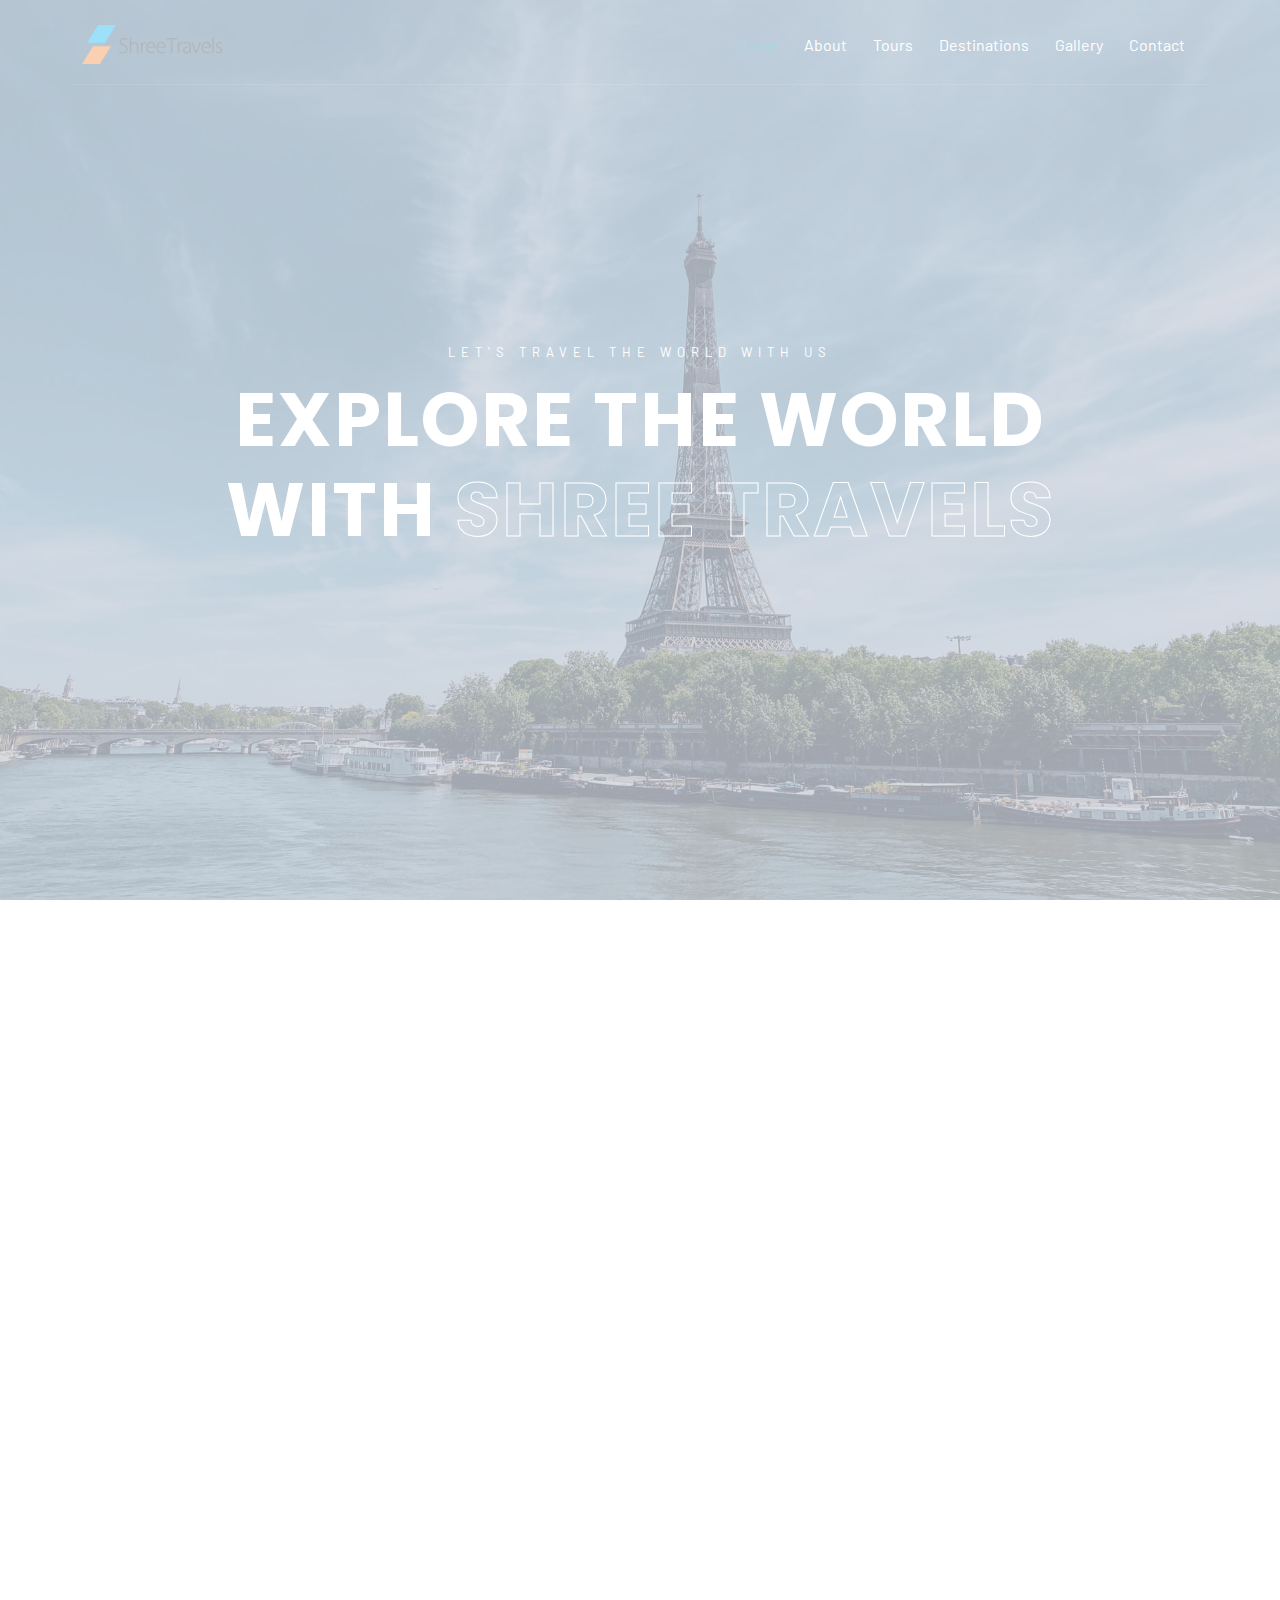
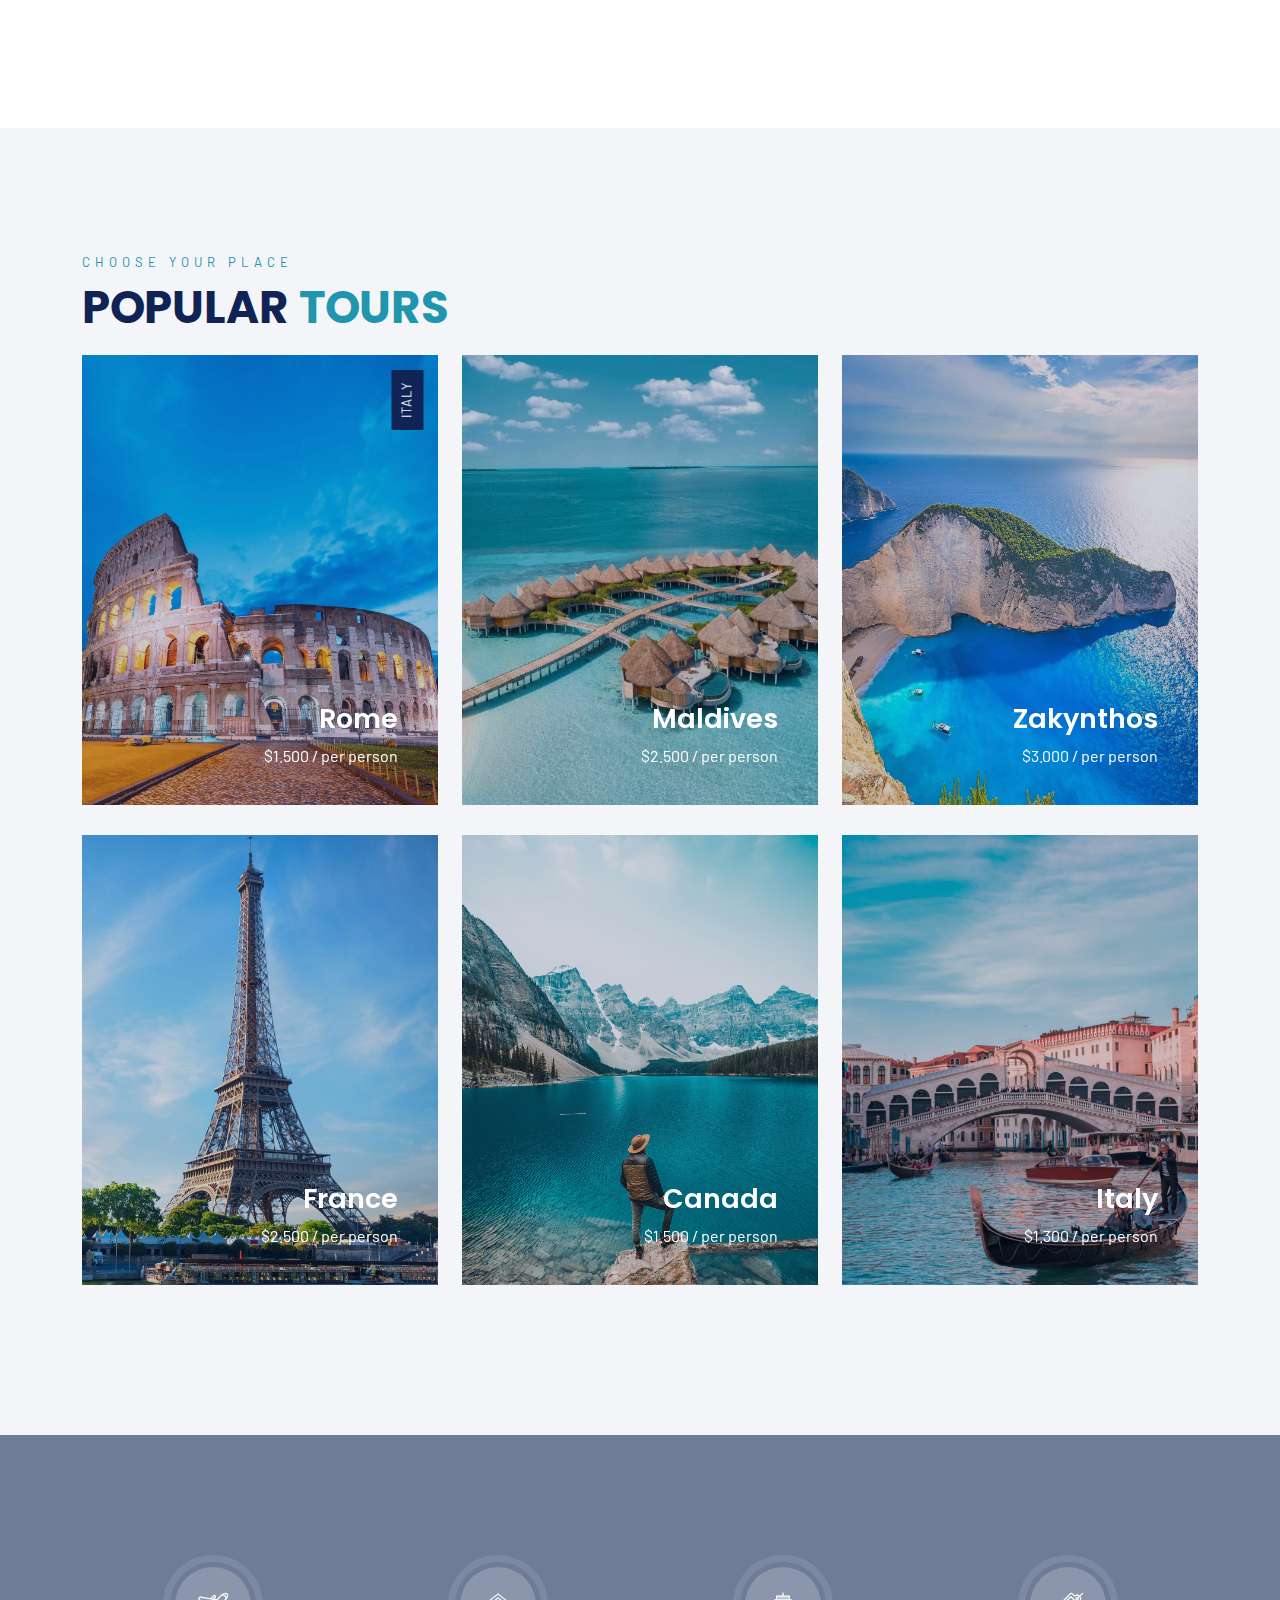
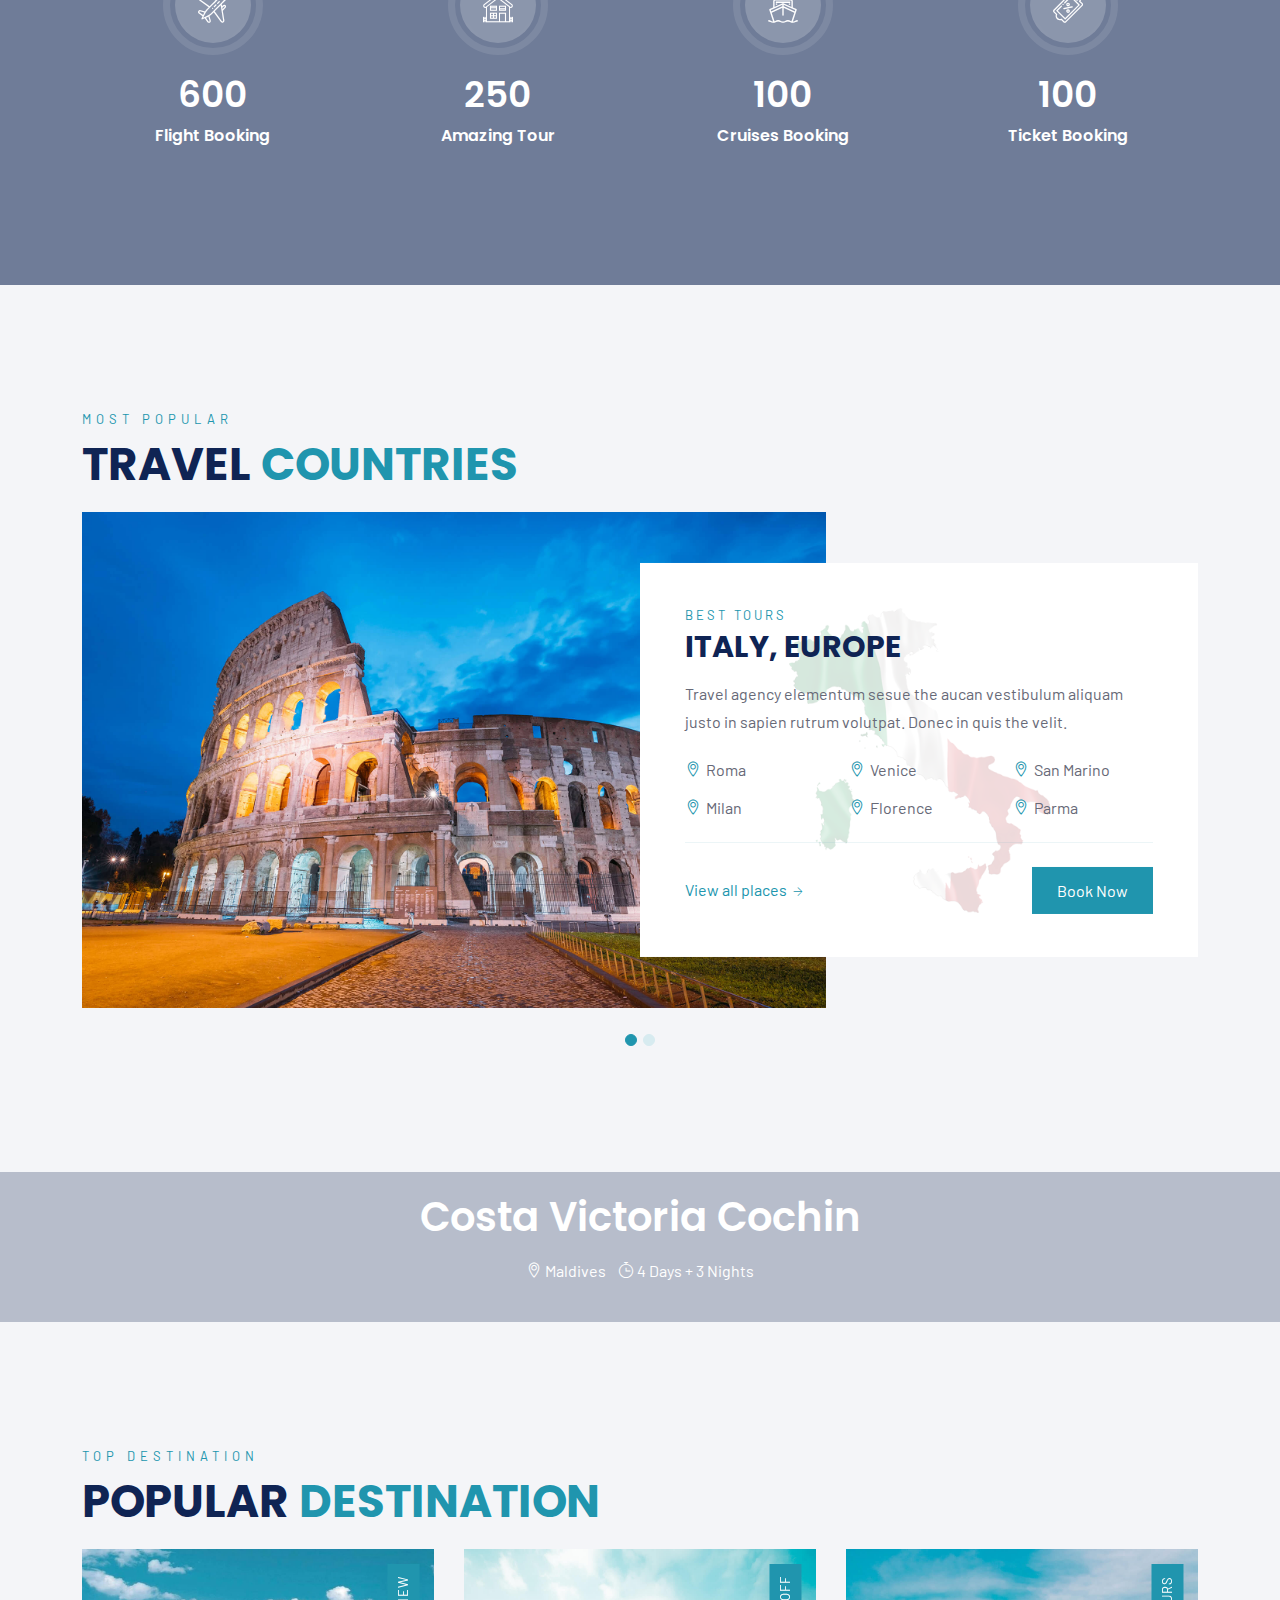
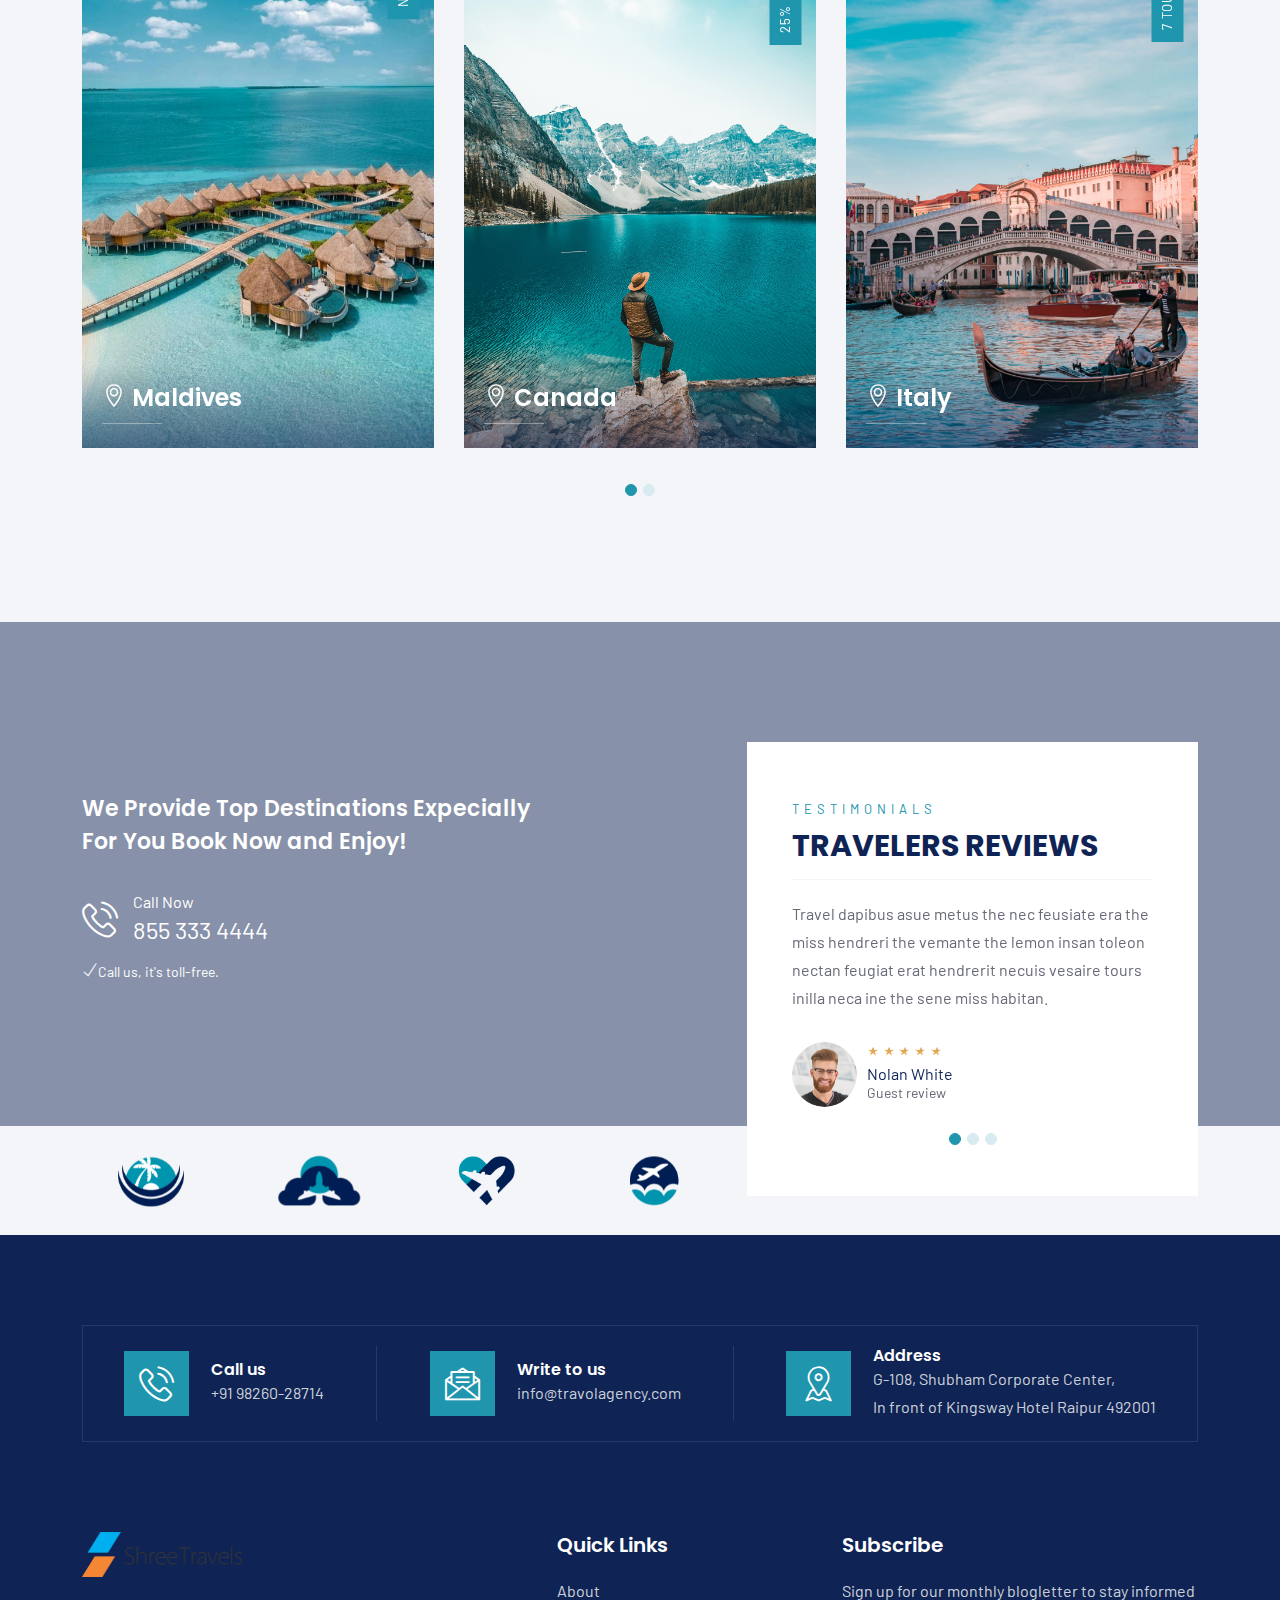
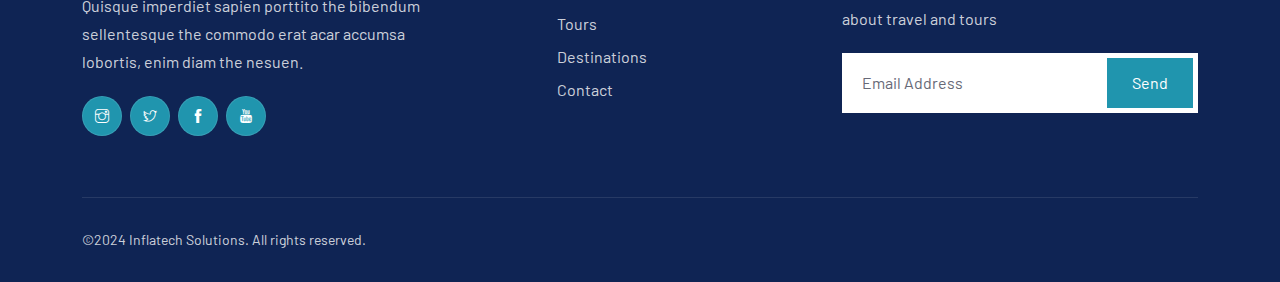
==== index.html @ da2dabe3 "first commit" ====
<!DOCTYPE html>
<html lang="zxx">

<head>
    <meta charset="utf-8">
    <meta http-equiv="X-UA-Compatible" content="IE=edge" />
    <meta name="viewport" content="width=device-width, initial-scale=1, maximum-scale=1" />
    <title>Shree Travels</title>
    <link rel="shortcut icon" href="img/tab_logo.png" />
    <link rel="stylesheet"
        href="https://fonts.googleapis.com/css2?family=Barlow:wght@300;400;500&amp;family=Poppins:wght@300;400;500;600;700&amp;display=swap">
    <link rel="stylesheet" href="css/plugins.css" />
    <link rel="stylesheet" href="css/style.css" />
</head>

<body>
    <!-- Preloader -->
    <div class="preloader-bg"></div>
    <div id="preloader">
        <div id="preloader-status">
            <div class="preloader-position loader"> <span></span> </div>
        </div>
    </div>
    <!-- Progress scroll totop -->
    <div class="progress-wrap cursor-pointer">
        <svg class="progress-circle svg-content" width="100%" height="100%" viewBox="-1 -1 102 102">
            <path d="M50,1 a49,49 0 0,1 0,98 a49,49 0 0,1 0,-98" />
        </svg>
    </div>
    <!-- Navbar -->
    <nav class="navbar navbar-expand-lg">
        <div class="container">
            <!-- Logo -->
            <div class="logo-wrapper">
                <a class="logo" href="index.html"> <img src="img/Shree_Travels_logo.png" class="logo-img" alt=""> </a>
            </div>
            <!-- Button -->
            <button class="navbar-toggler" type="button" data-bs-toggle="collapse" data-bs-target="#navbar"
                aria-controls="navbar" aria-expanded="false" aria-label="Toggle navigation"> <span
                    class="navbar-toggler-icon"><i class="ti-menu"></i></span> </button>
            <!-- Menu -->
            <div class="collapse navbar-collapse" id="navbar">
                <ul class="navbar-nav ms-auto">
                    <li class="nav-item"> <a class="nav-link active" href="index.html" role="button">Home</a></li>
                    <li class="nav-item"><a class="nav-link" href="about.html">About</a></li>
                    <li class="nav-item"> <a class="nav-link" href="tours.html" role="button">Tours </a></li>
                    <li class="nav-item"><a class="nav-link" href="destination.html">Destinations</a></li>
                    <li class="nav-item"><a class="nav-link" href="gallery.html">Gallery</a></li>
                    <li class="nav-item"><a class="nav-link" href="contact.html">Contact</a></li>
                </ul>
            </div>
        </div>
    </nav>
    <!-- Header Image -->
    <header class="header full-height valign bg-img bg-fixed" data-overlay-dark="4" data-background="img/slider/1.jpg">
        <div class="image-fullscreen-wrap">
            <div class="v-middle caption overlay">
                <div class="container">
                    <div class="row">
                        <div class="col-md-10 offset-md-1">
                            <h4>Let's travel the world with us</h4>
                            <h1>Explore The World With <span>SHREE TRAVELS</span></h1>
                        </div>
                    </div>
                </div>
            </div>
        </div>
    </header>

    <!-- About -->
    <section class="about cover section-padding">
        <div class="container">
            <div class="row">
                <div class="col-md-6 mb-30 animate-box" data-animate-effect="fadeInUp">
                    <div class="section-subtitle">Shree travels</div>
                    <div class="section-title">Discover the <span>world</span> with our guide</div>
                    <p>Discover the world like never before with our expert guide. Explore hidden gems and vibrant
                        cultures across the globe. From breathtaking landscapes to unique local experiences, we’ve
                        curated the ultimate journey for you.
                    </p>
                    <p>Immerse yourself in diverse traditions and uncover the wonders of each destination. Let us help
                        you make unforgettable memories. Start your adventure today!</p>
                    <ul class="list-unstyled about-list mb-30">
                        <li>
                            <div class="about-list-icon"> <span class="ti-check"></span> </div>
                            <div class="about-list-text">
                                <p>20 Years of Experience</p>
                            </div>
                        </li>
                        <li>
                            <div class="about-list-icon"> <span class="ti-check"></span> </div>
                            <div class="about-list-text">
                                <p>150+ Tour Destinations</p>
                            </div>
                        </li>
                    </ul>
                    <!-- Info -->
                    <div class="phone-call mb-30">
                        <div class="icon"><span class="flaticon-phone-call"></span></div>
                        <div class="text">
                            <p>For information</p> <a href="tel:855-333-4444">98260-28714</a>
                        </div>
                    </div>
                </div>
                <div class="col-md-5 offset-md-1 animate-box" data-animate-effect="fadeInUp">
                    <div class="img-exp">
                        <div class="about-img">
                            <div class="img"> <img src="img/about.jpg" class="img-fluid" alt=""> </div>
                        </div>
                        <div id="circle">
                            <svg version="1.1" xmlns="http://www.w3.org/2000/svg"
                                xmlns:xlink="http://www.w3.org/1999/xlink" x="0px" y="0px" width="300px" height="300px"
                                viewBox="0 0 300 300" enable-background="new 0 0 300 300" xml:space="preserve">
                                <defs>
                                    <path id="circlePath"
                                        d=" M 150, 150 m -60, 0 a 60,60 0 0,1 120,0 a 60,60 0 0,1 -120,0 " />
                                </defs>
                                <circle cx="150" cy="100" r="75" fill="none" />
                                <g>
                                    <use xlink:href="#circlePath" fill="none" />
                                    <text fill="#0f2454">
                                        <textPath xlink:href="#circlePath"> . travel agency . travel agency </textPath>
                                    </text>
                                </g>
                            </svg>
                        </div>
                    </div>
                </div>
            </div>
        </div>
    </section>
    <!-- Tours 3 -->
    <div class="tours3 section-padding bg-lightnav">
        <div class="container">
            <div class="row">
                <div class="col-md-12">
                    <div class="section-subtitle"><span>Choose your place</span></div>
                    <div class="section-title">Popular <span>Tours</span></div>
                </div>
            </div>
            <div class="row">
                <div class="col-md-4">
                    <div class="square-flip">
                        <div class="square bg-img" data-background="img/destination/rome1.jpg"> <span
                                class="category"><a href="#0">Italy</a></span>
                            <div class="square-container d-flex align-items-end justify-content-end">
                                <div class="box-title">
                                    <h4>Rome</h4>
                                    <h6>$1.500 / per person</h6>
                                </div>
                            </div>
                            <div class="flip-overlay"></div>
                        </div>
                        <div class="square2 bg-white">
                            <div class="square-container2">
                                <h4>Rome, Italy</h4>
                                <h6>$1.500 / per person</h6>
                                <p>Travel non lorem ac erat susce bibendum nulla facilisi. Sedeuter nunc voluat miss
                                    conse viventa amet vestibulum.</p>
                                <div class="row tour-list mb-30">
                                    <div class="col col-md-6">
                                        <ul>
                                            <li><i class="ti-time"></i> 3 Days</li>
                                            <li><i class="ti-user"></i> 10+</li>
                                        </ul>
                                    </div>
                                    <div class="col col-md-6">
                                        <ul>
                                            <li><i class="ti-location-pin"></i> Italy</li>
                                            <li><i class="ti-face-smile"></i> 9.5 Superb</li>
                                        </ul>
                                    </div>
                                </div>
                                <div class="btn-line"><a href="tour-details.html">Tour details</a></div>
                            </div>
                        </div>
                    </div>
                </div>
                <div class="col-md-4">
                    <div class="square-flip">
                        <div class="square bg-img" data-background="img/destination/maldives1.jpg">
                            <div class="square-container d-flex align-items-end justify-content-end">
                                <div class="box-title">
                                    <h4>Maldives</h4>
                                    <h6>$2.500 / per person</h6>
                                </div>
                            </div>
                            <div class="flip-overlay"></div>
                        </div>
                        <div class="square2 bg-white">
                            <div class="square-container2">
                                <h4>Maldives</h4>
                                <h6>$2.500 / per person</h6>
                                <p>Travel non lorem ac erat susce bibendum nulla facilisi. Sedeuter nunc voluat miss
                                    conse viventa amet vestibulum.</p>
                                <div class="row tour-list mb-30">
                                    <div class="col col-md-6">
                                        <ul>
                                            <li><i class="ti-time"></i> 5 Days</li>
                                            <li><i class="ti-user"></i> 7+</li>
                                        </ul>
                                    </div>
                                    <div class="col col-md-6">
                                        <ul>
                                            <li><i class="ti-location-pin"></i> Maldives</li>
                                            <li><i class="ti-face-smile"></i> 9.8 Superb</li>
                                        </ul>
                                    </div>
                                </div>
                                <div class="btn-line"><a href="tour-details.html">Tour details</a></div>
                            </div>
                        </div>
                    </div>
                </div>
                <div class="col-md-4">
                    <div class="square-flip">
                        <div class="square bg-img" data-background="img/destination/greece1.jpg">
                            <div class="square-container d-flex align-items-end justify-content-end">
                                <div class="box-title">
                                    <h4>Zakynthos</h4>
                                    <h6>$3.000 / per person</h6>
                                </div>
                            </div>
                            <div class="flip-overlay"></div>
                        </div>
                        <div class="square2 bg-white">
                            <div class="square-container2">
                                <h4>Zakynthos</h4>
                                <h6>$3.000 / per person</h6>
                                <p>Travel non lorem ac erat susce bibendum nulla facilisi. Sedeuter nunc voluat miss
                                    conse viventa amet vestibulum.</p>
                                <div class="row tour-list mb-30">
                                    <div class="col col-md-6">
                                        <ul>
                                            <li><i class="ti-time"></i> 10 Days</li>
                                            <li><i class="ti-user"></i> 8+</li>
                                        </ul>
                                    </div>
                                    <div class="col col-md-6">
                                        <ul>
                                            <li><i class="ti-location-pin"></i> Greece</li>
                                            <li><i class="ti-face-smile"></i> 9.5 Superb</li>
                                        </ul>
                                    </div>
                                </div>
                                <div class="btn-line"><a href="tour-details.html">Tour details</a></div>
                            </div>
                        </div>
                    </div>
                </div>
                <div class="col-md-4">
                    <div class="square-flip">
                        <div class="square bg-img" data-background="img/destination/france1.jpg">
                            <div class="square-container d-flex align-items-end justify-content-end">
                                <div class="box-title">
                                    <h4>France</h4>
                                    <h6>$2.500 / per person</h6>
                                </div>
                            </div>
                            <div class="flip-overlay"></div>
                        </div>
                        <div class="square2 bg-white">
                            <div class="square-container2">
                                <h4>France</h4>
                                <h6>$2.500 / per person</h6>
                                <p>Travel non lorem ac erat susce bibendum nulla facilisi. Sedeuter nunc voluat miss
                                    conse viventa amet vestibulum.</p>
                                <div class="row tour-list mb-30">
                                    <div class="col col-md-6">
                                        <ul>
                                            <li><i class="ti-time"></i> 3 Days</li>
                                            <li><i class="ti-user"></i> 10+</li>
                                        </ul>
                                    </div>
                                    <div class="col col-md-6">
                                        <ul>
                                            <li><i class="ti-location-pin"></i> Italy</li>
                                            <li><i class="ti-face-smile"></i> 9.5 Superb</li>
                                        </ul>
                                    </div>
                                </div>
                                <div class="btn-line"><a href="tour-details.html">Tour details</a></div>
                            </div>
                        </div>
                    </div>
                </div>
                <div class="col-md-4">
                    <div class="square-flip">
                        <div class="square bg-img" data-background="img/destination/canada1.jpg">
                            <div class="square-container d-flex align-items-end justify-content-end">
                                <div class="box-title">
                                    <h4>Canada</h4>
                                    <h6>$1.500 / per person</h6>
                                </div>
                            </div>
                            <div class="flip-overlay"></div>
                        </div>
                        <div class="square2 bg-white">
                            <div class="square-container2">
                                <h4>Canada</h4>
                                <h6>$1.500 / per person</h6>
                                <p>Travel non lorem ac erat susce bibendum nulla facilisi. Sedeuter nunc voluat miss
                                    conse viventa amet vestibulum.</p>
                                <div class="row tour-list mb-30">
                                    <div class="col col-md-6">
                                        <ul>
                                            <li><i class="ti-time"></i> 5 Days</li>
                                            <li><i class="ti-user"></i> 9+</li>
                                        </ul>
                                    </div>
                                    <div class="col col-md-6">
                                        <ul>
                                            <li><i class="ti-location-pin"></i> Canada</li>
                                            <li><i class="ti-face-smile"></i> 9.3 Superb</li>
                                        </ul>
                                    </div>
                                </div>
                                <div class="btn-line"><a href="tour-details.html">Tour details</a></div>
                            </div>
                        </div>
                    </div>
                </div>
                <div class="col-md-4">
                    <div class="square-flip">
                        <div class="square bg-img" data-background="img/destination/italy1.jpg">
                            <div class="square-container d-flex align-items-end justify-content-end">
                                <div class="box-title">
                                    <h4>Italy</h4>
                                    <h6>$1.300 / per person</h6>
                                </div>
                            </div>
                            <div class="flip-overlay"></div>
                        </div>
                        <div class="square2 bg-white">
                            <div class="square-container2">
                                <h4>Italy</h4>
                                <h6>$1.300 / per person</h6>
                                <p>Travel non lorem ac erat susce bibendum nulla facilisi. Sedeuter nunc voluat miss
                                    conse viventa amet vestibulum.</p>
                                <div class="row tour-list mb-30">
                                    <div class="col col-md-6">
                                        <ul>
                                            <li><i class="ti-time"></i> 4 Days</li>
                                            <li><i class="ti-user"></i> 6+</li>
                                        </ul>
                                    </div>
                                    <div class="col col-md-6">
                                        <ul>
                                            <li><i class="ti-location-pin"></i> Italy</li>
                                            <li><i class="ti-face-smile"></i> 8.5 Superb</li>
                                        </ul>
                                    </div>
                                </div>
                                <div class="btn-line"><a href="tour-details.html">Tour details</a></div>
                            </div>
                        </div>
                    </div>
                </div>
            </div>
        </div>
    </div>
    <!-- Numbers -->
    <section class="numbers">
        <div class="section-padding bg-img bg-fixed back-position-center" data-background="img/slider/15.jpg"
            data-overlay-dark="6">
            <div class="container">
                <div class="row">
                    <div class="col-md-3">
                        <div class="item text-center"> <span class="icon">
                                <i class="front flaticon-air-freight"></i>
                                <i class="back flaticon-air-freight"></i>
                            </span>
                            <h3 class="count">600</h3>
                            <h6>Flight Booking</h6>
                        </div>
                    </div>
                    <div class="col-md-3">
                        <div class="item text-center"> <span class="icon">
                                <i class="font flaticon-house"></i>
                                <i class="back flaticon-house"></i>
                            </span>
                            <h3 class="count">250</h3>
                            <h6>Amazing Tour</h6>
                        </div>
                    </div>
                    <div class="col-md-3">
                        <div class="item text-center"> <span class="icon">
                                <i class="front flaticon-ship"></i>
                                <i class="back flaticon-ship"></i>
                            </span>
                            <h3 class="count">100</h3>
                            <h6>Cruises Booking</h6>
                        </div>
                    </div>
                    <div class="col-md-3">
                        <div class="item text-center"> <span class="icon">
                                <i class="front flaticon-tag"></i>
                                <i class="back flaticon-tag"></i>
                            </span>
                            <h3 class="count">100</h3>
                            <h6>Ticket Booking</h6>
                        </div>
                    </div>
                </div>
            </div>
        </div>
    </section>
    <!-- Italy &  France Tours 2 -->
    <section class="tours2 section-padding bg-lightnav" data-scroll-index="1">
        <div class="container">
            <div class="row">
                <div class="col-md-12">
                    <div class="section-subtitle"><span>Most Popular</span></div>
                    <div class="section-title">Travel <span>Countries</span></div>
                </div>
            </div>
            <div class="row">
                <div class="col-md-12">
                    <div class="owl-carousel owl-theme">
                        <div class="tours2 left">
                            <figure><img src="img/tours/rome1.jpg" alt="" class="img-fluid"></figure>
                            <div class="caption padding-left">
                                <div class="country country1">
                                    <h3>Best Tours</h3>
                                    <h4><a href="tour-details.html">Italy, Europe</a></h4>
                                    <p>Travel agency elementum sesue the aucan vestibulum aliquam justo in sapien rutrum
                                        volutpat. Donec in quis the velit.</p>
                                    <div class="row tour-list">
                                        <div class="col-md-4">
                                            <ul>
                                                <li><i class="ti-location-pin"></i> <a href="#"
                                                        class="link-btn">Roma</a></li>
                                                <li><i class="ti-location-pin"></i> <a href="#"
                                                        class="link-btn">Milan</a></li>
                                            </ul>
                                        </div>
                                        <div class="col-md-4">
                                            <ul>
                                                <li><i class="ti-location-pin"></i> <a href="#"
                                                        class="link-btn">Venice</a></li>
                                                <li><i class="ti-location-pin"></i> <a href="#"
                                                        class="link-btn">Florence</a></li>
                                            </ul>
                                        </div>
                                        <div class="col-md-4">
                                            <ul>
                                                <li><i class="ti-location-pin"></i> <a href="#" class="link-btn">San
                                                        Marino</a></li>
                                                <li><i class="ti-location-pin"></i> <a href="#"
                                                        class="link-btn">Parma</a></li>
                                            </ul>
                                        </div>
                                    </div>
                                    <hr class="border-2">
                                    <div class="info-wrapper">
                                        <div class="more"><a href="tour-details.html" class="link-btn" tabindex="0">View
                                                all places <i class="ti-arrow-right"></i></a></div>
                                        <div class="butn-dark"> <a href="#" data-scroll-nav="1"><span>Book
                                                    Now</span></a> </div>
                                    </div>
                                </div>
                            </div>
                        </div>
                        <div class="tours2">
                            <figure><img src="img/tours/france2.jpg" alt="" class="img-fluid"></figure>
                            <div class="caption padding-left">
                                <div class="country country2">
                                    <h3>Best Tours</h3>
                                    <h4><a href="tour-details.html">France, Europe</a></h4>
                                    <p>Spacious, bright guestrooms with tasteful furnishing, wooden floor and panoramic
                                        windows from the ceiling to the floor.</p>
                                    <div class="row tour-list">
                                        <div class="col-md-4">
                                            <ul>
                                                <li><i class="ti-location-pin"></i> <a href="#"
                                                        class="link-btn">Paris</a></li>
                                                <li><i class="ti-location-pin"></i> <a href="#"
                                                        class="link-btn">Orleans</a></li>
                                            </ul>
                                        </div>
                                        <div class="col-md-4">
                                            <ul>
                                                <li><i class="ti-location-pin"></i> <a href="#"
                                                        class="link-btn">Lyon</a></li>
                                                <li><i class="ti-location-pin"></i> <a href="#"
                                                        class="link-btn">Bordeaux</a></li>
                                            </ul>
                                        </div>
                                        <div class="col-md-4">
                                            <ul>
                                                <li><i class="ti-location-pin"></i> <a href="#"
                                                        class="link-btn">Marseille</a></li>
                                                <li><i class="ti-location-pin"></i> <a href="#"
                                                        class="link-btn">Cannes</a></li>
                                            </ul>
                                        </div>
                                    </div>
                                    <hr class="border-2">
                                    <div class="info-wrapper">
                                        <div class="more"><a href="tour-details.html" class="link-btn" tabindex="0">View
                                                all places <i class="ti-arrow-right"></i></a></div>
                                        <div class="butn-dark"> <a href="#" data-scroll-nav="1"><span>Book
                                                    Now</span></a> </div>
                                    </div>
                                </div>
                            </div>
                        </div>
                    </div>
                </div>
            </div>
        </div>
    </section>
    <!-- Banner Tour Video -->
    <section class="dynamic-video-wrapper" data-overlay-dark="3">
        <video width="100%" height="100%" autoplay="autoplay" muted preload="auto" loop="loop">
            <source src="https://duruthemes.com/demo/html/travol/travel-video.mp4" type="video/mp4">
        </video>
        <div class="wrap-content v-middle">
            <div class="container">
                <div class="row">
                    <div class="col-md-8 offset-md-2">

                        <h1>Costa Victoria Cochin</h1>
                        <h4><i class="ti-location-pin"></i> Maldives &nbsp;&nbsp; <i class="ti-timer"></i> 4 Days + 3
                            Nights</h4>

                    </div>
                </div>
            </div>
        </div>
    </section>
    <!-- Destination 1 -->
    <section class="destination1 section-padding bg-lightnav">
        <div class="container">
            <div class="row">
                <div class="col-md-12">
                    <div class="section-subtitle">Top Destination</div>
                    <div class="section-title">Popular <span>Destination</span></div>
                </div>
            </div>
            <div class="row">
                <div class="col-md-12">
                    <div class="owl-carousel owl-theme">
                        <div class="item">
                            <div class="position-re o-hidden"><img src="img/destination/maldives1.jpg" alt=""></div>
                            <span class="category"><a href="#0">New</a></span>
                            <div class="con">
                                <h5><a href="tour-details.html"><i class="ti-location-pin"></i> Maldives</a></h5>
                                <div class="line"></div>
                                <div class="row facilities">
                                    <div class="col col-md-8">
                                        <p>4 Tour Packages</p>
                                    </div>
                                    <div class="col col-md-4 text-right">
                                        <div class="permalink"><a href="tour-details.html">Explore <i
                                                    class="ti-arrow-right"></i></a></div>
                                    </div>
                                </div>
                            </div>
                        </div>
                        <div class="item">
                            <div class="position-re o-hidden"> <img src="img/destination/canada1.jpg" alt=""> </div>
                            <span class="category"><a href="#0">25% OFF</a></span>
                            <div class="con">
                                <h5><a href="tour-details.html"><i class="ti-location-pin"></i> Canada</a></h5>
                                <div class="line"></div>
                                <div class="row facilities">
                                    <div class="col col-md-8">
                                        <p>3 Tour Packages</p>
                                    </div>
                                    <div class="col col-md-4 text-right">
                                        <div class="permalink"><a href="tour-details.html">Explore <i
                                                    class="ti-arrow-right"></i></a></div>
                                    </div>
                                </div>
                            </div>
                        </div>
                        <div class="item">
                            <div class="position-re o-hidden"><img src="img/destination/italy1.jpg" alt=""></div> <span
                                class="category"><a href="#0">7 Tours</a></span>
                            <div class="con">
                                <h5><a href="#0"><i class="ti-location-pin"></i> Italy</a></h5>
                                <div class="line"></div>
                                <div class="row facilities">
                                    <div class="col col-md-8">
                                        <p>7 Tour Packages</p>
                                    </div>
                                    <div class="col col-md-4 text-right">
                                        <div class="permalink"><a href="tour-details.html">Explore <i
                                                    class="ti-arrow-right"></i></a></div>
                                    </div>
                                </div>
                            </div>
                        </div>
                        <div class="item">
                            <div class="position-re o-hidden"><img src="img/destination/greece1.jpg" alt=""></div> <span
                                class="category"><a href="#0">New</a></span>
                            <div class="con">
                                <h5><a href="#0"><i class="ti-location-pin"></i> Greece</a></h5>
                                <div class="line"></div>
                                <div class="row facilities">
                                    <div class="col col-md-8">
                                        <p>6 Tour Packages</p>
                                    </div>
                                    <div class="col col-md-4 text-right">
                                        <div class="permalink"><a href="tour-details.html">Explore <i
                                                    class="ti-arrow-right"></i></a></div>
                                    </div>
                                </div>
                            </div>
                        </div>
                        <div class="item">
                            <div class="position-re o-hidden"><img src="img/destination/france1.jpg" alt=""></div> <span
                                class="category"><a href="#0">15% OFF</a></span>
                            <div class="con">
                                <h5><a href="#0"><i class="ti-location-pin"></i> France</a></h5>
                                <div class="line"></div>
                                <div class="row facilities">
                                    <div class="col col-md-8">
                                        <p>10 Tour Packages</p>
                                    </div>
                                    <div class="col col-md-4 text-right">
                                        <div class="permalink"><a href="tour-details.html">Explore <i
                                                    class="ti-arrow-right"></i></a></div>
                                    </div>
                                </div>
                            </div>
                        </div>
                        <div class="item">
                            <div class="position-re o-hidden"><img src="img/destination/dubai1.jpg" alt=""></div> <span
                                class="category"><a href="tours2.html">7 Tours</a></span>
                            <div class="con">
                                <h5><a href="tour-details.html"><i class="ti-location-pin"></i> Dubai</a></h5>
                                <div class="line"></div>
                                <div class="row facilities">
                                    <div class="col col-md-8">
                                        <p>7 Tour Packages</p>
                                    </div>
                                    <div class="col col-md-4 text-right">
                                        <div class="permalink"><a href="tour-details.html">Explore <i
                                                    class="ti-arrow-right"></i></a></div>
                                    </div>
                                </div>
                            </div>
                        </div>
                    </div>
                </div>
            </div>
        </div>
    </section>
    <!-- Blog -->

    <!-- Testimonials -->
    <section class="testimonials">
        <div class="background bg-img bg-fixed section-padding pb-0" data-background="img/slider/15.jpg"
            data-overlay-dark="5">
            <div class="container">
                <div class="row">
                    <!-- Call Now  -->
                    <div class="col-md-5 mb-30 mt-30">
                        <p><i class="star-rating"></i><i class="star-rating"></i><i class="star-rating"></i><i
                                class="star-rating"></i><i class="star-rating"></i></p>
                        <h5>We Provide Top Destinations Expecially For You Book Now and Enjoy!</h5>
                        <div class="phone-call mb-10">
                            <div class="icon color-1"><span class="flaticon-phone-call"></span></div>
                            <div class="text">
                                <p class="color-1">Call Now</p> <a class="color-1" href="tel:855-333-4444">855 333
                                    4444</a>
                            </div>
                        </div>
                        <p><i class="ti-check"></i><small>Call us, it's toll-free.</small></p>
                    </div>
                    <!-- Booking From -->
                    <div class="col-md-5 offset-md-2">
                        <div class="testimonials-box">
                            <div class="head-box">
                                <h6>Testimonials</h6>
                                <h4>Travelers Reviews</h4>
                            </div>
                            <div class="owl-carousel owl-theme">
                                <div class="item">
                                    <p>Travel dapibus asue metus the nec feusiate era the miss hendreri the vemante the
                                        lemon insan toleon nectan feugiat erat hendrerit necuis vesaire tours inilla
                                        neca ine the sene miss habitan.</p>
                                    <div class="info">
                                        <div class="author-img"> <img src="img/team/04.png" alt=""> </div>
                                        <div class="cont">
                                            <div class="rating"> <i class="star active"></i> <i class="star active"></i>
                                                <i class="star active"></i> <i class="star active"></i> <i
                                                    class="star active"></i>
                                            </div>
                                            <h6>Nolan White</h6> <span>Guest review</span>
                                        </div>
                                    </div>
                                </div>
                                <div class="item">
                                    <p>Travel dapibus asue metus the nec feusiate era the miss hendreri the vemante the
                                        lemon insan toleon nectan feugiat erat hendrerit necuis vesaire tours inilla
                                        neca ine the sene miss habitan.</p>
                                    <div class="info">
                                        <div class="author-img"> <img src="img/team/05.png" alt=""> </div>
                                        <div class="cont">
                                            <div class="rating"> <i class="star active"></i> <i class="star active"></i>
                                                <i class="star active"></i> <i class="star active"></i> <i
                                                    class="star active"></i>
                                            </div>
                                            <h6>Emily Brown</h6> <span>Guest review</span>
                                        </div>
                                    </div>
                                </div>
                                <div class="item">
                                    <p>Travel dapibus asue metus the nec feusiate era the miss hendreri the vemante the
                                        lemon insan toleon nectan feugiat erat hendrerit necuis vesaire tours inilla
                                        neca ine the sene miss habitan.</p>
                                    <div class="info">
                                        <div class="author-img"> <img src="img/team/06.png" alt=""> </div>
                                        <div class="cont">
                                            <div class="rating"> <i class="star active"></i> <i class="star active"></i>
                                                <i class="star active"></i> <i class="star active"></i> <i
                                                    class="star active"></i>
                                            </div>
                                            <h6>Olivia Martin</h6> <span>Guest review</span>
                                        </div>
                                    </div>
                                </div>
                            </div>
                        </div>
                    </div>
                </div>
            </div>
        </div>
    </section>
    <!-- Clients -->
    <section class="clients">
        <div class="container">
            <div class="row">
                <div class="col-md-7">
                    <div class="owl-carousel owl-theme">
                        <div class="clients-logo">
                            <a href="#0"><img src="img/clients/1.png" alt=""></a>
                        </div>
                        <div class="clients-logo">
                            <a href="#0"><img src="img/clients/2.png" alt=""></a>
                        </div>
                        <div class="clients-logo">
                            <a href="#0"><img src="img/clients/3.png" alt=""></a>
                        </div>
                        <div class="clients-logo">
                            <a href="#0"><img src="img/clients/4.png" alt=""></a>
                        </div>
                    </div>
                </div>
            </div>
        </div>
    </section>
    <!-- Footer -->
    <footer class="footer clearfix">
        <div class="container">
            <!-- First footer -->
            <div class="first-footer">
                <div class="row">
                    <div class="col-md-12">
                        <div class="links dark footer-contact-links">
                            <div class="footer-contact-links-wrapper">
                                <div class="footer-contact-link-wrapper">
                                    <div class="image-wrapper footer-contact-link-icon">
                                        <div class="icon-footer"> <i class="flaticon-phone-call"></i> </div>
                                    </div>
                                    <div class="footer-contact-link-content">
                                        <h6>Call us</h6>
                                        <p>+91 98260-28714</p>
                                    </div>
                                </div>
                                <div class="footer-contact-links-divider"></div>
                                <div class="footer-contact-link-wrapper">
                                    <div class="image-wrapper footer-contact-link-icon">
                                        <div class="icon-footer"> <i class="flaticon-message"></i> </div>
                                    </div>
                                    <div class="footer-contact-link-content">
                                        <h6>Write to us</h6>
                                        <p>info@travolagency.com</p>
                                    </div>
                                </div>
                                <div class="footer-contact-links-divider"></div>
                                <div class="footer-contact-link-wrapper">
                                    <div class="image-wrapper footer-contact-link-icon">
                                        <div class="icon-footer"> <i class="flaticon-placeholder"></i> </div>
                                    </div>
                                    <div class="footer-contact-link-content">
                                        <h6>Address</h6>
                                        <p>G-108, Shubham Corporate Center,<br>In front of Kingsway Hotel Raipur 492001
                                        </p>
                                    </div>
                                </div>
                            </div>
                        </div>
                    </div>
                </div>
            </div>
            <!-- Second footer -->
            <div class="second-footer">
                <div class="row">
                    <!-- about & social icons -->
                    <div class="col-md-4 widget-area">
                        <div class="widget clearfix">
                            <div class="footer-logo"> <img class="img-fluid" src="img/Shree_Travels_logo.png" alt="">
                            </div>
                            <div class="widget-text">
                                <p>Quisque imperdiet sapien porttito the bibendum sellentesque the commodo erat acar
                                    accumsa lobortis, enim diam the nesuen.</p>
                                <div class="social-icons">
                                    <ul class="list-inline">
                                        <li><a href="#"><i class="ti-instagram"></i></a></li>
                                        <li><a href="#"><i class="ti-twitter"></i></a></li>
                                        <li><a href="#"><i class="ti-facebook"></i></a></li>
                                        <li><a href="#"><i class="ti-youtube"></i></a></li>
                                    </ul>
                                </div>
                            </div>
                        </div>
                    </div>
                    <!-- quick links -->
                    <div class="col-md-3 offset-md-1 widget-area">
                        <div class="widget clearfix usful-links">
                            <h3 class="widget-title">Quick Links</h3>
                            <ul>
                                <li><a href="about.html">About</a></li>
                                <li><a href="tours.html">Tours</a></li>
                                <li><a href="destination.html">Destinations</a></li>
                                <li><a href="contact.html">Contact</a></li>
                            </ul>
                        </div>
                    </div>
                    <!-- subscribe -->
                    <div class="col-md-4 widget-area">
                        <div class="widget clearfix">
                            <h3 class="widget-title">Subscribe</h3>
                            <p>Sign up for our monthly blogletter to stay informed about travel and tours</p>
                            <div class="widget-newsletter">
                                <form action="#">
                                    <input type="email" placeholder="Email Address" required>
                                    <button type="submit">Send</button>
                                </form>
                            </div>
                        </div>
                    </div>
                </div>
            </div>
            <!-- Bottom footer -->
            <div class="bottom-footer-text">
                <div class="row copyright">
                    <div class="col-md-12">
                        <p class="mb-0">©2024 <a href="#">Inflatech Solutions</a>. All rights reserved.</p>
                    </div>
                </div>
            </div>
        </div>
    </footer>
    <!-- jQuery -->
    <script src="js/jquery-3.6.3.min.js"></script>
    <script src="js/jquery-migrate-3.0.0.min.js"></script>
    <script src="js/modernizr-2.6.2.min.js"></script>
    <script src="js/imagesloaded.pkgd.min.js"></script>
    <script src="js/jquery.isotope.v3.0.2.js"></script>
    <script src="js/pace.js"></script>
    <script src="js/popper.min.js"></script>
    <script src="js/bootstrap.min.js"></script>
    <script src="js/scrollIt.min.js"></script>
    <script src="js/jquery.waypoints.min.js"></script>
    <script src="js/owl.carousel.min.js"></script>
    <script src="js/jquery.stellar.min.js"></script>
    <script src="js/jquery.magnific-popup.js"></script>
    <script src="js/YouTubePopUp.js"></script>
    <script src="js/select2.js"></script>
    <script src="js/datepicker.js"></script>
    <script src="js/jquery.counterup.min.js"></script>
    <script src="js/smooth-scroll.min.js"></script>
    <script src="js/custom.js"></script>
</body>

<!-- Mirrored from duruthemes.com/demo/html/travol/multipage-image/index2.html by HTTrack Website Copier/3.x [XR&CO'2014], Sat, 31 Aug 2024 07:58:04 GMT -->

</html>
---- css/style.css ----
/* -------------------------------------------------------

 01. Basics style
 02. Helper style
 03. Selection style 
 04. Preloader style
 05. Owl-Theme custom style
 06. Section style
 07. Navbar style
 08. Header style
 09. Slider-fade style (Homepage Slider)
 10. Slider style (Inner Page Slider)
 11. Page Banner Header style
 12. Video Background style
 13. Dynamic Background video style
 14. About style
 15. Team style
 16. Tours 1 and Destination 1 style
 17. Tours 2 style
 18. Tours 3 style
 19. Tour Page style
 20. CountUp Numbers style
 21. Clients style
 22. Gallery style
 23. Promo Video style
 24. Testimonials style
 25. Booking style
 26. Accordion Box (for Faqs) style
 27. Blog style
 28. Blog 2 style
 29. Post style
 30. Contact style
 31. Buttons style
 32. Coming Soon
 33. 404 Page style
 34. Footer style
 35. toTop Button style
 36. Overlay Effect Bg image style
 37. Responsive (Media Query)
 
------------------------------------------------------- */

/* ======= Basic style ======= */
html,
body {
    -moz-osx-font-smoothing: grayscale;
    -webkit-font-smoothing: antialiased;
    -moz-font-smoothing: antialiased;
    font-smoothing: antialiased;
}
* {
    margin: 0;
    padding: 0;
    -webkit-box-sizing: border-box;
    box-sizing: border-box;
    outline: none;
    list-style: none;
    word-wrap: break-word;
}
body {
    font-family: 'Barlow', sans-serif;
    font-size: 16px;
    font-weight: 400;
    line-height: 1.75em;
    color: #676977;
    overflow-x: hidden !important;

}
p {
    font-family: 'Barlow', sans-serif;
    font-size: 16px;
    font-weight: 400;
    line-height: 1.75em;
    color: #676977;
    margin-bottom: 20px;
}
h1,
h2,
h3,
h4,
h5,
h6 {
    font-family: 'Poppins', sans-serif;
    font-weight: 600;
    line-height: 1.2em;
    margin: 0 0 20px 0;
    color: #0f2454;
}
img {
    width: 100%;
    height: auto;
}
img {
    -webkit-transition: all 0.5s;
    -o-transition: all 0.5s;
    transition: all 0.5s;
    color: #f4f5f8;
}
span,
a,
a:hover {
    text-decoration: none;
    color: inherit;
}
b {
    font-weight: 400;
    color: #2095AE;
}
/* text field */
input[type="password"]:focus,
input[type="email"]:focus,
input[type="text"]:focus,
input[type="file"]:focus,
input[type="radio"]:focus,
input[type="checkbox"]:focus,
textarea:focus {
    outline: none;
}
input[type="password"],
input[type="email"],
input[type="text"],
input[type="file"],
textarea {
    outline: none;
    max-width: 100%;
    margin-bottom: 0px;
    padding: 20px;
    height: auto;
    background: #fff;
    -webkit-box-shadow: none;
    box-shadow: none;
    border: none;
    border-radius: 0px;
    display: block;
    width: 100%;
    line-height: 1.5em;
    font-family: 'Barlow', sans-serif;
    font-size: 16px;
    font-weight: 400;
    color: #676977;
}
input:focus,
textarea:focus {
    border-bottom-width: 1px;
    border-color: #2095AE;
}
input[type="submit"],
input[type="reset"],
input[type="button"],
button {
    text-shadow: none;
    -webkit-box-shadow: none;
    box-shadow: none;
    line-height: 1.75em;
    -webkit-transition: background-color .15s ease-out;
    transition: background-color .15s ease-out;
    background: transparent;
    border: 0px solid transparent;
}
input[type="submit"]:hover,
input[type="reset"]:hover,
input[type="button"]:hover,
button:hover {
    border: 0px solid transparent;
}
select {
    padding: 10px;
    border-radius: 5px;
}
table,
th,
tr,
td {
    border: 1px solid #f4f5f8;
}
th,
tr,
td {
    padding: 10px;
}
input[type="radio"],
input[type="checkbox"] {
    display: inline;
}
input[type="submit"] {
    font-weight: 400;
    font-family: 'Barlow', sans-serif;
    text-transform: uppercase;
    background: #2095AE;
    color: #fff;
    padding: 8px 24px;
    margin: 0;
    position: relative;
    font-size: 16px;
    letter-spacing: 2px;
}
.alert-success {
    background: transparent;
    color: #676977;
    border: 1px solid #2095AE;
    border-radius: 0px;
}

/* placeholder */
::-webkit-input-placeholder {
    color: #676977;
    font-size: 16px;
    font-weight: 400;
}
:-moz-placeholder {
    color: #676977;
}
::-moz-placeholder {
    color: #676977;
    opacity: 1;
}
:-ms-input-placeholder {
    color: #676977;
}

/* blockquote */
blockquote {
    padding: 45px;
    display: block;
    position: relative;
    background-color: #f4f5f8;
    overflow: hidden;
    margin: 35px 0;
    font-size: 16px;
    font-weight: 400;
    line-height: 1.75em;
    color: #676977;
}
blockquote p {
    font-family: inherit;
    margin-bottom: 0 !important;
    color: inherit;
    max-width: 650px;
    width:100%;
    position:relative;
    z-index:3;
}
blockquote:before {
    content: '\e645';
    font-family: 'Themify';
    position: absolute;
    right: 40px;
    bottom: 40px;
    font-size: 110px;
    opacity: 0.07;
    line-height: 1;
    color: #0f2454;
}
blockquote p {
    margin-bottom: 0;
}
blockquote p a {
    color:inherit;
}
blockquote cite {
    display:inline-block;
    font-size: 16px;
    position:relative;
    padding-left: 60px;
    border-color:inherit;
    line-height:1;
    margin-top: 22px;
    font-style:normal;
    color: #2095AE;
    font-weight: 400;
}
blockquote cite:before {
    content: '';
    position: absolute;
    left: 0;
    bottom: 5px;
    width: 45px;
    height: 1px;
    border-top: 1px solid; 
    border-color:inherit;
    color: #2095AE;
}


/* ======= Helper style ======= */
.mt-0 {
  margin-top: 0 !important;
}
.mt-15 {
  margin-top: 15px !important;
}
.mt-20 {
  margin-top: 20px !important;
}
.mt-30 {
  margin-top: 30px !important;
}
.mt-60 {
  margin-top: 60px !important;
}
.mt-90 {
  margin-top: 90px !important;
}
.mb-0 {
  margin-bottom: 0 !important;
}
.mb-10 {
  margin-bottom: 10px !important;
}
.mb-20 {
  margin-bottom: 20px !important;
}
.mb-30 {
  margin-bottom: 30px !important;
}
.mb-60 {
  margin-bottom: 60px !important;
}
.mb-90 {
  margin-bottom: 90px !important;
}
.pb-0 {
  padding-bottom: 0 !important;
}
.no-padding {
  padding: 0 !important;
}

/* important */
.o-hidden {
    overflow: hidden;
}

.back-position-center {
    background-position: center;
}
.position-re {
    position: relative;
}
.full-width {
    width: 100%;
}
.bg-img {
    background-size: cover;
    background-repeat: no-repeat;
}
.bg-fixed {
    background-attachment: fixed;
}
.pattern {
    background-repeat: repeat;
    background-size: auto;
}
.bold {
    font-weight: 600;
}
.count {
    font-family: 'Barlow', sans-serif;
}
.valign {
    display: -webkit-box;
    display: -ms-flexbox;
    display: flex;
    -webkit-box-align: center;
    -ms-flex-align: center;
    align-items: center;
}
.v-middle {
    position: absolute;
    width: 100%;
    top: 50%;
    left: 0;
    -webkit-transform: translate(0%, -50%);
    transform: translate(0%, -50%);
}
.v-bottom {
    position: absolute;
    width: 100%;
    bottom: 5%;
    left: 0;
    -webkit-transform: translate(0%, -5%);
    transform: translate(0%, -5%);
}
.js .animate-box {
    opacity: 0;
}
/* background & color */
.bg-navy {
    background: #0f2454;
}
.bg-lightnav {
    background: #f4f5f8 ;
}
.color-1 {
color: #fff;
}
.color-2 {
color: rgba(255,255,255,0.8);
}
/* star-rating  */
.rating {
    margin-bottom: 5px;
    display: inline-flex;
}
.rating .star {
  position: relative;
  display: inline-block;
  width: 0;
  height: 0;
  margin-left: 0.7em;
  margin-right: 0.7em;
  margin-bottom: 2em;
  border-right: 0.3em solid transparent;
  border-bottom: 0.7em solid #fff;
  border-left: 0.3em solid transparent;
  /* Controlls the size of the stars. */
  font-size: 6px;
}
.rating .star:before, .star:after {
  content: "";
  display: block;
  width: 0;
  height: 0;
  position: absolute;
  top: 0.6em;
  left: -1em;
  border-right: 1em solid transparent;
  border-bottom: 0.7em solid #fff;
  border-left: 1em solid transparent;
  transform: rotate(-35deg);
}
.rating .star:after {
  transform: rotate(35deg);
}
/* star-rating active */
.rating .star.active {
  position: relative;
  display: inline-block;
  width: 0;
  height: 0;
  margin-left: 0.8em;
  margin-right: 0.8em;
  margin-bottom: 2em;
  border-right: 0.4em solid transparent;
  border-bottom: 0.8em solid #e4a853;
  border-left: 0.4em solid transparent;
  /* Controlls the size of the stars. */
}
.rating .star.active:before, .star.active:after {
  content: "";
  display: block;
  width: 0;
  height: 0;
  position: absolute;
  top: 0.6em;
  left: -1em;
  border-right: 1em solid transparent;
  border-bottom: 0.7em solid #e4a853;
  border-left: 1em solid transparent;
  transform: rotate(-35deg);
}
.rating .star.active:after {
  transform: rotate(35deg);
}
.rating .reviews-count {
    width: auto;
    font-size: 13px;
    color: #fff;
    margin-left: 10px;
    line-height: 1;
}
.rating .reviews-count.color-2 {
    color: #676977;
}

/* ======= Selection style ======= */
::-webkit-selection {
    color: #fff;
    background: #2095AE;
}
::-moz-selection {
    color: #fff;
    background: #2095AE;
}
::selection {
    color: #fff;
    background: #2095AE;
}


/* ======= Preloader style ======= */
.preloader-bg,
#preloader {
    position: fixed;
    width: 100%;
    height: 100%;
    overflow: hidden;
    background: #fff;
    z-index: 999999;
}
#preloader {
    display: table;
    table-layout: fixed;
}
#preloader-status {
    display: table-cell;
    vertical-align: middle;
}
.preloader-position {
    position: relative;
    margin: 0 auto;
    text-align: center;
    -webkit-box-sizing: border-box;
    -moz-box-sizing: border-box;
    -ms-box-sizing: border-box;
    -o-box-sizing: border-box;
    box-sizing: border-box;
}
.loader {
    position: relative;
    width: 55px;
    height: 55px;
    left: 50%;
    top: auto;
    margin-left: -22px;
    margin-top: 2px;
    -webkit-animation: rotate 1s infinite linear;
    -moz-animation: rotate 1s infinite linear;
    -ms-animation: rotate 1s infinite linear;
    -o-animation: rotate 1s infinite linear;
    animation: rotate 1s infinite linear;
    border: 2px solid rgba(15, 36, 84, 0.1);
    -webkit-border-radius: 50%;
    -moz-border-radius: 50%;
    -ms-border-radius: 50%;
    -o-border-radius: 50%;
    border-radius: 50%;
}
.loader span {
    position: absolute;
    width: 55px;
    height: 55px;
    top: -2px;
    left: -2px;
    border: 2px solid transparent;
    border-top: 2px solid #2095AE;
    -webkit-border-radius: 50%;
    -moz-border-radius: 50%;
    -ms-border-radius: 50%;
    -o-border-radius: 50%;
    border-radius: 50%;
}
@-webkit-keyframes rotate {
    0% {
        -webkit-transform: rotate(0deg);
    }
    100% {
        -webkit-transform: rotate(360deg);
    }
}
@keyframes rotate {
    0% {
        transform: rotate(0deg);
    }
    100% {
        transform: rotate(360deg);
    }
}


/* ======= Owl-Theme custom style ======= */
.owl-theme .owl-nav.disabled + .owl-dots {
    margin-top: 0px;
    line-height: 1.5;
    display: block;
    outline: none;
}
.owl-theme .owl-dots .owl-dot span {
    width: 12px;
    height: 12px;
    margin: 0 3px;
    border-radius: 50%;
    background: #d7ebf0;
    border: 1px solid #d7ebf0;
}
.owl-theme .owl-dots .owl-dot.active span,
.owl-theme .owl-dots .owl-dot:hover span {
    background: #2095AE;
    border: 1px solid #2095AE;
}
/* === owl carousel nav style  === */
.clients .owl-theme .owl-nav,
.team .owl-theme .owl-nav,
.blog .owl-theme .owl-nav,
.testimonials .owl-theme .owl-nav,
.tour-page .owl-theme .owl-nav,
.destination1 .owl-theme .owl-nav,
.tours3 .owl-theme .owl-nav,
.tours2 .owl-theme .owl-nav,
.tours1 .owl-theme .owl-nav {
    position: absolute!important;
    top: 35%!important;
    bottom: auto!important;
    width: 100%
}
.clients .owl-theme .owl-nav,
.team .owl-theme .owl-nav,
.blog .owl-theme .owl-nav,
.testimonials .owl-theme .owl-nav,
.tour-page .owl-theme .owl-nav,
.destination1 .owl-theme .owl-nav,
.tours3 .owl-theme .owl-nav,
.tours2 .owl-theme .owl-nav,
.tours1 .owl-theme .owl-nav{
    position: relative;
    position: absolute;
    bottom: 0;
    left: 50%;
    -webkit-transform: translateX(-50%);
    -ms-transform: translateX(-50%);
    transform: translateX(-50%);
}
.clients .owl-theme .owl-prev,
.team .owl-theme .owl-prev,
.blog .owl-theme .owl-prev,
.testimonials .owl-theme .owl-prev,
.tour-page .owl-theme .owl-prev,
.destination1 .owl-theme .owl-prev,
.tours3 .owl-theme .owl-prev,
.tours2 .owl-theme .owl-prev,
.tours1 .owl-theme .owl-prev {
    left: 10px!important
}
.clients .owl-theme .owl-next,
.team .owl-theme .owl-next,
.blog .owl-theme .owl-next,
.testimonials .owl-theme .owl-next,
.tour-page .owl-theme .owl-next,
.destination1 .owl-theme .owl-next,
.tours3 .owl-theme .owl-next,
.tours2 .owl-theme .owl-next,
.tours1 .owl-theme .owl-next {
    right: 10px!important
}
.clients .owl-theme .owl-prev,
.clients .owl-theme .owl-next,
.team .owl-theme .owl-prev,
.team .owl-theme .owl-next,
.blog .owl-theme .owl-prev,
.blog .owl-theme .owl-next,
.testimonials .owl-theme .owl-prev,
.testimonials .owl-theme .owl-next,
.tour-page .owl-theme .owl-prev,
.tour-page .owl-theme .owl-next,
.destination1 .owl-theme .owl-prev,
.destination1 .owl-theme .owl-next,
.tours3 .owl-theme .owl-prev,
.tours3 .owl-theme .owl-next,
.tours2 .owl-theme .owl-prev,
.tours2 .owl-theme .owl-next,
.tours1 .owl-theme .owl-prev,
.tours1 .owl-theme .owl-next {
    color: #fff;
    position: absolute!important;
    top: 50%;
    padding: 0;
    height: 50px;
    width: 50px;
    border-radius: 0%;
    -webkit-transform: translateY(-50%);
    -ms-transform: translateY(-50%);
    transform: translateY(-50%);
    background: #0f2454;
    border: 1px solid #0f2454;
    line-height: 0;
    text-align: center;
    font-size: 16px
}
.clients .owl-theme .owl-prev>span,
.clients .owl-theme .owl-next>span,
.team .owl-theme .owl-prev>span,
.team .owl-theme .owl-next>span,
.blog .owl-theme .owl-prev>span,
.blog .owl-theme .owl-next>span,
.testimonials .owl-theme .owl-prev>span,
.testimonials .owl-theme .owl-next>span,
.tour-page .owl-theme .owl-prev>span,
.tour-page .owl-theme .owl-next>span,
.destination1 .owl-theme .owl-prev>span,
.destination1 .owl-theme .owl-next>span,
.tours3 .owl-theme .owl-prev>span,
.tours3 .owl-theme .owl-next>span,
.tours2 .owl-theme .owl-prev>span,
.tours2 .owl-theme .owl-next>span,
.tours1 .owl-theme .owl-prev>span,
.tours1 .owl-theme .owl-next>span {
    position: absolute;
    line-height: 0;
    top: 50%;
    left: 50%;
    -webkit-transform: translate(-50%, -50%);
    -ms-transform: translate(-50%, -50%);
    transform: translate(-50%, -50%)
}
.clients .owl-theme .owl-nav [class*=owl-],
.team .owl-theme .owl-nav [class*=owl-],
.blog .owl-theme .owl-nav [class*=owl-],
.testimonials .owl-theme .owl-nav [class*=owl-],
.tour-page .owl-theme .owl-nav [class*=owl-],
.destination1 .owl-theme .owl-nav [class*=owl-],
.tours3 .owl-theme .owl-nav [class*=owl-],
.tours2 .owl-theme .owl-nav [class*=owl-],
.tours1 .owl-theme .owl-nav [class*=owl-] {
    width: 40px;
    height: 40px;
    line-height: 34px;
    background: transparent;
    color: #fff;
    font-size: 11px;
    margin-right: 15px;
    margin-left: 15px;
    cursor: pointer;
    border: 1px solid rgba(255,255,255, 0.7);
    border-radius: 100%;
    transition: all 0.2s ease-in-out;
    transform: scale(1.0);
}
.clients .owl-theme .owl-nav [class*=owl-]:hover,
.team .owl-theme .owl-nav [class*=owl-]:hover,
.blog .owl-theme .owl-nav [class*=owl-]:hover,
.testimonials .owl-theme .owl-nav [class*=owl-]:hover,
.tour-page .owl-theme .owl-nav [class*=owl-]:hover,
.destination1 .owl-theme .owl-nav [class*=owl-]:hover,
.tours3 .owl-theme .owl-nav [class*=owl-]:hover,
.tours2 .owl-theme .owl-nav [class*=owl-]:hover,
.tours1 .owl-theme .owl-nav [class*=owl-]:hover {
    transform: scale(0.9);
    background: transparent;
    border: 1px solid #2095AE;
    color: #2095AE;
}
@media screen and (max-width: 768px) {
    .clients .owl-theme .owl-nav,
    .team .owl-theme .owl-nav,
    .blog .owl-theme .owl-nav,
    .testimonials .owl-theme .owl-nav,
    .tour-page .owl-theme .owl-nav,
    .destination1 .owl-theme .owl-nav,
    .tours3 .owl-theme .owl-nav,
    .tours2 .owl-theme .owl-nav,
    .tours1 .owl-theme .owl-nav {
        display: none;
    }
}

.owl-carousel .owl-nav button.owl-next, 
.owl-carousel .owl-nav button.owl-prev, 
.owl-carousel button.owl-dot {
    outline: none;
}

/* ======= Section style ======= */
.section-padding {
    padding: 120px 0;
}
.section-padding2 {
    padding: 0 0 120px 0;
}
.section-padding h6 {
    color: #2095AE;
    font-size: 20px;
    margin-bottom: 20px;
}
.section-subtitle {
    color: #2095AE;
    font-size: 13px;
    font-family: 'Barlow', sans-serif;
    font-weight: 400;
    text-transform: uppercase;
    margin-bottom: 5px;
    letter-spacing: 5px;
}
.section-subtitle span {
 color: #2095AE;
}
.section-title {
    font-size: 45px;
    line-height: 1.2em;
    font-family: 'Poppins', sans-serif;
    font-weight: 700;
    color: #0f2454;
    position: relative;
    text-transform: uppercase;
    margin-bottom: 20px;
}
.section-title span {
    color: #2095AE;
}
.section-title2 {
    font-size: 32px;
    font-family: 'Poppins', sans-serif;
    font-weight: 700;
    color: #2095AE;
    position: relative;
    margin-bottom: 20px;
    line-height: 1.2em;
    text-transform: uppercase;
}
.section-subtitle2 {
    font-family: 'Barlow', sans-serif;
    font-size: 16px;
    color: #2095AE;
    margin-bottom: 5px;
}
.section-title2 span {
    color: #fff;
}
.section-title i,
.section-title span i {
    color: #2095AE;
}


/* ======= Navbar style ======= */
.navbar {
    position: absolute;
    left: 0;
    top: 0;
    width: 100%;
    background: transparent;
    z-index: 99;
    padding-right: 0;
    padding-left: 0;
    padding-top: 0;
    padding-bottom: 0;
    height: 90px;
}
.navbar .container {
    border: none;
    border-bottom: 1px solid rgba(255, 255, 255, 0.1);
}
.nav-scroll .container {
    border: none;
}
.navbar-toggler-icon {
    background-image: none;
}
.navbar .navbar-toggler-icon,
.navbar .icon-bar {
    color: #FFF;
}
.navbar .navbar-nav .nav-link {
    font-size: 16px;
    font-weight: 400;
    color: #fff;
    margin: 1px;
    -webkit-transition: all .4s;
    transition: all .4s;
    padding-right: 12px;
    padding-left: 12px;
    font-family: 'Barlow', sans-serif;
}
.navbar .navbar-nav .nav-link.nav-color {
    color: #fff;
}
.navbar .navbar-nav .nav-link:hover {
    color: #2095AE;
}
.navbar .navbar-nav .active {
    color: #2095AE !important;
}
.navbar .navbar-nav .active i {
    color: #2095AE;
}
.nav-scroll {
    background: #fff;
    padding: 0 0 0 0;
    position: fixed;
    top: -100px;
    left: 0;
    width: 100%;
    -webkit-transition: -webkit-transform .5s;
    transition: -webkit-transform .5s;
    transition: transform .5s;
    transition: transform .5s, -webkit-transform .5s;
    -webkit-transform: translateY(100px);
    transform: translateY(100px);
    -webkit-box-shadow: 0px 5px 15px rgb(15 36 84 / 5%);
    box-shadow: 0px 5px 15px rgb(15 36 84 / 5%);
}
.nav-scroll .navbar-toggler-icon,
.nav-scroll .icon-bar {
    color: #2095AE;
}
.nav-scroll .navbar-nav .nav-link {
    color: #0f2454;
}
.nav-scroll .navbar-nav .active {
    color: #2095AE !important;
}
.nav-scroll .navbar-nav .logo {
    padding: 15px 0;
    color: #fff;
}
.nav-scroll .logo-img {
    width: 140px;
}
.nav-scroll .logo-img {
    margin-bottom: 0px;
}
.nav-scroll .logo-wrapper .logo h2 {
    font-family: 'Poppins', sans-serif;
    font-size: 27px;
    font-weight: 700;
    display: block;
    width: 100%;
    position: relative;
    color: #2095AE;
    margin-bottom: 0;
    padding: 23px 0;
}
.nav-scroll .logo-wrapper .logo span {
    display: block;
    font-family: 'Barlow', sans-serif;
    font-size: 9px;
    color: #0f2454;
    font-weight: 400;
    letter-spacing: 1px;
    display: block;
    margin-top: 0px;
    line-height: 1.2em;
}
.nav-scroll .logo-wrapper {}
.logo-wrapper {
    float: left;
}
.logo-wrapper .logo h2 {
    font-family: 'Poppins', sans-serif;
    font-size: 27px;
    font-weight: 700;
    display: block;
    width: 100%;
    position: relative;
    color: #fff;
    margin-bottom: 0;
    padding: 23px 0;
}
.logo-wrapper .logo h2 a i {
    color: #fff;
    font-size: 20px;
    vertical-align: super;
}
.logo-wrapper .logo span {
    display: block;
    font-family: 'Barlow', sans-serif;
    font-size: 9px;
    color: #fff;
    font-weight: 400;
    letter-spacing: 1px;
    display: block;
    margin-top: 0px;
    line-height: 1.2em;
}
.logo {
    padding: 0;
}
.logo-img {
    padding: 20px 0;
    width: 140px;
    text-align: center;
}
.dropdown .nav-link i {
    padding-left: 0px;
    font-size: 8px;
    color: rgba(255, 255, 255, 0.5);
}
.nav-scroll .dropdown .nav-link i {
    color: rgba(15, 36, 84, 0.5);
}
.nav-scroll .navbar-nav .active i {
    color: #2095AE;
}
.navbar .dropdown-menu .dropdown-item {
    padding: 9px 0;
    font-family: 'Barlow', sans-serif;
    font-size: 16px;
    font-weight: 400;
    color: #0f2454;
    position: relative;
    -webkit-transition: all .4s;
    transition: all .4s;
    background-color: transparent;
}
.navbar .dropdown-menu .dropdown-item span {
    display: block;
    cursor: pointer;
}
.navbar .dropdown-menu .dropdown-item i {
    padding: 13px 0 0 5px;
    font-size: 8px;
    float: right;
}
.navbar .dropdown-menu .dropdown:hover > .dropdown-item,
.navbar .dropdown-menu .dropdown-item.active,
.navbar .dropdown-menu .dropdown-item:hover {
    color: #2095AE;
}
.navbar .dropdown-toggle::after {
    display: none;
}
.navbar .dropdown-menu {
    box-shadow: 0 16px 50px rgb(0 0 0 / 7%);
}
.navbar .dropdown-menu li {
   border-bottom: 1px solid rgba(15, 36, 84,.03);
}
.navbar .dropdown-menu li:last-child {
   border-bottom: none;
}
.navbar .dropdown-menu .dropdown-menu.pull-left {
    top: 0;
    left: auto;
    right: 100%;
}
/* Navbar Media Query */
@media screen and (min-width: 992px) {
    .navbar .dropdown-menu {
        display: block;
        opacity: 0;
        visibility: hidden;
        -webkit-transform: translateY(20px);
        transform: translateY(20px);
        width: 190px;
        padding: 15px;
        border-radius: 0;
        border: 0;
        background-color: #fff;
        -webkit-transition: all .3s;
        transition: all .3s;
    }
    .navbar .dropdown-menu .dropdown-menu {
        left: calc(100% + 5px);
        top: -10px;
        right: auto;
        min-width: 190px;
        transform: translateY(0);
    }
    .navbar .dropdown:hover > .dropdown-menu {
        opacity: 1;
        visibility: visible;
        transform: translateY(0);
    }    
}
@media screen and (max-width: 991px) {
    .navbar {
        padding-left: 0px;
        padding-right: 0px;
        background: transparent;
        padding-top: 0px;
        padding-bottom: 0px;
    }
    .nav-scroll {
        background: #fff;
    }
    .logo-wrapper {
        float: left;
        padding: 26px 0 26px 15px;
    }
    .nav-scroll .logo-wrapper {
        padding: 21px 15px;
        background-color: transparent;
    }
    .nav-scroll .logo-img {
        width: 140px;
    }
    .navbar .logo {
        text-align: left;
        margin-left: 0px;
    }
    .nav-scroll .logo {}
    .logo-img {
        margin-bottom: 0px;
        width: 140px;
        padding: 0;
    }
    .navbar button {
        margin-right: 0px;
        outline: none !important;
        background: transparent;
        margin-top: 10px;
        border: none;
    }
    .navbar button:hover {
        background: transparent;
    }
    .navbar button:active,
    .navbar button:focus,
    .navbar button:hover {
        background: transparent;
        outline: none;
        color: transparent !important;
    }
    .navbar .container {
        max-width: 100%;
        padding: 0;
    }
    .navbar .nav-link {
        margin: 0px auto !important;
    }
    .navbar .navbar-nav .nav-link {
        color: #0f2454;
    }
    .nav-scroll .navbar-collapse .nav-link {
        color: #0f2454 !important;
    }
    .nav-scroll .navbar-collapse .active {
        color: #2095AE !important;
    } 
    .navbar .dropdown-menu .dropdown-item {
        padding: 0 15px;
        font-size: 16px;
        line-height: 40px;
    }
    .navbar .dropdown-menu .dropdown-item.dropdown-toggle {
        font-weight: 400;
    }
    .navbar .dropdown-submenu .dropdown-toggle::after {
        right: 15px;
        font-size: 13px;
    }
    .navbar .dropdown-submenu:hover > .dropdown-toggle::after {
        transform: rotate(0deg);
    }
    .navbar .dropdown-submenu .dropdown-toggle.show::after {
        transform: rotate(90deg);
    }
    .navbar .dropdown-menu {
        border: none;
        padding: 0;
        border-radius: 0;
        margin: 0;
        background: #fff;
        box-shadow: none;
    }
    .navbar .dropdown-submenu .dropdown-menu {
        margin: 0;
        padding: 0 0 0 20px;
    }
    .navbar .dropdown-menu li a {
        padding: 0 15px;
    }
    .navbar .navbar-nav .nav-link {
        padding-right: 0px;
        padding-left: 0px;
    }
    .dropdown .nav-link i {
        color: rgba(15, 36, 84, 0.5);
    }
    .nav-scroll .dropdown .nav-link i {
        color: rgba(15, 36, 84, 0.5);
    }
    .nav-scroll .dropdown .nav-link.active i {
    color: #2095AE;
    }
}
@media screen and (max-width: 991px) {
    .navbar .navbar-collapse {
        max-height: 450px;
        overflow: auto;
        background: #fff;
        text-align: left;
        padding: 20px;
    }
}



/* ======= Header style ======= */
.header {
    min-height: 100vh;
    overflow: hidden;
    background-size: cover;
    background-position: center;
}

.image-fullscreen-wrap {
  height: 100vh;
  overflow: hidden;
}

.image-fullscreen-wrap .overlay {
/*  background-image: linear-gradient(to bottom right, #000000, #000000);*/
  opacity: 1;
  position: absolute;
  bottom: 0;
  left: 0;
  right: 0;
  width: 100%;
  height: 100%;
  margin: 0;
  box-sizing: border-box;
  text-align: center; 
    display: -webkit-box;
    display: -ms-flexbox;
    display: flex;
    -webkit-box-align: center;
    -ms-flex-align: center;
    align-items: center;
    z-index: 4;
}

.header .caption .o-hidden {
    display: inline-block;
}
.header .caption h2 {
    font-weight: 400;
    font-size: 30px;
}
.header .caption span i.star-rating {
    -webkit-animation-delay: .8s;
    animation-delay: .8s;
}
.header .caption h4 {
    font-family: 'Barlow', sans-serif;
    font-size: 13px;
    font-weight: 400;
    color: #fff;
    margin-bottom: 15px;
    -webkit-animation-delay: .2s;
    animation-delay: .2s;
    text-transform: uppercase;
    letter-spacing: 6px;
}
.header .caption h1 {
    position: relative;
    margin-bottom: 0;
    font-family: 'Poppins', sans-serif;
    font-size: 75px;
    text-transform: uppercase;
    -webkit-animation-delay: .4s;
    animation-delay: .4s;
    color: #fff;
    font-weight: 700;
    letter-spacing: 2px;
}
.header .caption h1 span {
    color: transparent;
    -webkit-text-stroke: 1px #fff;  
}
.header .caption p {
    font-size: 18px;
    line-height: 1.75em;
    margin-bottom: 0;
    color: #fff;
    -webkit-animation-delay: .6s;
    animation-delay: .6s;
    margin-right: 15px;
}
.header .caption p span {
    letter-spacing: 5px;
    text-transform: uppercase;
    margin: 0 5px;
    padding-right: 14px;
    position: relative;
}
.header .caption p span:last-child {
    padding: 0;
}
.header .caption p span:last-child:after {
    display: none;
}
.header .caption p span:after {
    content: '';
    width: 7px;
    height: 7px;
    border-radius: 50%;
    background: #0f2454;
    position: absolute;
    top: 10px;
    right: 0;
    opacity: .5;
}
.header .caption .butn-light {
    -webkit-animation-delay: .8s;
    animation-delay: .8s;
}
.header .caption .butn-dark {
    -webkit-animation-delay: .8s;
    animation-delay: .8s;
}
.header .caption .butn-dark a {
    font-weight: 400;
    font-family: 'Barlow', sans-serif;
    background: #2095AE;
    color: #fff;
    padding: 13px 25px;
    margin: 0;
    position: relative;
    font-size: 16px;
}
.header .social a {
    color: #eee;
    font-size: 20px;
    margin: 10px 15px;
}
hr {
    margin-top: 5px;
    margin-bottom: 20px;
    border: 0;
    border-top: 1px solid rgba(255,255,255,0.3);
}

/* ======= Slider-fade style (Homepage Slider) ======= */
.slider-fade .owl-item {
    height: 100vh;
    position: relative;
}
.slider-fade .item {
    position: absolute;
    top: 0;
    left: 0;
    height: 100%;
    width: 100%;
    background-size: cover;
    background-position: center;
}
.slider-fade .item .caption {
    z-index: 9;
}
/* slider-fade owl-nav next and prev */
.slider-fade .owl-nav {
    position: absolute;
    bottom: 3%;
    right: 12%;
}
.slider-fade .owl-prev {
    float: left;
}
.slider-fade .owl-next {
    float: right;
}
.slider-fade .owl-theme .owl-nav [class*=owl-] {
    width: 40px;
    height: 40px;
    line-height: 34px;
    background: transparent;
    border-radius: 100%;
    color: #fff;
    font-size: 10px;
    margin-right: 3px;
    cursor: pointer;
    border: 1px solid rgba(255,255,255,0.5);
    transition: all 0.2s ease-in-out;
    transform: scale(1.0);
}
.owl-theme .owl-nav [class*=owl-]:hover {
    transform: scale(0.9);
    background: transparent;
    border: 1px solid #2095AE;
    color: #fff;
}
@media screen and (max-width: 768px) {
    .slider-fade .owl-nav {
        display: none;
    }
}
/* owl-dots for slider */
.slider-fade .owl-dots {
    position: absolute;
    bottom: 5vh;
    width: 100%;
    
    margin-top: 0px;
    line-height: .7;
    display: block;
}
.slider-fade .owl-dots .owl-dot span {
    width: 13px;
    height: 13px;
    margin: 0 3px;
    border-radius: 50%;
    background: transparent;
    border: 1px solid rgba(255,255,255,0.7);
}
.slider-fade .owl-dots .owl-dot.active span,
.slider-fade .owl-dots .owl-dot:hover span {
    background: #2095AE;
    border: 1px solid #2095AE;
}


/* ======= Slider style (Inner Page Slider) ======= */
.slider .owl-item {
    height: 100vh;
    position: relative;
}
.slider .item {
    position: absolute;
    top: 0;
    left: 0;
    height: 100%;
    width: 100%;
    background-size: cover;
    background-position: center;
}
.slider .item .caption{
    z-index: 9;
}
/* owl-dots */
.slider .owl-theme .owl-dots {
    position: absolute;
    width: 100%;
    bottom: 3%;
    right: 12%;
    text-align: right;
}
.slider .owl-theme .owl-dots .owl-dot span {
    width: 13px;
    height: 13px;
    margin: 0 3px;
    border-radius: 50%;
    background: transparent;
    border: 1px solid rgba(255,255,255,0.7);
}
.slider .owl-theme .owl-dots .owl-dot.active span,
.slider .owl-theme .owl-dots .owl-dot:hover span {
    background: #2095AE;
    border: 1px solid #2095AE;
}
/* bounce */
.header .arrow {
    position: absolute;
    bottom: 40px;
    width: 100%;
    text-align: center;
    z-index: 8;
}
.header .arrow.bounce {
    -webkit-animation: bounce 2s infinite;
    animation: bounce 2s infinite;
}
.header .arrow i {
    position: relative;
    display: inline-block;
    width: 50px;
    height: 50px;
    line-height: 50px;
    color: #fff;
    font-size: 16px;
    border: 1px solid rgba(255,255,255,0.7);
    border-radius: 100%;
}
.header .arrow i:hover {
    border: 1px solid #fff;
}
.header .arrow i:hover:after {
    -webkit-transform: scale(1.2);
    transform: scale(1.2);
    opacity: 0;
    -webkit-transition: all .5s;
    transition: all .5s;

}


/* ======= Page Banner Header style ======= */
.banner-header {}
.banner-header h1 {
    font-size: 45px;
    color: #fff;
    position: relative;
    font-size: 48px;
    line-height: 1.2em;
    font-family: 'Poppins', sans-serif;
    font-weight: 700;
    color: #0f2454;
    position: relative;
    text-transform: uppercase;
    margin-bottom: 20px;
}
.banner-header h1 span {
    color: #2095AE;
}
.banner-header h1 i {
    color: #2095AE;
}
.banner-header h5 {
    color: #fff;
    font-size: 13px;
    font-family: 'Barlow', sans-serif;
    text-transform: uppercase;
    letter-spacing: 5px;
    margin-bottom: 10px;
    font-weight: 400;
}
.banner-header h5 a {
    color: #2095AE;
}
.banner-header p {
    font-size: 16px;
    margin-bottom: 0;
    color: #fff;
}
.banner-header p a {
    color: #2095AE;
}
/* author & date */
.banner-header .author .avatar {
    width: 27px;
    height: 27px;
    overflow: hidden;
    border-radius: 50%;
    margin-right: 5px;
}
.banner-header .post {
    margin-top: 20px;
}
.banner-header .post div {
    display: inline-block;
}
.banner-header .post .author {
    margin-right: 20px;
    font-size: 13px;
}
.banner-header .post .date-comment {
    position: relative;
    font-size: 13px;
    color: #fff;
    margin-right: 20px
}
.banner-header .post .date-comment i {
    color: #fff;
    font-size: 16px;
    margin-right: 5px;
}
.banner-header .post .date-comment:last-of-type {
    margin-right: 0px;
}
@media screen and (max-width: 767px) {
    .banner-header {}
    .banner-header h5 {}
    .banner-header h1 {
        font-size: 40px;
    }
}


/* =======  Video Background  ======= */
.video-fullscreen-wrap {
  height: 100vh;
  overflow: hidden;
}
.video-fullscreen-video {
    height: 100%;
}
.video-fullscreen-wrap video {
  width: 100vw;
  height: auto;
  min-width: 100%;
  min-height: 100%;
  -o-object-fit: cover;
  object-fit: cover;
}
.video-fullscreen-wrap .video-fullscreen-inner {
  position: absolute;
  top: 0;
  bottom: 0;
  left: 0;
  right: 0;
  display: flex;
  flex-direction: column;
  justify-content: center;
  align-items: right;
    
}
.video-lauch-wrapper {
  border: none;
  background: none;
  width: 100%;
  padding: 0;
}
.video-fullscreen-wrap .overlay {
/*  background-image: linear-gradient(to bottom right, #000000, #000000);*/
  opacity: 1;
  position: absolute;
  bottom: 0;
  left: 0;
  right: 0;
  width: 100%;
  height: 100%;
  margin: 0;
  box-sizing: border-box;
  text-align: center; 
    display: -webkit-box;
    display: -ms-flexbox;
    display: flex;
    -webkit-box-align: center;
    -ms-flex-align: center;
    align-items: center;
    z-index: 4;
}
.video-fullscreen-wrap .butn-dark a {
    color: #fff;
}
.position-relative {
  position: relative !important;
}


/* ======= Dynamic Background video style ======= */
.dynamic-video-wrapper {
    max-width: 100%;
    padding: 0;
    margin: 0;
    max-height: 500px;
    height: 100%;
    overflow: hidden;
    position: relative;
}
.dynamic-video-wrapper video {
    display: flex;
}
.dynamic-video-wrapper .wrap-content {
    position: absolute;
    width: 100%;
    margin: auto;
    z-index: 10;
    text-align: center;
}
.dynamic-video-wrapper .wrap-content p {
    font-size: 16px !important;
    color: #fff;
}
.dynamic-video-wrapper .wrap-content h4,
.dynamic-video-wrapper .wrap-content .h4 {
    font-family: 'Barlow', sans-serif;
    font-size: 16px;
    font-weight: 400;
    color: #fff;
    text-align: center;
    margin-bottom: 20px;
    margin-top: 20px;
    -webkit-animation-delay: .4s;
    animation-delay: .4s;
}
.dynamic-video-wrapper .wrap-content h1,
.dynamic-video-wrapper .wrap-content .h1 {
    position: relative;
    font-family: 'Poppins', sans-serif;
    font-size: 40px;
    line-height: 1.2em;
    -webkit-animation-delay: .6s;
    animation-delay: .6s;
    color: #fff;
    font-weight: 600;
}


/* ======= About style ======= */
/* about list */
.about-list {
    position: relative;
    display: block;
}
.about-list li {
    position: relative;
    display: flex;
    align-items: center;
}
.about-list li + li {
    margin-top: 10px;
}
.about-list-icon {
    display: flex;
    align-items: center;
}
.about-list-icon span {
    font-size: 10px;
    color: #fff;
    background-color: #2095AE;
    border-radius: 50%;
    padding: 10px;
}
.about-list-text {
    margin-left: 15px;
}
.about-list-text p {
    font-size: 16px;
    margin: 0;
}
/* about img */
.about h5 {
    color: #0f2454;
    font-size: 18px;
    line-height: 1.75em;
}
.about h5 span {
    color:#2095AE;
}
.about .about-img img:hover {
    transform: scale(0.95);
}
.about .about-img {
    position: relative;
}
.about .about-img .img {
    padding: 0 30px 30px 15px;
    position: relative;
}
.about .about-img .img:before {
    content: '';
    position: absolute;
    top: 30px;
    right: 0;
    left: 45px;
    bottom: 0;
    background-color: #2095AE;
}
.about .about-img .img:after {
    content: '';
    width: 50%;
    position: absolute;
    top: -6%;
    bottom: 60%;
    left: -3%;
    background-image: url(../img/dots.png);
    background-repeat: repeat;
    z-index: -1;
}
.about .about-img .img img {
    position: relative;
    z-index: 2;
    background: transparent;
}
/* circle */
.about #circle {
  position: absolute;
  top: 200px;
  right: -40%;
  width: 100%;
  padding-bottom: 100%;
  overflow: hidden;
  pointer-events: none;
  opacity: .99;
  z-index: 2;
}
.about #circle text {
    font-size: 14px;
    font-weight: 400;
    letter-spacing: 4px;
    text-transform: uppercase;
    font-family: 'Poppins', sans-serif;
}
.about #circle svg {
  position: absolute;
  left: 0;
  top: 0;
  width: 100%;
  height: 300px;
  -webkit-animation-name: rotate;
  animation-name: rotate;
  -webkit-animation-duration: 8s;
  animation-duration: 8s;
  -webkit-animation-iteration-count: infinite;
  animation-iteration-count: infinite;
  -webkit-animation-timing-function: linear;
  animation-timing-function: linear;
}
@keyframes rotate {
  from {
    -webkit-transform: rotate(360deg);
    transform: rotate(360deg);
  }
  to {
    -webkit-transform: rotate(0);
    transform: rotate(0);
  }
}


/* ======= Team style ======= */
.team-card {
    text-align: center;
    position: relative;
    padding-bottom: 40px
}
.team .section-title {
    color: #fff;
}
.team-card .title-box {
    position: absolute;
    left: 40px;
    right: 40px;
    bottom: 0;
    z-index: 2;
    padding: 20px;
    opacity: 1;
    visibility: visible;
    margin-bottom: 0;
    border-radius: 0px;
    background: #2095AE;
}
.team-card .title-box h3 {
    font-size: 18px;
    color: #fff;
    font-weight: 600;
    line-height: 1.5em;
}
.team-card .title-box h3 span {
    font-size: 16px;
    color: #fff;
    font-weight: 400;
    display: grid;
    font-family: 'Barlow', sans-serif;
    text-transform: none;
    letter-spacing: 0px;
}
.team-card .team-img {
    position: relative
}
.team-card .team-img:before {
    content: '';
    position: absolute;
    bottom: 0;
    left: 0;
    height: 0;
    width: 100%;
    background: #2095AE;
    opacity: 0.9;
    visibility: hidden
}
.team-card .team-content {
    position: absolute;
    left: 0;
    right: 0;
    top: 50%;
    -webkit-transform: translateY(-50%);
    -ms-transform: translateY(-50%);
    transform: translateY(-50%);
    padding-bottom: 38px;
    margin-top: 50px;
    opacity: 0;
    visibility: hidden
}
.team-card .team-title {
    font-size: 20px;
    color: #fff;
    font-weight: 600;
}
.team-card .team-title span {
    font-size: 16px;
    color: #fff;
    font-weight: 400;
    display: grid;
    font-family: 'Barlow', sans-serif;
    text-transform: none;
    letter-spacing: 0px;
}
.team-card .team-text {
    font-size: 16px;
    color: #fff;
    max-width: 290px;
    margin-left: auto;
    margin-right: auto
}
.team-card .title-box,
.team-card .team-content,
.team-card .team-img:before {
    -webkit-transition: all ease 0.4s;
    transition: all ease 0.4s
}
.team-card:hover .team-content {
    opacity: 1;
    visibility: visible;
    -webkit-transition-delay: 0.2s;
    transition-delay: 0.2s;
    margin-top: 1px
}
.team-card:hover .title-box {
    opacity: 0;
    visibility: hidden;
    margin-bottom: 80px
}
.team-card:hover .team-img::before {
    height: 100%;
    visibility: visible
}
.team-card .social {
    position: absolute;
    left: 0;
    width: 100%;
    -webkit-transition: all .4s;
    transition: all .4s;
}
.team-card .social a {
    font-size: 16px;
    color: #fff;
    margin: 0 5px;
}
.team-card .social a:hover {
    color: #fff;
}
@media (max-width: 1199px) {
    .team-card .title-box {
        left: 20px;
        right: 20px;
        padding: 25px 0
    }
    .team-card .team-text {
        max-width: 280px
    }
}


/* ======= Tours and Destination 1 style ======= */
.tours1 .item,
.destination1 .item {
    position: relative;
    overflow: hidden;
    margin-bottom: 30px;
}
.tours1 .item:hover img,
.destination1 .item:hover img {
    -webkit-filter: none;
    filter: none;
    -webkit-transform: scale(1.09, 1.09);
    transform: scale(1.09, 1.09);
    -webkit-filter: brightness(70%);
    -webkit-transition: all 1s ease;
    -moz-transition: all 1s ease;
    -o-transition: all 1s ease;
    -ms-transition: all 1s ease;
    transition: all 1s ease;
}
.tours1 .item:hover .con,
.destination1 .item:hover .con {
    bottom: 0;
}
.tours1 .item img,
.destination1 .item img {
    -webkit-transition: all .5s;
    transition: all .5s;
}
.tours1 .item .category,
.destination1 .item .category {
    position: absolute;
    top: 15px;
    right: 15px;
    z-index: 3;
    writing-mode: vertical-rl;
    -ms-transform: rotate(180deg);
    -o-transform: rotate(180deg);
    -moz-transform: rotate(180deg);
    -webkit-transform: rotate(180deg);
    transform: rotate(180deg);
    text-orientation: mixed;
    color: #fff;
    font-size: 13px;
    font-weight: 400;
    letter-spacing: 1px;
    font-family: 'Barlow', sans-serif;
    padding: 12px 6px;
    line-height: 1.5em;
    text-transform: uppercase;
    box-shadow: 0px 0px 35px 0px rgb(0 0 0 / 5%);
    background: #2095AE;
}
.tours1 .item .category a,
.destination1 .item .category a {
    color: #fff;
}
.tours1 .item .category:hover,
.destination1 .item .category:hover {
    color: #fff;
}
.tours1 .item .con,
.destination1 .item .con {
    padding: 20px;
    position: absolute;
    bottom: -45px;
    left: 0;
    width: 100%;
    -webkit-transition: all .3s;
    transition: all .3s;
    text-align: left;
    z-index: 20;
    height: auto;
    box-sizing: border-box;
    background: -moz-linear-gradient(top, transparent 0, rgba(15, 36, 84, .1) 2%, rgba(15, 36, 84, .75) 90%);
    background: -webkit-linear-gradient(top, transparent 0, rgba(15, 36, 84, .01) 2%, rgba(15, 36, 84, .75) 90%);
    background: linear-gradient(to bottom, transparent 0, rgba(15, 36, 84, .01) 2%, rgba(15, 36, 84, .75) 90%);
}
.tours1 .item .con h6,
.tours1 .item .con h6 a,
.destination1 .item .con h6,
.destination1 .item .con h6 a {
    position: relative;
    color: #fff;
    font-size: 13px;
    font-family: 'Barlow', sans-serif;
    display: inline;
}
.tours1 .item .con h6 i,
.destination1.item .con h6 i {
    font-size: 6px;
    margin-right: 2px;
}
.tours1 .item .con h5,
.tours1 .item .con h5 a,
.destination1 .item .con h5,
.destination1 .item .con h5 a {
    position: relative;
    color: #fff;
    font-size: 24px;
    font-weight: 600;
    margin-top: 0px;
    margin-bottom: 10px;
}
.tours1 .item .con p,
.destination1 .item .con p {
    color: #fff;
    font-size: 14px;
    margin-bottom: 0px;
}
.tours1 .item .con span,
.destination1 .item .con span {
    color: #fff;
    font-size: 10px;
}
.tours1 .item .con i,
.destination1 .item .con i {
    color: #fff;
}
.tours1 .item .con i:hover,
.destination1 .item .con i:hover {
    color: #fff;
}
.tours1 .item .con .butn-light,
.destination1 .item .con .butn-light {
    margin-left: 0;
    border-radius: 30px;
    border-color: #676977;
    padding: 11px 30px;
}
.tours1 .item .con .butn-light:hover,
.destination1 .item .con .butn-light:hover {
    border-color: #2095AE;
}
/* line animation */
.tours1 .item .line,
.destination1 .item .line {
    text-align: center;
    height: 1px;
    width: 60px;
    background-color: rgba(255, 255, 255, 0.2);
    transition-property: all;
    transition-duration: 0.3s;
    transition-timing-function: ease-in-out;
    margin: auto 0 20px;
}
.tours1 .item:hover .line,
.destination1 .item:hover .line {
    width: 100%;
    transition-property: all;
    transition-duration: 0.8s;
    transition-timing-function: ease-in-out;
}
/* facilities */
.tours1 .facilities ul,
.destination1 .facilities ul {
  margin: 0;
  padding: 0;
  list-style: none;
}
.destination1 .facilities ul li,
.tours1 .facilities ul li {
  color: #fff;
  font-size: 14px;
  line-height: 1.2em;
  padding-bottom: 0px;
  float: left;
  margin-right: 10px;
  padding-top: 7px;
}
.destination1 .facilities ul li:last-of-type,
.tours1 .facilities ul li:last-of-type {
    margin-right: 0px;
}
.destination1 .facilities ul li i,
.tours1 .facilities ul li i {
  font-size: 14px;
  margin-right: 1px;
}
/* permalink */
.tours1 .item .con .permalink,
.destination1 .item .con .permalink {
    font-family: 'Barlow', sans-serif;
    font-size: 14px;
    color: #fff;
    height: 0;
    overflow: hidden;
    display: -webkit-box;
    -webkit-line-clamp: 1;
    -webkit-box-orient: vertical;
    -ms-transition: all .3s ease;
    -o-transition: all .3s ease;
    -moz-transition: all .3s ease;
    -webkit-transition: all .3s ease;
    transition: all .3s ease;
    display: inline;
}
.tours1 .item .con .permalink a, 
.destination1 .item .con .permalink a {
    color: #fff;
    text-align: right;
}
.tours1 .item .con .permalink i,
.destination1 .item .con .permalink i {
   font-size: 10px;
    text-align: right;
}
.tours1 .item .con .permalink a:hover,
.tours1 .item .con .permalink i:hover,
.destination1 .item .con .permalink a:hover,
.destination1 .item .con .permalink i:hover {
color: #2095AE;
}


/* ======= Tours 2 style  ======= */
.tours2 {
    position: relative;
}
.tours2:last-child {
    margin-bottom: 20px;
}
.tours2 figure {
    margin: 0;
    position: relative;
    width: 66.666667%;
    margin-left: auto;
}
.tours2.left figure {
    margin-left: 0;
    margin-right: auto;
}
.tours2 figure img:hover {
    transform: scale(0.98);
}
.tours2 .caption {
    background: #fff;
    position: absolute;
    left: 0;
    top: 50%;
    width: 50%;
    padding: 4% 4% 4% 4%;
    -ms-transform: translate(0, -50%);
    -webkit-transform: translate(0, -50%);
    transform: translate(0, -50%);
}
.tours2.left .caption {
    left: auto;
    right: 0;
    background: #fff;
}
.tours2 .caption.padding-left {
    padding-left: 4%;
}
.tours2.left .caption.padding-left {
    padding-right: 4%;
}
.tours2 .caption h4,
.tours2 .caption h4 a {
    font-size: 30px;
    color: #0f2454;
    margin-bottom: 15px;
    text-transform: uppercase;
    font-weight: 700;
}
.tours2 .caption h3,
.tours2 .caption h3 a {
    color: #2095AE;
    font-size: 13px;
    font-family: 'Barlow', sans-serif;
    font-weight: 400;
    text-transform: uppercase;
    margin-bottom: 5px;
    letter-spacing: 3px;
}
.tours2 .caption h3 span {
    font-size: 16px;
    color: #676977;
    font-family: 'Barlow', sans-serif;
    text-transform: uppercase;
}
.tours2 .caption h6 {
    display: inline-block;
    color: #676977;
    font-family: 'Barlow', sans-serif;
    font-weight: 400;
    font-size: 10px;
    margin-bottom: 10px;
    letter-spacing: 5px;
    text-transform: uppercase;
    -webkit-align-self: flex-start;
    -ms-flex-item-align: start;
    align-self: flex-start;
}
.tours2 .caption .info-wrapper {
    display: -webkit-box;
    display: -webkit-flex;
    display: -ms-flexbox;
    display: flex;
    -webkit-box-pack: justify;
    -webkit-justify-content: space-between;
    -ms-flex-pack: justify;
    justify-content: space-between;
    -webkit-flex-wrap: wrap;
    -ms-flex-wrap: wrap;
    flex-wrap: wrap;
    -webkit-box-align: center;
    -webkit-align-items: center;
    -ms-flex-align: center;
    align-items: center;
}
.tours2 .caption .info-wrapper .more {
    color: #2095AE;
    text-decoration: none;
    font-size: 16px;
}
.tours2 .caption .info-wrapper .more i {
    color: #2095AE;
    font-size: 10px;
}
.tours2 .caption .info-wrapper .date {
    color: #0f2454;
    font-family: 'Barlow', sans-serif;
    font-size: 16px;
    background: transparent;
    border: 1px solid #2095AE;
    text-transform: uppercase;
    letter-spacing: 2px;
    padding: 3px 12px;
}
.tours2 .caption .info-wrapper .date:hover {
    background: transparent;
    border: 1px solid #0f2454;
    color: #0f2454;
}
/* country map */
.country {
    padding-top: 0px;
}
.country .section-title2 {
    color: #0f2454;
}
.country .section-subtitle span {
    color: #2095AE;
    font-size: 16px;
    font-family: 'Poppins', sans-serif;
    font-weight: 400;
    text-transform: uppercase;
    margin-bottom: 0px;
    letter-spacing: 3px;
}
.country1{ 
    background: url(../img/map1.png) center center no-repeat; 
    background-size: contain;
}
.country2{
    background: url(../img/map2.png) center center no-repeat; 
    background-size: contain; 
}
.country2 ul{
    display: inline-block;
}
@media (max-width: 991.98px) {
    .tours2 figure {
        width: auto;
        margin: 0;
    }
    .tours2 .caption {
        position: relative;
        left: 0;
        top: 0;
        width: auto;
        padding: 30px 20px;
        -ms-transform: translate(0, 0);
        -webkit-transform: translate(0, 0);
        transform: translate(0, 0);
    }
}
/* hr style */
hr {
    margin-top: 5px;
    margin-bottom: 20px;
    border: 0;
}
hr.border-1 {
    border-top: 1px solid rgba(106,177,191, 0.5);
}
hr.border-2 {
    border-top: 1px solid rgba(106,177,191, 0.5);
    margin-bottom: 25px;
    margin-top: 10px;
}
/* button link */
.link-btn {
    display: inline-block;
    position: relative;
    font-family: 'Barlow', sans-serif;
    font-size: 16px;
    font-weight: 400;
}
.link-btn i {
    margin-left: 3px;
    font-size: 16px;
    color: #2095AE;
}
.link-btn:before {
    content: '';
    position: absolute;
    left: 0;
    bottom: 0;
    width: 0;
    height: 1px;
    background-color: #2095AE;
    -webkit-transition: all ease 0.4s;
    transition: all ease 0.4s
}
.link-btn:hover::before {
    width: 100%
}
/* phone-call button */
.phone-call {
    display: flex;
    align-items: center;
}
.phone-call .icon {
    position: relative;
    top: 3px;
}
.phone-call .icon span {
    font-size: 36px;
    color: #2095AE;
}
.phone-call .icon.color-1 span {
    font-size: 36px;
    color: #fff;
}
.phone-call .text {
    margin-left: 15px;
}
.phone-call .text p {
    font-size: 16px;
    margin: 0;
}
.phone-call .text a {
    font-size: 24px;
    color: #2095AE;
    font-family: 'Barlow', sans-serif;
}
.phone-call .text a.color-1 {
    color: #fff;
    font-family: 'Barlow', sans-serif;
    font-weight: 400;
}


/* ======= Tours 3 ======= */
.tours3 {
    color: #676977;
}
.tours3 .square-flip {
    -webkit-perspective: 1000;
    -moz-perspective: 1000;
    -ms-perspective: 1000;
    perspective: 1000;
    -webkit-transform: perspective(1000px);
    -moz-transform: perspective(1000px);
    -ms-transform: perspective(1000px);
    transform: perspective(1000px);
    -webkit-transform-style: preserve-3d;
    -moz-transform-style: preserve-3d;
    -ms-transform-style: preserve-3d;
    transform-style: preserve-3d;
    position: relative;
    background-size: cover;
    background-position: center center;
}
.tours3 .square-flip {
    min-height: 450px;
    margin-bottom: 30px;
}
.tours3 .square,
.tours3 .square2 {
    width: 100%;
    height: 100%;
}
.tours3 .square {
    background-size: cover;
    background-position: center center;
    -webkit-transition: -webkit-transform 0.9s cubic-bezier(0.68, -0.55, 0.265, 1.25);
    transition: -webkit-transform 0.9s cubic-bezier(0.68, -0.55, 0.265, 1.25);
    -o-transition: transform 0.9s cubic-bezier(0.68, -0.55, 0.265, 1.25);
    transition: transform 0.9s cubic-bezier(0.68, -0.55, 0.265, 1.25);
    transition: transform 0.9s cubic-bezier(0.68, -0.55, 0.265, 1.25), -webkit-transform 0.9s cubic-bezier(0.68, -0.55, 0.265, 1.25);
    overflow: hidden;
    position: absolute;
    top: 0;
    -webkit-backface-visibility: hidden;
    backface-visibility: hidden;
}
.tours3 .square .category {
    position: absolute;
    top: 15px;
    right: 15px;
    z-index: 3;
    writing-mode: vertical-rl;
    -ms-transform: rotate(180deg);
    -o-transform: rotate(180deg);
    -moz-transform: rotate(180deg);
    -webkit-transform: rotate(180deg);
    transform: rotate(180deg);
    text-orientation: mixed;
    color: #fff;
    font-size: 13px;
    font-weight: 400;
    letter-spacing: 1px;
    font-family: 'Barlow', sans-serif;
    padding: 12px 6px;
    line-height: 1.5em;
    text-transform: uppercase;
    box-shadow: 0px 0px 35px 0px rgb(0 0 0 / 5%);
    background: #0f2454;
}
.tours3 .square .category a {
    color: #fff;
}
.tours3 .square .category:hover {
    color: #fff;
}
.tours3 .square h4 {
    color: #fff;
    font-size: 27px;
    text-align: left;
    margin-bottom: 10px;
    display: inline-flex;
}
.tours3 .square h6, .tours3 .square h6 a {
    position: relative;
    color: #fff;
    font-size: 16px;
    font-weight: 400;
    font-family: 'Barlow', sans-serif;
    margin-bottom: 0px;
}
.tours3 .square-flip .square {
    -webkit-transform: rotateY(0deg);
    transform: rotateY(0deg);
    -webkit-transform-style: preserve-3d;
    transform-style: preserve-3d;
    z-index: 1;
}
.tours3 .square-flip:hover .square {
    -webkit-transform: rotateY(-180deg);
    transform: rotateY(-180deg);
    -webkit-transform-style: preserve-3d;
    transform-style: preserve-3d;
}
.tours3 .square2 {
    background: #f4f5f8;
    background-size: cover;
    background-position: center center;
    -webkit-transition: -webkit-transform 0.9s cubic-bezier(0.68, -0.55, 0.265, 1.25);
    transition: -webkit-transform 0.9s cubic-bezier(0.68, -0.55, 0.265, 1.25);
    -o-transition: transform 0.9s cubic-bezier(0.68, -0.55, 0.265, 1.25);
    transition: transform 0.9s cubic-bezier(0.68, -0.55, 0.265, 1.25);
    transition: transform 0.9s cubic-bezier(0.68, -0.55, 0.265, 1.25), -webkit-transform 0.9s cubic-bezier(0.68, -0.55, 0.265, 1.25);
    overflow: hidden;
    position: absolute;
    top: 0;
    -webkit-backface-visibility: hidden;
    backface-visibility: hidden;
}
.tours3 .square2.bg-white {
    background: #fff;
}
.tours3 .square2:before {
    top: 25px;
    left: 15px;
    right: 15px;
    bottom: 25px;
}
.tours3 .square2 h4 {
    font-size: 27px;
    color: #0f2454;
    margin-bottom: 5px;
}
.tours3 .square2 h6 {
    position: relative;
    color: #2095AE;
    font-size: 16px;
    font-weight: 400;
    font-family: 'Barlow', sans-serif;
    margin-bottom: 20px;
}
.tours3 .square2 p {
    font-size: 16px;
    color: #676977;
}
.tours3 .square2 .icon img {
    width: 60px;
    color: #676977;
    margin-bottom: 20px;
}
.tours3 .btn-line a {
    border-bottom: 1px solid #2095AE;
    color: #676977;
    padding-bottom: 5px;
}
.tours3 .btn-line a:hover {
    border-bottom: 1px solid #0f2454;
    color: #676977;
}
.tours3 .square-flip .square2 {
    -webkit-transform: rotateY(180deg);
    transform: rotateY(180deg);
    -webkit-transform-style: preserve-3d;
    transform-style: preserve-3d;
    z-index: 1;
}
.tours3 .square-flip:hover .square2 {
    -webkit-transform: rotateY(0deg);
    transform: rotateY(0deg);
    -webkit-transform-style: preserve-3d;
    transform-style: preserve-3d;
}
.tours3 .square-container {
    padding: 40px;
    text-align: right;
    height: 450px;
    position: relative;
    -webkit-transition: -webkit-transform 0.9s cubic-bezier(0.68, -0.55, 0.265, 1.25);
    transition: -webkit-transform 0.9s cubic-bezier(0.68, -0.55, 0.265, 1.25);
    -o-transition: transform 0.9s cubic-bezier(0.68, -0.55, 0.265, 1.25);
    transition: transform 0.9s cubic-bezier(0.68, -0.55, 0.265, 1.25);
    transition: transform 0.9s cubic-bezier(0.68, -0.55, 0.265, 1.25), -webkit-transform 0.9s cubic-bezier(0.68, -0.55, 0.265, 1.25);
    -webkit-transform: translateX(0px) scale(1);
    -ms-transform: translateX(0px) scale(1);
    transform: translateX(0px) scale(1);
    -webkit-transform-style: preserve-3d;
    transform-style: preserve-3d;
    z-index: 2;
}
.tours3 .square-container .box-title {
    /*	width: 100%;*/
}
.tours3 .square-flip:hover .square-container {
    -webkit-transform: translateX(-650px) scale(0.88);
    -ms-transform: translateX(-650px) scale(0.88);
    transform: translateX(-650px) scale(0.88);
}
.tours3 .square-container2 {
    padding: 30px;
    text-align: left;
    position: relative;
    top: 50%;
    -webkit-transition: -webkit-transform 0.9s cubic-bezier(0.68, -0.55, 0.265, 1.25);
    transition: -webkit-transform 0.9s cubic-bezier(0.68, -0.55, 0.265, 1.25);
    -o-transition: transform 0.9s cubic-bezier(0.68, -0.55, 0.265, 1.25);
    transition: transform 0.9s cubic-bezier(0.68, -0.55, 0.265, 1.25);
    transition: transform 0.9s cubic-bezier(0.68, -0.55, 0.265, 1.25), -webkit-transform 0.9s cubic-bezier(0.68, -0.55, 0.265, 1.25);
    -webkit-transform: translateY(-50%) translateX(650px) translateZ(60px) scale(0.88);
    transform: translateY(-50%) translateX(650px) translateZ(60px) scale(0.88);
    -webkit-transform-style: preserve-3d;
    transform-style: preserve-3d;
    z-index: 2;
}
.tours3 .square-flip:hover .square-container2 {
    -webkit-transform: translateY(-50%) translateX(0px) translateZ(0px) scale(1);
    transform: translateY(-50%) translateX(0px) translateZ(0px) scale(1);
}
.tours3 .flip-overlay {
    display: block;
    background: #0f2454;
    width: 100%;
    height: 100%;
    position: absolute;
    top: 0;
    left: 0;
    opacity: .2;
}
@media screen and (max-width: 991px) {
    .tours3 .square-flip {
        margin-bottom: 30px;
    }
    .tours3 {
        padding-bottom: 70px;
    }
}


/* ======= Tour Page style ======= */
.tour-page h6 {
    position: relative;
    font-family: 'Poppins', sans-serif;
    font-size: 27px;
    color: #0f2454;
}
/* page list */
.page-list {
    position: relative;
    display: block;
}
.page-list li {
    position: relative;
    display: flex;
    align-items: center;
}
.page-list li+li {
    margin-top: 10px;
}
.page-list-icon {
    display: flex;
    align-items: center;
}
.page-list-icon span {
    font-size: 18px;
    color: #2095AE;
}
.page-list-text {
    margin-left: 15px;
}
.page-list-text p {
    font-size: 16px;
    margin: 0;
}
/* owl-nav next and prev */
.tour-page .owl-nav {
    position: absolute;
    bottom: 3%;
    left: 12%;
}
.tour-page .owl-prev {
    float: left;
}
.tour-page .owl-next {
    float: right;
}
.tour-page .owl-theme .owl-nav [class*=owl-] {
    width: 40px;
    height: 40px;
    line-height: 34px;
    background: transparent;
    border-radius: 100%;
    color: rgba(255, 255, 255, 0.75);
    font-size: 11px;
    margin-right: 3px;
    cursor: pointer;
    border: 1px solid rgba(255, 255, 255, 0.3);
    transition: all 0.2s ease-in-out;
    transform: scale(1.0);
}
.tour-page .owl-theme .owl-nav [class*=owl-]:hover {
    transform: scale(0.9);
    background: transparent;
    border: 1px solid #2095AE;
    color: #2095AE;
}
@media screen and (max-width: 768px) {
    .tour-page .owl-nav {
        display: none;
    }
}
/* tour-list */
.tour-list .wrap {
    background: #0f2454;
    padding: 30px;
}
.tour-list ul {
  margin: 0;
  padding: 0;
  list-style: none;
}
.tour-list ul li {
  color: #676977;
  font-size: 16px;
  padding-bottom: 10px;
}
.tour-list ul li i {
    margin-right: 2px;
    color: #2095AE;
    font-size: 16px;
}
/* tour details */
.tour-page .head-icon {
  display: grid;
  grid-template-columns: 46% auto;
  grid-auto-rows: 45px;
  align-items: center;
  padding: 20px 0;
}
.tour-page .head-icon p {
  display: flex;
  align-items: center;
  color: #676977;
}
.tour-page .head-icon p i {
    color: #2095AE;
    margin-right: 10px;
    font-size: 18px;
}
.tour-page .head-icon p img {
  margin-right: 20px;
}
@media (max-width: 768px) {
  .tour-page .head-icon {
    grid-template-columns: auto auto;
  }
}
@media (max-width: 576px) {
  .tour-page .head-icon {
    grid-template-columns: 100%;
  }
}
.tour-page .time-table, 
.tour-page .time-table-price {
  padding: 15px 0;
  display: grid;
  grid-template-columns: 50% 50%;
  align-items: center;
  border-bottom: 1px solid #f4f5f8;
}
.tour-page .time-table p {
    margin-bottom: 0px;
}
.tour-page .time-table-price {
  height: auto;
  align-items: unset;
  padding: 12px 0;
}
.tour-page .time-table-price span,
.tour-page .time-table span {
    color: #0f2454;
}
.tour-page .time-table ul, .tour-page .time-table-price ul {
  margin: 0;
}
.tour-page .time-table li i, .tour-page .time-table-price li i {
  font-size: 13px;
  margin-right: 10px;
}
.tour-page .time-table-price-include li i.ti-check {
    color: #2095AE;
}
.tour-page .time-table-price-exclude li i.ti-close {
    color: #ff0000;
}
/* tourpage right-sidebar */
.right-sidebar {}
.right-sidebar .item h3 {
    display: block;
    height: 80px;
    line-height: 80px;
    text-align: center;
    width: 100%;
    margin: 0;
    background: #2095AE;
    font-family: 'Poppins', sans-serif;
    font-size: 27px;
    color: #fff;
    font-weight: 600;
}
.right-sidebar .item h3 span {
  font-size: 20px;
}
.right-sidebar .item h3 span:empty {
  display: none;
}
.right-sidebar .item h3 span:nth-child(1) {
  margin-right: 20px;
}
.right-sidebar .item h3 span:nth-child(2) {
  color: #fff;
  text-decoration: line-through;
  margin-right: 9px;
}
.right-sidebar .item h2 {
    display: block;
    height: 80px;
    line-height: 80px;
    text-align: center;
    width: 100%;
    margin: 0;
    background: #2095AE;
    font-family: 'Poppins', sans-serif;
    font-size: 20px;
    color: #fff;
    font-weight: 600;
}
.right-sidebar .item-form {
  background: #f4f5f8;
  padding: 45px 25px;
}


/* ======= CountUp Numbers style ======= */
.numbers {
  background-attachment: fixed;
}
.numbers .item img {
    position: absolute;
    width: 50%;
    right: -30%;
    top: 30%;
    z-index: 4;
}
.numbers .item img.tobotm {
    -webkit-transform: rotateX(180deg);
    transform: rotateX(180deg);
    top: 15%;
}
.numbers .item:hover .icon .front {
    -webkit-transform: translateX(-120%);
    transform: translateX(-120%);
    -webkit-transition: all .3s ease;
    transition: all .3s ease;
}
.numbers .item:hover .icon .back {
    -webkit-transform: translateX(0%);
    transform: translateX(0%);
    -webkit-transition: all .3s ease;
    transition: all .3s ease;
}
.numbers .item .icon {
    width: 100px;
    height: 100px;
    line-height: 100px;
    font-size: 30px;
    margin-bottom: 10px;
    color: #fff;
    border-radius: 50%;
    border: 7px solid rgba(255, 255, 255, 0.1);
    position: relative;
    overflow: hidden;
    display: inline-block;
}
.numbers .item .icon span,
.numbers .item .icon i {
    position: absolute;
    top: 5px;
    left: 5px;
    right: 5px;
    bottom: 5px;
    line-height: 80px;
    border-radius: 50%;
    background: rgba(255,255,255,0.2);
    -webkit-backdrop-filter: blur(5px);
    backdrop-filter: blur(5px);
}
.numbers .item .icon .back {
    -webkit-transform: translateX(120%);
    transform: translateX(120%);
    background: rgba(255,255,255,0.2);
    -webkit-backdrop-filter: blur(5px);
    backdrop-filter: blur(5px);
    color: #fff;
}
.numbers .item h3 {
    font-weight: 600;
    font-family: 'Poppins', sans-serif;
    margin-bottom: 10px;
    font-size: 36px;
}
.numbers .item h6 {
    font-size: 16px;
    font-weight: 600;
    font-family: 'Poppins', sans-serif;
}
.numbers .item h6 span {
    font-size: 16px;
    color: #2095AE;
    margin-right: 5px;
}
ol.number {
   list-style: none;
   counter-reset: item;
   margin-bottom: 20px;
 }
ol.number li {
   counter-increment: item;
   margin-bottom: 10px;
 }
ol.number li:before {
    margin-right: 10px;
    content: counter(item);
    background: #2095AE;
    border-radius: 100%;
    color: #fff;
    width: 26px;
    height: 26px;
    text-align: center;
    display: inline-block;
    font-size: 13px;
    line-height: 27px;
 }


/* ======= Clients style ======= */
.clients {
    background: #f4f5f8;
}
.clients .owl-carousel {
    margin: 20px 0;
}
.clients .clients-logo {
    opacity: 1;
    line-height: 0;
}
.clients .clients-logo:hover {
    opacity: 1;
}
.clients img {
    -webkit-filter: none;
    filter: none;
}
.clients img:hover {
    -webkit-filter: grayscale(100%);
    filter: grayscale(100%);
    -webkit-transition: all .5s;
    transition: all .5s;
}


/* ======= Gallery style ======= */
.gallery-item {
    position: relative;
    padding-top: 20px;
}
.gallery-box {
    overflow: hidden;
    position: relative;
}
.gallery-box .gallery-img {
    position: relative;
    overflow: hidden;
}
.gallery-box .gallery-img:after {
    content: " ";
    display: block;
    width: 100%;
    height: 100%;
    position: absolute;
    top: 0;
    left: 0;
    border-radius: 0px;
    transition: all 0.27s cubic-bezier(0.3, 0.1, 0.58, 1);
}
.gallery-box .gallery-img > img {
    transition: all 0.3s cubic-bezier(0.3, 0.1, 0.58, 1);
    border-radius: 0;
}
.gallery-box .gallery-detail {
    opacity: 0;
    color: #FFF;
    width: 100%;
    padding: 20px;
    box-sizing: border-box;
    position: absolute;
    left: 0;
    overflow: hidden;
    transition: all 0.27s cubic-bezier(0.3, 0.1, 0.58, 1);
}
.gallery-box .gallery-detail h4 {
    font-size: 18px;
}
.gallery-box .gallery-detail p {
    color: rgba(15, 36, 84, 0.4);
    font-size: 16px;
}
.gallery-box .gallery-detail i {
    color: #0f2454;
    padding: 8px;
}
.gallery-box .gallery-detail i:hover {
    color: #0f2454;
}
.gallery-box:hover .gallery-detail {
    top: 50%;
    transform: translate(0, -50%);
    opacity: 1;
}
.gallery-box:hover .gallery-img:after {
    background: rgba(15, 36, 84, 0.2);
}
.gallery-box:hover .gallery-img > img {
    transform: scale(1.05);
}
/* magnific popup custom */
.mfp-figure button {
    border: 0px solid transparent;
}
button.mfp-close,
button.mfp-arrow {
    border: 0px solid transparent;
    background: transparent;
}


/* ======= Promo Video style ======= */
/* play button */
.vid-area h5 {
    font-size: 27px;
    font-weight: 400;
    color: #fff;
    margin-bottom: 30px;
}
.play-button {
    position: relative;
    margin: auto;
    -webkit-transform: scale(1.3);
    -ms-transform: scale(1.3);
    transform: scale(1.3);
    z-index: 4;
}
.play-button svg {
    position: absolute;
    width: 100%;
    height: 100%;
}
.circle-fill circle {
    opacity: 1;
    fill: rgba(174, 140, 100, 0.7);
}
.polygon {
    position: absolute;
    width: 100%;
    height: 100%;
    text-align: center;
    line-height: 90px;
    font-size: 35px;
    z-index: 2;
}
.play-button svg.circle-fill {
    z-index: 1;
    stroke-dasharray: 322;
    stroke-dashoffset: 322;
    -webkit-transition: all .5s;
    -o-transition: all .5s;
    transition: all .5s;
    -webkit-transform: rotate(-90deg);
    -ms-transform: rotate(-90deg);
    transform: rotate(-90deg);
}
.play-button:hover svg.circle-fill {
    stroke-dashoffset: 38.5;
}
.play-button svg.circle-track {
    z-index: 0;
}
.play-button.color {
    color: #2095AE;
}
.play-button.color .circle-fill circle {
    fill: #2095AE;
}
/* video section */
.video-wrapper {
    min-height: 500px;
}
.video-wrapper .section-title {
    color: #fff;
}
.video-wrapper .section-title span {
    font-weight: 700;
    color: transparent;
    -webkit-text-stroke: 1px #fff;
    opacity: .9;
}
.video-wrapper .vid {
    position: relative;
    z-index: 8;
}
.video-wrapper .vid .vid-butn:hover .icon {
    color: #fff;
}
.video-wrapper .vid .vid-butn:hover .icon:before {
    -webkit-transform: scale(0);
    -ms-transform: scale(0);
    transform: scale(0);
}
.video-wrapper .vid .vid-butn .icon {
    color: #2095AE;
    width: 100px;
    height: 100px;
    border: 1px solid rgba(255, 255, 255, 0.2);
    border-radius: 50%;
    line-height: 100px;
    text-align: center;
    font-size: 40px;
    position: relative;
    -webkit-transition: all .5s;
    -o-transition: all .5s;
    transition: all .5s;
    display: inline-block;
}
.video-wrapper .vid .vid-butn .icon:after {
    content: '';
    position: absolute;
    top: 5px;
    bottom: 5px;
    right: 5px;
    left: 5px;
    border: 1px solid #eee;
    border-radius: 50%;
    z-index: -1;
}
.video-wrapper .vid .vid-butn .icon:before {
    content: '';
    position: absolute;
    top: 5px;
    bottom: 5px;
    right: 5px;
    left: 5px;
    background: #fff;
    border-radius: 50%;
    z-index: -1;
    -webkit-transition: all 0.5s cubic-bezier(1, 0, 0, 1);
    -o-transition: all 0.5s cubic-bezier(1, 0, 0, 1);
    transition: all 0.5s cubic-bezier(1, 0, 0, 1);
}
/* video gallery */
.video-gallery-button {
    position: relative;
    margin: auto;
    -webkit-transform: scale(1.3);
    -ms-transform: scale(1.3);
    transform: scale(1.3);
    z-index: 4;
    margin-left: 15px;
    float: right;
}
.video-gallery-polygon {
    z-index: 2;
    padding-left: 5px;
    display: inline-block;
    position: absolute;
    bottom: 15px;
    right: 15px;
    background: transparent;
    border-radius: 50%;
    border: 1px solid rgba(255, 255, 255, 0.7);
    color: #fff;
    padding: 9px 8px 9px 10px;
    line-height: 0;
}
.video-gallery-polygon:hover {
    background: #fff;
    border: 1px solid #fff;
    color: #2095AE;
}

.magnific-custom {
    position: relative;
    margin: auto;
    -webkit-transform: scale(1.3);
    -ms-transform: scale(1.3);
    transform: scale(1.3);
    z-index: 4;
    margin-left: 15px;
    float: right;
}
.video-gallery-icon {
    z-index: 2;
    padding-left: 5px;
    display: inline-block;
    position: absolute;
    bottom: 15px;
    right: 15px;
    background: transparent;
    border-radius: 50%;
    border: 1px solid rgba(255, 255, 255, 0.7);
    color: #fff;
    padding: 9px 8px 9px 10px;
    line-height: 0;
}
.video-gallery-icon:hover {
    background: #fff;
    border: 1px solid #fff;
    color: #2095AE;
}

/* ======= Testimonials style ======= */
.testimonials-box {
    position: relative;
    background: #fff;
    padding: 60px 45px 45px 45px;
    margin-bottom: -70px;
}
.testimonials-box .head-box h6 {
    font-family: 'Barlow', sans-serif;
    font-size: 13px;
    font-weight: 400;
    color: #2095ae;
    text-transform: uppercase;
    position: relative;
    letter-spacing: 5px;
    margin-bottom: 10px;
}
.testimonials-box .head-box h4 {
    font-weight: 700;
    font-size: 30px;
    color: #0f2454;
    border-bottom: 1px solid #f4f5f8;
    padding-bottom: 15px;
    text-transform: uppercase;
}
.testimonials-box .head-box h4 span {
    color: #0f2454;
}
.line {
    width: 60px;
    border-top: 1px solid rgba(255,255,255,0.2) !important;
    margin-bottom: 10px;
}
.testimonials h5 {
    color: #fff;
    font-size: 22px;
    margin-bottom: 30px;
    line-height: 1.5em;
}
@media screen and (max-width: 991px) {
    .testimonials-box {
        margin-bottom: 90px;
        padding: 35px 20px;
    }
}
.testimonials .item {
    margin-bottom: 0px;
    position: relative;
}
.testimonials .item .quote {
    position: absolute;
    right: 20px;
    top: 90px;
    width: 70px;
    margin: 0 auto 30px;
    opacity: .1;
}
.testimonials .item p {
    color: #676977;
}
.testimonials .item .info {
    text-align: left;
    margin: 30px 0 20px 0;
}
.testimonials .item .info .author-img {
    width: 65px;
    height: 65px;
    border-radius: 50%;
    float: left;
    overflow: hidden;
}
.testimonials .item .info .cont {
    margin-left: 75px;
}
.testimonials .item .info h6 {
    font-family: 'Barlow', sans-serif;
    font-size: 16px;
    margin-bottom: 0px;
    padding-top: 0px;
    font-weight: 400;
    color: #0f2454;
    line-height: 0.5em;
}
.testimonials .item .info span {
    font-size: 14px;
    color: #676977;
    margin-right: 5px;
}
.testimonials .item .info .rate {
    float: right;
}
.testimonials .item .info .rating {
    margin-bottom: 0px;
    display: inherit;
}
.testimonials .item .info i {
    color: #fff;
    font-size: 5.5px;
}



/* ======= Booking style ======= */
.booking-wrapper {
    position: absolute;
    width: 100%;
    bottom: 12%;
    z-index: 5;
}
@media (min-width: 1200px) {
.booking-wrapper .container {
    max-width: 900px;
    }
}
.booking2-wrapper {
    position: relative;
    margin-bottom: 40px;
}
.tour-inner {
    position: relative;
    border-radius: 0;
/*    display: flex;*/
    width: 100%;
    justify-content: center;
    align-items: center;
    background-color: rgba(255,255,255,0.2);
    border-radius: 0px;
    padding: 20px;
    -webkit-backdrop-filter: blur(5px);
    backdrop-filter: blur(5px);
}
.form1 {
/*    display: block;*/
    display: contents;
    padding: 0;
    position: relative;
}
.form1 label {
    display: none;
}
.form1 .col1 {
    float: left;
    width: 25%;
}
.form1 .col2 {
    float: left;
    width: 28%;
}
.form1 .col3 {
    float: left;
    width: 20%;
}
.form1 .c1 {
    border-left: 1px solid #f4f5f8;
    height: 64px;
/*    margin-bottom: 15px;*/
}
.form1 .c2 {
border-left: 1px solid #f4f5f8;
    height: 64px;
/*    margin-bottom: 15px;*/
}
.form1 .c3 {
border-left: 1px solid #f4f5f8;
    height: 64px;
/*    margin-bottom: 15px;*/
}
.form1 .c4 {
border-left: 1px solid #f4f5f8;
    height: 64px;
/*    margin-bottom: 15px;*/
}
.form1 .c5 {
border-left: 1px solid #fff;
    height: 64px;
/*    margin-bottom: 15px;*/
}
.ui-datepicker .ui-datepicker-header {
    background: #2095AE;
    border: #2095AE;
    color: #fff;
}
.ui-datepicker {
    outline: none;
    font-size: 16px;
    color: #0f2454;
    background: #fff;
    z-index: 100 !important;
    border: 1px solid #fff;
    border-radius: 0px;
}
.ui-state-default,
.ui-widget-content .ui-state-default,
.ui-widget-header .ui-state-default {
    border: 1px solid #f4f5f8;
    background: #f4f5f8;
    color: #0f2454;
}
.ui-state-hover,
.ui-widget-content .ui-state-hover,
.ui-widget-header .ui-state-hover,
.ui-state-focus,
.ui-widget-content .ui-state-focus,
.ui-widget-header .ui-state-focus {
    border: 1px solid #2095AE;
    background: #2095AE;
    font-weight: normal;
    color: #fff;
}
.ui-datepicker .ui-datepicker-prev:after {
    font-size: 10px;
    content: "\e64a";
    font-family: "themify";
    color: #fff;
}
.ui-datepicker .ui-datepicker-next:before {
    font-size: 10px;
    content: "\e649";
    font-family: "themify";
    color: #fff;
    float: right;
}
.ui-datepicker .ui-datepicker-prev:hover,
.ui-datepicker .ui-datepicker-next:hover {
    background: transparent;
    border: 1px solid transparent;
}
.btn-form1-submit {
    display: block;
    padding: 0;
    border: none;
    margin: 0;
    width: 100%;
    background: #2095AE;
    color: #fff;
    font-size: 16px;
    text-decoration: none;
    line-height: 64px;
    position: relative;
    cursor: pointer;
    transition: all 0.3s ease-out;
}
.btn-form1-submit i { 
    font-size: 13px;
    margin-right: 5px;
}
.btn-form1-submit:hover {
    background: #0f2454;
}
.btn-form1-submit:focus {
    outline: none;
}
.btn-form1-submit:after {
    content: '';
    display: block;
    width: 1px;
    height: 100%;
    position: absolute;
    left: 100%;
    top: 0;
    background: inherit;
}
.input1_inner {
    position: relative;
}
.input1_inner:after {
    content: '';
    display: block;
    position: absolute;
    right: 30px;
    top: 23px;
    pointer-events: none;
    content: "\e6b6";
    font-family: "themify";
    font-size: 16px;
    color: #2095AE;
    line-height: 1;
}
.input1_inner input {
    display: block;
    width: 100%;
    font-size: 16px;
    color: #676977;
    padding: 20px 40px 20px 20px;
    background: #fff;
    border: none;
    box-shadow: none;
    border-radius: 0;
}
.input1_inner input::placeholder {
    font-size: 16px;
    color: #676977 !important;
}
.input1_inner input:focus {
    outline: none;
    box-shadow: none;
    background: #fff;
    color: #0f2454 !important;
}
.input2_inner {
    position: relative;
    position: relative;
}
.input2_inner input {
    display: block;
    width: 100%;
    font-size: 16px;
    color: #676977;
    padding: 20px 40px 20px 20px;
    background: #fff;
    border: none;
    box-shadow: none;
    border-radius: 0;
}
.input2_inner input::placeholder {
    font-size: 16px;
    color: #676977 !important;
}
.input2_inner input:focus {
    outline: none;
    box-shadow: none;
    background: #fff;
    color: #0f2454 !important;
}
.select1_wrapper {
    margin-bottom: 0;
}
.select1_inner {
    position: relative;
}
.select1_inner:after {
    content: '';
    display: block;
    position: absolute;
    right: 30px;
    top: 30px;
    pointer-events: none;
    content: "\e64b";
    font-family: "themify";
    font-size: 12px;
    color: #2095AE;
    line-height: 1;
}
.select2 {
    width: 100%;
    background: #fff;
    margin-bottom: 0px;
}
.select2 *:focus {
    outline: none !important;
}
.select2-container--default .select2-results > .select2-results__options {
    max-height: 500px;
}
.select2-container--default .select2-selection--single {
    background: none;
    border-radius: 0;
    border: none;
    height: auto;
}
.select2-container--default .select2-selection--single .select2-selection__rendered {
    font-size: 16px;
    padding: 18px 40px 18px 20px;
    color: #676977;
}
.select2-container--default .select2-selection--single .select2-selection__arrow {
    display: none;
}
.select2-dropdown {
    background: none;
    border-radius: 0;
    z-index: 100;
    min-width: 0px;
    border: none;
}
.select2-container--open .select2-dropdown--above {
    border-bottom: 1px solid #f4f5f8;
}
.select2-container--open .select2-dropdown--below {
    border-top: 1px solid #f4f5f8;
}
.select2-results__option {
    padding: 12px 10px;
    background: #fff;
    font-size: 16px;
    line-height: 20px;
    color: #676977;
    border-top: 1px solid #f4f5f8;
    text-align: center;
}
.select2-results__option:first-child {
    border-top: none;
}
.small .select2-results__option {
    padding-left: 0;
}
.select2-container--default .select2-results__option[aria-selected=true] {
    background: #2095AE;
    color: #fff;
}
.select2-container--default .select2-results__option--highlighted[aria-selected] {
    background: #2095AE;
    color: #fff;
}
/* responsive */
@media (max-width: 1259.98px) {
    .booking2-wrapper {
        margin-bottom: 30px;
    }
}
@media (max-width: 991.98px) {
    .booking2-wrapper {
        margin-bottom: 40px;
    }
    .form1 .col1 {
        width: 50%;
        border-bottom: 1px solid #f4f5f8;
    }
    .form1 .c2 {
        border-right: none;
    }
    .form1 .col2 {
        width: 25%;
    }
    .form1 .col3 {
        width: 25%;
    }
    
    .booking-wrapper {
        position: relative;
        bottom: auto;
        padding: 30px 0;
        background: #f4f5f8;
    }
}
@media (max-width: 767.98px) {
    .form1 .col1 {
        width: 100%;
        border-right: 0;
        border-bottom: 1px solid #f4f5f8;
    }
    .form1 .col2 {
        width: 100%;
        border-right: 0;
        border-bottom: 1px solid #f4f5f8;
    }
    .form1 .col3 {
        width: 100%;
        border-right: 0;
    }
    .btn-form1-submit:after {
        background: none;
    }
    
}
/* booking form */
.booking-box {
    position: relative;
    background: rgba(255,255,255,0.3);
    padding: 60px 45px;
    margin-bottom: -75px;
    -webkit-backdrop-filter: blur(5px);
    backdrop-filter: blur(5px);
}
.booking-box .head-box h6 {
    font-size: 13px;
    font-family: 'Barlow', sans-serif;
    font-weight: 400;
    color: #fff;
    text-transform: uppercase;
    position: relative;
    letter-spacing: 2px;
    margin-bottom: 10px;
}
.booking-box .head-box h4 {
    font-size: 27px;
    font-weight: 400;
    color: #fff;
    border-bottom: 1px solid rgba(255,255,255,0.3);
    padding-bottom: 15px;
}
.booking-box .head-box h4 span {
    color: #fff;
}
@media screen and (max-width: 991px) {
    .booking-box {
        margin-bottom: 90px;
        padding: 35px 20px;
    }
}

.form-group {
    margin-bottom: 15px;
}

/* ======= Accordion Box (for Faqs) style ======= */
.accordion-box {
  position: relative;
    padding: 0;
}
.accordion-box .block {
  position: relative;
  background: #f4f5f8;
  border-radius: 0px;
  overflow: hidden;
  margin-bottom: 15px;
}
.accordion-box .block.active-block {
  background-color: #f4f5f8;
}
.accordion-box .block:last-child {
  margin-bottom: 0;
}
.accordion-box .block .acc-btn {
    position: relative;
    font-size: 16px;
    line-height: 24px;
    font-weight: 500;
    cursor: pointer;
    padding: 20px 30px;
    padding-right: 60px;
    color: #0f2454;
    transition: all 500ms ease;
    font-family: 'Poppins', sans-serif;
}
.accordion-box .block .acc-btn .count {
  color: #2095AE;
  padding-right: 3px;
}
.accordion-box .block .acc-btn:before {
  position: absolute;
    right: 35px;
    top: 20px;
    height: 30px;
    font-size: 16px;
    font-weight: normal;
    color: #2095AE;
    line-height: 30px;
    content: "\e61a";
    font-family: "Themify";
    transition: all 500ms ease;
}
.accordion-box .block .acc-btn.active {
  background-color: #f4f5f8;
    color: #2095AE;
}
.accordion-box .block .acc-btn.active:before {
  color: "Themify";
  content: "\e622";
}
.accordion-box .block .acc-content {
  position: relative;
  display: none;
}
.accordion-box .block .content {
  position: relative;
    padding: 0px 30px 30px;
    background-color: #f4f5f8;
    color: #676977;
}
.accordion-box .block .acc-content.current {
  display: block;
}
.accordion-box .block .content .text {
  display: block;
  position: relative;
  top: 0px;
  display: block;
}


/* ======= Blog style ======= */
.blog .item {
    position: relative;
    overflow: hidden;
    margin-bottom: 30px;
}
.blog .section-title {
    color: #fff;
}
.blog .item:hover img {
    -webkit-filter: none;
    filter: none;
    -webkit-transform: scale(1.09, 1.09);
    transform: scale(1.09, 1.09);
    -webkit-filter: brightness(75%);
    -webkit-transition: all 1s ease;
    -moz-transition: all 1s ease;
    -o-transition: all 1s ease;
    -ms-transition: all 1s ease;
    transition: all 1s ease;
}
.blog .item:hover .con {
    bottom: 0;
}
.blog .item img {
    -webkit-transition: all .5s;
    transition: all .5s;
    -webkit-filter: brightness(100%);
}
.blog .item .date {
    display: inline-block;
    position: absolute;
    top: 20px;
    left: 20px;
    color: #fff;
    padding: 10px 10px 5px 10px;
    text-align: center;
    background: #2095ae;
}
.blog .item .date span {
    font-family: 'Poppins', sans-serif;
    display: block;
    font-size: 10px;
    text-transform: uppercase;
    letter-spacing: 1px;
    color: #fff;
    line-height: 1.5em;
    margin-bottom: 0px;
}
.blog .item .date i {
    font-family: 'Poppins', sans-serif;
    display: block;
    font-size: 18px;
    font-style: normal;
    color: #fff;
    line-height: 1.5em;
    font-weight: 500;
}
.blog .item .con {
    margin: -160px 20px 90px;
    padding: 25px;
    border-radius: 0;
    overflow: hidden;
    -webkit-transition: .2s cubic-bezier(.3, .58, .55, 1);
    transition: .2s cubic-bezier(.3, .58, .55, 1);
    bottom: -90px;
    position: relative;
    background: #fff;
}
.blog .item .con .category {
    font-family: 'Barlow', sans-serif;
    text-transform: uppercase;
    font-size: 13px;
    font-weight: 400;
    margin-bottom: 5px;
    letter-spacing: 2px;
}
.blog .item .con .category a {
    margin-right: 5px;
    position: relative;
    color: #2095AE;
}
.blog .item .con .category a:hover {
    color: #2095AE;
}
.blog .item .con .category a:last-child {
    margin-right: 0;
}
.blog .item .con .category a:last-child:after {
    display: none;
}
.blog .item .con h5,
.blog .item .con h5 a {
    color: #0f2454;
    font-size: 20px;
    margin-bottom: 0px;
    font-weight: 600;
    line-height: 1.5em;
}
.blog .item .con h5:hover,
.blog .item .con h5 a:hover {
    color: #0f2454;
}
.blog .item .con p {
    color: #fff;
    font-size: 17px;
}
.blog .item .con i {
    color: #fff;
    font-size: 20px;
}


/* ======= Blog 2 style ======= */
.blog2 .item {
    margin-bottom: 30px;
}
.blog2 .post-img {
    position: relative;
    overflow: hidden;
}
.blog2 .post-img:hover img {
    -webkit-filter: none;
    filter: none;
    -webkit-transform: scale(1.05, 1.05);
    transform: scale(1.05, 1.05);
    -webkit-transition: all 1s ease;
    -moz-transition: all 1s ease;
    -o-transition: all 1s ease;
    -ms-transition: all 1s ease;
    transition: all 1s ease;
}
.blog2 .post-img a {
    display: block;
}
.blog2 .post-img img {
    -webkit-transition: all .5s;
    transition: all .5s;
}
.blog2 .post-img .date {
    display: inline-block;
    position: absolute;
    bottom: 20px;
    left: 20px;
    color: #fff;
    padding: 12px 12px;
    text-align: center;
    background: #2095AE;
}
.blog2 .post-img .date span {
    font-family: 'Poppins', sans-serif;
    display: block;
    font-size: 10px;
    text-transform: uppercase;
    letter-spacing: 2px;
    color: #fff;
    font-weight: 500;
    line-height: 1.5em;
}
.blog2 .post-img .date i {
    font-family: 'Barlow', sans-serif;
    display: block;
    font-size: 20px;
    font-style: normal;
    color: #fff;
    font-weight: 600;
}
.blog2 .post-cont {
    padding: 30px 0;
}
.blog2 .post-cont .tag {
    display: block;
    font-weight: 400;
	font-size: 13px;
    letter-spacing: 2px;
    color: #2095AE;
    font-family: 'Barlow', sans-serif;
    text-transform: uppercase;
	margin-bottom: 5px;
}
.blog2 .post-cont h5 {
    font-size: 30px;
}
.blog2 .post-cont h5 a {
    color: #0f2454;
}
.blog2 .post-cont h5 a:hover {
    color: #0f2454;
}
.blog2 .post-cont .date {
    font-family: 'Barlow', sans-serif;
    margin-top: 0px;
    font-size: 13px;
    text-align: right;
	letter-spacing: 2px;
	text-transform: uppercase;
	margin-bottom: 5px;
}
.blog2 .post-cont .date a {
    color: #2095AE;
}
.blog2 .post-cont i {
    color: #ccc;
	margin: 0 10px;
	font-size: 13px;
}
/* blog sidebar */
.blog2-sidebar .widget {
    background: #f4f5f8;
    padding: 30px;
    margin-bottom: 30px;
    overflow: hidden;
}
.blog2-sidebar .widget ul {
    margin-bottom: 0;
    padding: 0;
}
.blog2-sidebar .widget ul li {
    margin-bottom: 15px;
    color: #676977;
    font-size: 16px;
    line-height: 1.5em;
}
.blog2-sidebar .widget ul li a {
    color: #676977;
}
.blog2-sidebar .widget ul li a.active {
    color: #2095AE;
}
.blog2-sidebar .widget ul li a:hover {
    color: #2095AE;
}
.blog2-sidebar .widget ul li:last-child {
    margin-bottom: 0;
}
.blog2-sidebar .widget ul li i {
    font-size: 9px;
    margin-right: 10px;
}
.blog2-sidebar .widget .recent li {
    display: block;
    overflow: hidden;
}
.blog2-sidebar .widget .recent .thum {
    width: 90px;
    overflow: hidden;
    float: left;
}
.blog2-sidebar .widget .recent a {
    display: block;
    margin-left: 105px;
}
.blog2-sidebar .widget-title {
    margin-bottom: 20px;
}
.blog2-sidebar .widget-title h6 {
    padding-bottom: 5px;
    border-bottom: 1px solid #e6eaf6;
    font-size: 20px;
    line-height: 1.75em;
    margin-bottom: 15px;
    color: #0f2454;
}
.blog2-sidebar .search form {
    position: relative;
}
.blog2-sidebar .search form input {
    width: 100%;
    padding: 10px;
    border: 0;
    background: #fff;
	margin-bottom: 0;
}
.blog2-sidebar .search form button {
    position: absolute;
    right: 0;
    top: 0;
    background-color: transparent;
    color: #0f2454;
    border: 0;
    padding: 10px;
    cursor: pointer;
}
.blog2-sidebar .tags li {
    margin: 3px !important;
    padding: 8px 20px;
    background-color: #fff;
    border: 1px solid #fff;
    color: #676977 !important;
    float: left;
}
.blog2-sidebar ul.tags li a {
    font-size: 16px;
    color: #676977;
}
.blog2-sidebar ul.tags li:hover,
.blog2-sidebar ul.tags li a:hover {
    background-color: #2095AE;
    color: #fff;
}
/* pagination */
.blog-pagination-wrap {
    padding: 0;
    margin: 0;
    text-align: center;
}
.blog-pagination-wrap li {
    display: inline-block;
    margin: 0 5px;
}
.blog-pagination-wrap li a {
    display: inline-block;
    width: 40px;
    height: 40px;
    line-height: 37px;
    text-align: center;
    color: #676977;
    font-weight: 400;
    background: #fff;
    font-family: 'Barlow', sans-serif;
    font-size: 16px;
    border-radius: 100%;
    border: 1px solid #f4f5f8;
}
.blog-pagination-wrap li a i {
    font-size: 11px;
}
.blog-pagination-wrap li a:hover {
    opacity: 1;
    text-decoration: none;
    background: #2095AE;
    border: 1px solid #2095AE;
    color: #fff;
}
.blog-pagination-wrap li a.active {
    background-color: #2095AE;
    border: 1px solid #2095AE;
    color: #fff;
}
@media screen and (max-width: 768px) {
    .blog-pagination-wrap {
        padding: 0;
        margin: 0;
        text-align: center;
    }
}



/* ======= Post style ======= */
.blog-post-section {
    padding-top: 120px;
}
/* Post Comment */
.comments-area {
    padding: 30px 0;
}
.item-form {
    background: #f4f5f8;
    padding: 45px 25px;
}
.comments-area .comments-title {
    font-size: 24px;
    color: #0f2454;
    line-height: 1.2em;
    font-weight: 600;
}
ol.comment-list {
    list-style: none;
    margin-bottom: 0;
    padding-left: 0;
}
ol.comment-list li.comment {
    position: relative;
    padding: 0;
}
ol.comment-list li.comment .comment-body {
    position: relative;
    padding: 20px 30px 20px 90px;
    margin-left: 40px;
    color: red;
    position: relative;
}
ol.comment-list li.comment .comment-author {
    display: block;
    margin-bottom: 0px;
}
ol.comment-list li.comment .comment-author .avatar {
    position: absolute;
    top: 20px;
    left: -40px;
    width: 100px;
    height: 100px;
    border-radius: 100%;
    -webkit-border-radius: 100%;
    -moz-border-radius: 100%;
    background-color: #f4f5f8;
}
ol.comment-list li.comment .comment-author .name {
    display: inline-block;
    font-size: 18px;
    color: #0f2454;
    line-height: 1.2em;
    font-weight: 600;
    margin-bottom: 0;
}
ol.comment-list li.comment .comment-author .says {
    display: none;
    color: #676977;
}
ol.comment-list li.comment .comment-meta {
    color: #676977;
    margin-bottom: 15px;
    font-size: 14px;
    font-weight: 400;
}
ol.comment-list li.comment .comment-meta a {
    color: #2095AE;
}
ol.comment-list li.comment .comment-meta:before,
ol.comment-list li.comment .reply a:before {
    font-family: "FontAwesome";
    font-size: 16px;
    vertical-align: top;
}
ol.comment-list li.comment p {
    font-size: 16px;
    margin: 0 0 15px;
    color: #676977;
}
ol.comment-list li.comment .reply a {
    position: absolute;
    top: 50px;
    right: 30px;
    margin-top: -5px;
    font-size: 14px;
    color: #676977;
}
ol.comment-list li.comment .reply a:hover {
    color: #2095AE
}
ol.comment-list li .children {
    list-style: none;
    margin-left: 80px;
}
ol.comment-list li .children li {
    padding: 0;
}
@media only screen and (max-width: 767px) {
    .comments-area .padding-30 {
        padding: 15px;
    }
    ol.comment-list li.comment .comment-body {
        margin-bottom: 30px;
        margin-left: 30px;
    }
    ol.comment-list li.comment .comment-author .avatar {
        left: -35px;
        height: 70px;
        width: 70px;
    }
    ol.comment-list li .children {
        margin-left: 20px;
    }
    ol.comment-list li.comment .reply a {
        position: static;
    }
}
@media only screen and (max-width: 480px) {
    ol.comment-list li.comment .comment-body {
        margin-left: 26px;
    }
    ol.comment-list li.comment .comment-author .avatar {
        left: -15px;
        top: 12px;
        width: 60px;
        height: 60px;
    }
    ol.comment-list li.comment .comment-body {
        padding-left: 55px;
    }
}



/* ======= Contact style ======= */
.contact h3 {
    font-size: 27px;
    color: #0f2454;
}
.map {	
	-webkit-filter: grayscale(100%);
	filter: grayscale(100%);
	}


/* ======= Buttons style ======= */
/* dark */
.butn-dark {
    position: relative;
    line-height: 1.2em;
    padding-top: 13px;
    padding-bottom: 13px;
}
.butn-dark a {
    font-size: 16px;
    font-weight: 400;
    font-family: 'Barlow', sans-serif;
    background: #2095AE;
    color: #fff;
    padding: 14px 25px;
    margin: 0;
    position: relative;
}
.butn-dark a:after {
    content: '';
    width: 0;
    height: 100%;
    position: absolute;
    bottom: 0;
    left: 100%;
    z-index: 1;
    background: #1288a2;
    color: #fff;
    -webkit-transition: all 0.3s ease;
    transition: all 0.3s ease;
}
.butn-dark a span {
    position: relative;
    z-index: 2;
}
.butn-dark a span i {
    font-size: 10px;
    margin-left: 3px;
}
.butn-dark a:hover:after {
    width: 100%;
    left: 0;
    -webkit-transition: width 0.3s ease;
    transition: width 0.3s ease;
}
.butn-dark a:hover span {
    color: #fff;
}
/* light */
.butn-light {
    position: relative;
    line-height: 1.2em;
}
.butn-light a {
    font-weight: 400;
    font-family: 'Barlow', sans-serif;
    text-transform: uppercase;
    background: transparent;
    color: #fff;
    padding: 12px 20px;
    margin: 0;
    position: relative;
    font-size: 16px;
    letter-spacing: 2px;
    border: 1px solid rgba(255,255,255,0.5);
}
.butn-light a:after {
    content: '';
    width: 0;
    height: 100%;
    position: absolute;
    bottom: 0;
    left: 100%;
    z-index: 1;
    -webkit-transition: all 0.3s ease;
    transition: all 0.3s ease;
    background: #fff;
}
.butn-light a span {
    position: relative;
    z-index: 2;
}
.butn-light a:hover:after {
    width: 100%;
    left: 0;
    -webkit-transition: width 0.3s ease;
    transition: width 0.3s ease;
}
.butn-light a:hover span {
    color: #0f2454;
}


/* ====== Coming Soon ======= */
.comming{
	min-height: 100vh;
	height: auto;
	position: relative;
	background-blend-mode: overlay;
	background: rgba(15, 36, 84,.4);
	background-image: url("../img/slider/8.jpg");
	background-size: cover;
	background-position: center;
	background-attachment: fixed;
	color: #fff;
}
@media (max-width: 767px){
	.comming{
		min-height: 120vh;
	}
}
.comming .item {
    background: transparent;
    border: 1px solid rgba(255,255,255,0.2);
    padding: 30px 15px;
    margin-bottom: 30px;
}
.comming h6 {
    color: #fff;
    font-size: 16px;
    font-family: 'Barlow', sans-serif;
    font-weight: 400;
    text-transform: uppercase;
    margin-bottom: 30px;
    letter-spacing: 2px;
}
.comming h3 {
    font-size: 48px;
    color: #fff;
    position: relative;
    text-transform: uppercase;
}
.comming h2 {
    font-size: 40px;
    font-weight: 600;
    color: #fff;
    position: relative;
    text-transform: uppercase;
}
.comming h1 {
    font-size: 160px;
    font-weight: 600;
    margin-bottom: 0px;
    position: relative;
    color: #fff;
    line-height: 1em;
}
.comming p {
	color: #fff;
	font-size: 16px;
}
/* coming form */
.comming form {
  margin-top: 30px;
  position: relative;
}
.comming form input {
    width: 100%;
    padding: 11px 50px 11px 11px;
    background-color: transparent;
    border: 1px solid #2095AE;
    border-radius: 0px;
    color: #fff;
    margin-bottom: 15px;
	outline: none;
}
.comming form input::placeholder {
    color: #fff;
}
.comming form button {
    background-color: #2095AE;
    padding: 6px 24px;
    border-radius: 0px;
    color: #fff;
    border: 0;
    position: absolute;
    top: 4px;
    right: 4px;
    cursor: pointer;
    font-family: 'Barlow', sans-serif;
    font-size: 16px;
    font-weight: 400;
    outline: none;
}

.comming form button i {
    font-size: 12px;
    margin-right: 5px;
}

.comming form button:hover {
  background-color: #0f2454;
  color: #fff;
	outline: none;
}
/* go home */
.go-back{
	margin-top: 15px;
}
.go-back a {
	color: #fff;
	display: inline-block;
    font-family: 'Barlow', sans-serif;
	font-size: 16px;
}
.go-back a:hover {
	color: #2095AE;
}
.go-back a span{
	transition: all .5s;
}
.go-back a span i {
	color: #fff;
	font-size: 13px;
}
.go-back a:hover span{
	padding-right: 15px;
}


/* ======= 404 Page style ======= */
.error-form {
  position: relative;
  max-width: 520px;
  margin: 50px auto 0;
}
.error-form form {
  position: relative;
}
.error-form .form-group {
  position: relative;
  margin: 0;
}
.error-form .form-group input[type="text"],
.error-form .form-group input[type="search"],
.error-form .form-group input[type="email"] {
  position: relative;
  width: 100%;
  line-height: 30px;
  padding: 20px 60px 20px 30px;
  height: 70px;
  display: block;
 font-family: 'Barlow', sans-serif;
  font-size: 16px;
  background: #f4f5f8;
  color: #676977;
  border-radius: 7px;
  border: 1px solid #f4f5f8;
  transition: all 300ms ease;
}
.error-form .form-group input[type="text"]:focus,
.error-form .form-group input[type="email"]:focus,
.error-form .form-group input[type="search"]:focus {
  border-color: #f4f5f8;
}
.error-form .form-group input::-webkit-input-placeholder {
  color: #f4f5f8;
}
.error-form .form-group .theme-btn {
      position: absolute;
    right: 20px;
    top: 10px;
    width: 40px;
    height: 40px;
    line-height: 40px;
    font-size: 20px;
    background: none;
    color: #676977;
}
.error-form .form-group .theme-btn span {
  vertical-align: middle;
    outline: none;
}



/* ======= Footer style ======= */
.footer {
    background: #0f2454;
}
.footer-logo {
    width: 160px;
    margin-bottom: 15px;
}
.footer .widget .widget-title {
    font-size: 20px;
    display: inline-block;
    position: relative;
    color: #fff;
}
/* first footer */
.first-footer {
    padding: 90px 0 0 0;
    /*    border-bottom: 1px solid rgba(255, 255, 255, 0.1);*/
}
/* footer icon */
.icon-footer {
    width: 65px;
    max-height: 65px;
    min-height: 65px;
    min-width: 65px;
    background-color: #2095AE;
    color: #fff;
    font-size: 35px;
    display: -webkit-box;
    display: -ms-flexbox;
    display: flex;
    -webkit-box-align: center;
    -ms-flex-align: center;
    align-items: center;
}
.icon-footer i {
    width: 100%;
    text-align: center;
}
/* footer link */
.links.dark {
    border-style: solid;
    border-width: 1px;
    border-color: rgba(255, 255, 255, 0.1);
    background-color: #0f2454;
    box-shadow: none;
    border-radius: 0px;
}
.links.dark.footer-contact-links {
    display: -webkit-box;
    display: -webkit-flex;
    display: -ms-flexbox;
    display: flex;
    margin-bottom: 45px;
    padding: 20px 20px 20px;
    -webkit-box-pack: center;
    -webkit-justify-content: center;
    -ms-flex-pack: center;
    justify-content: center;
}
.footer-contact-links-wrapper {
    display: -webkit-box;
    display: -webkit-flex;
    display: -ms-flexbox;
    display: flex;
    width: 100%;
    max-width: 1032px;
    -webkit-box-pack: justify;
    -webkit-justify-content: space-between;
    -ms-flex-pack: justify;
    justify-content: space-between;
}
.footer-contact-links-divider {
    width: 1px;
    min-height: 100%;
    margin-right: 20px;
    margin-left: 20px;
    background-color: rgba(255, 255, 255, 0.1);
}
.footer-contact-link-wrapper {
    display: -webkit-box;
    display: -webkit-flex;
    display: -ms-flexbox;
    display: flex;
    -webkit-box-align: center;
    -webkit-align-items: center;
    -ms-flex-align: center;
    align-items: center;
    color: #fff;
    text-decoration: none;
}
.image-wrapper.footer-contact-link-icon {
    margin-right: 22px;
}
.footer-contact-link-wrapper h6 {
    color: #fff;
    font-size: 16px;
    margin-bottom: 0px;
}
.footer-contact-link-wrapper p {
    color: rgba(255,255,255,0.8);
    font-size: 16px;
    margin-bottom: 0px;
}
/* second footer */
.second-footer {
    border-bottom: 1px solid rgba(255, 255, 255, 0.1);
}
.second-footer .widget-area .widget {
    padding: 45px 0;
}
.second-footer .widget-area .widget p {
    color: rgba(255,255,255,0.8);
}
/* usefull links */
.footer .usful-links ul {
    margin: 0;
    padding: 0;
}
.footer .usful-links ul li {
    margin-bottom: 5px;
}
.footer .usful-links ul li:hover {
    color: #2095AE;
}
.footer .usful-links ul li i {
    font-size: 7px;
    margin-right: 3px;
}
.footer .usful-links ul li a {
    color: rgba(255,255,255,0.8);
    position: relative;
    padding-left: 0px;
}
.footer .usful-links ul li a:hover {
    color: #2095AE;
}
/* bottom footer */
.copyright {
    padding-top: 30px;
    padding-bottom: 30px;
}
.copyright p {
    color: rgba(255,255,255,0.8);
    font-size: 14px;
}
.copyright p a {
    color: rgba(255,255,255,0.8);
}
.copyright p a:hover {
    color: #fff;
}
.copyright p span {
    color: rgba(255, 255, 255, 0.01);
    padding: 0 5px;
}
/* social icons */
.social-icons li {
    display: inline-block;
    border: none;
    z-index: 1;
    position: relative;
    width: 40px;
    height: 40px;
    line-height: 40px;
    text-align: center;
    background: #2095AE;
    margin-right: 5px;
    -webkit-transition: all .4s;
    -o-transition: all .4s;
    transition: all .4s;
    border-radius: 100%;
    border: 1px solid rgba(255,255,255,0.1);
}
.social-icons li a {
    display: block;
    text-align: center;
    color: #fff;
}
.footer .social-icons li > a {
    font-size: 14px;
}
.social-icons li a:hover {
    background: #1288a2;
    color: #fff;
    border-radius: 100%;
}
/* newsletter */
.widget-newsletter {
    position: relative;
}
.widget-newsletter input {
    height: 60px;
    width: 100%;
    border: none;
    background: #fff;
    font-size: 16px;
    color: #676977;
    outline: none;
    padding: 0 90px 0 20px;
}
.widget-newsletter button {
    height: 50px;
    border: none;
    background: #2095AE;
    font-size: 16px;
    color: #fff;
    outline: none;
    padding: 0 25px;
    cursor: pointer;
    display: inline-block;
    position: absolute;
    top: 5px;
    right: 5px;
}
.widget-newsletter button:hover {
    background: #1288a2;
}
@media screen and (max-width: 767px) {
    .footer-contact-links-wrapper {
    -webkit-box-orient: vertical;
    -webkit-box-direction: normal;
    -webkit-flex-direction: column;
    -ms-flex-direction: column;
    flex-direction: column;
    }
    .footer-contact-links-divider {
    width: auto;
    min-height: 1px;
    margin: 20px 0px;
    }
}


/* ======= toTop Button style ======= */
.progress-wrap {
    position: fixed;
    bottom: 30px;
    right: 30px;
    height: 50px;
    width: 50px;
    cursor: pointer;
    display: block;
    border-radius: 50px;
    -webkit-box-shadow: inset 0 0 0 1px transparent;
    box-shadow: inset 0 0 0 1px transparent;
    z-index: 100;
    opacity: 0;
    visibility: hidden;
    -webkit-transform: translateY(20px);
    -ms-transform: translateY(20px);
    transform: translateY(20px);
    -webkit-transition: all 400ms linear;
    -o-transition: all 400ms linear;
    transition: all 400ms linear;
}
.progress-wrap.active-progress {
    opacity: 1;
    visibility: visible;
    -webkit-transform: translateY(0);
    -ms-transform: translateY(0);
    transform: translateY(0);
}
.progress-wrap::after {
    position: absolute;
    font-family: 'themify';
    content: '\e648';
    text-align: center;
    line-height: 50px;
    font-size: 13px;
    font-weight: normal;
    color: transparent;
    left: 0;
    top: 0;
    height: 50px;
    width: 50px;
    cursor: pointer;
    display: block;
    z-index: 1;
    -webkit-transition: all 400ms linear;
    -o-transition: all 400ms linear;
    transition: all 400ms linear;
}
.progress-wrap svg path {
    fill: none;
}
.progress-wrap svg.progress-circle path {
    stroke: transparent;
    stroke-width: 3;
    -webkit-box-sizing: border-box;
    box-sizing: border-box;
    -webkit-transition: all 400ms linear;
    -o-transition: all 400ms linear;
    transition: all 400ms linear;
}
.progress-wrap {
    -webkit-box-shadow: inset 0 0 0 1px transparent;
    box-shadow: inset 0 0 0 1px transparent;
}
.progress-wrap::after {
    color: #3875b6;
}
.progress-wrap svg.progress-circle path {
    stroke: #3875b6;
}


/* =======  Overlay Effect Bg image style  ======= */
[data-overlay-dark],
[data-overlay-light] {
  position: relative;
}
[data-overlay-dark] .container,
[data-overlay-light] .container {
  position: relative;
  z-index: 2;
}
[data-overlay-dark]:before,
[data-overlay-light]:before {
  content: '';
  position: absolute;
  width: 100%;
  height: 100%;
  top: 0;
  left: 0;
  z-index: 1;
}
[data-overlay-dark]:before {
  background: #0f2454;
}
[data-overlay-light]:before {
  background: #fff;
}
[data-overlay-dark] h1,
[data-overlay-dark] h2,
[data-overlay-dark] h3,
[data-overlay-dark] h4,
[data-overlay-dark] h5,
[data-overlay-dark] h6,
[data-overlay-dark] span {
  color: #fff;
}
[data-overlay-light] h1,
[data-overlay-light] h2,
[data-overlay-light] h3,
[data-overlay-light] h4,
[data-overlay-light] h5,
[data-overlay-light] h6,
[data-overlay-light] span {
  color: rgba(255,255,255,0.8);
}
[data-overlay-dark] p {
  color: #fff;
}
[data-overlay-light] p {
  color: rgba(255,255,255,0.8);
}
[data-overlay-dark="0"]:before,
[data-overlay-light="0"]:before {
  opacity: 0;
}
[data-overlay-dark="1"]:before,
[data-overlay-light="1"]:before {
  opacity: 0.1;
}
[data-overlay-dark="2"]:before,
[data-overlay-light="2"]:before {
  opacity: 0.2;
}
[data-overlay-dark="3"]:before,
[data-overlay-light="3"]:before {
  opacity: 0.3;
}
[data-overlay-dark="4"]:before,
[data-overlay-light="4"]:before {
  opacity: 0.4;
}
[data-overlay-dark="5"]:before,
[data-overlay-light="5"]:before {
  opacity: 0.5;
}
[data-overlay-dark="6"]:before,
[data-overlay-light="6"]:before {
  opacity: 0.6;
}
[data-overlay-dark="7"]:before,
[data-overlay-light="7"]:before {
  opacity: 0.7;
}
[data-overlay-dark="8"]:before,
[data-overlay-light="8"]:before {
  opacity: 0.8;
}
[data-overlay-dark="9"]:before,
[data-overlay-light="9"]:before {
  opacity: 0.9;
}
[data-overlay-dark="10"]:before,
[data-overlay-light="10"]:before {
  opacity: 1;
}


/* ======= Responsive style ======= */
@media (min-width: 1200px) {
    .container {
        max-width: 1140px !important;
    }
}
@media screen and (max-width: 991px) {
    .bg-fixed {
        background-attachment: scroll !important;
    }
    .header {
        background-attachment: scroll !important;
        background-position: 50% 0% !important;
    }
    .header .caption h1 {
        font-size: 40px;
    }
}
@media screen and (max-width: 767px) {
    .header .caption h1 {
        font-size: 40px;
        margin-bottom: 15px;
        letter-spacing: 4px;
        line-height: 1.2em;
    }
    .header .caption h4 {
        font-size: 13px;
        line-height: 1.75em;
    }
    .header .caption p {
        font-size: 16px;
        margin-right: 10px;
    }
    .header .caption .butn-light {
        margin-right: 10px;
    }
    .about #circle {
        display: none;
    }
    .dynamic-video-wrapper .wrap-content h1, 
    .dynamic-video-wrapper .wrap-content .h1 {
        font-size: 32px;
    }
    .dynamic-video-wrapper .wrap-content h4, 
    .dynamic-video-wrapper .wrap-content .h4 {
        font-size: 14px;
    }
    .numbers .item img { 
        display: none;
    }
    .portfolio .filtering span {
        margin-bottom: 10px;
    }
    .blog .item .con h5,
    .blog .item .con h5 a {
        font-size: 20px;
    }
    .post-comment-section h3 span {
        margin-left: 0px;
    }
}
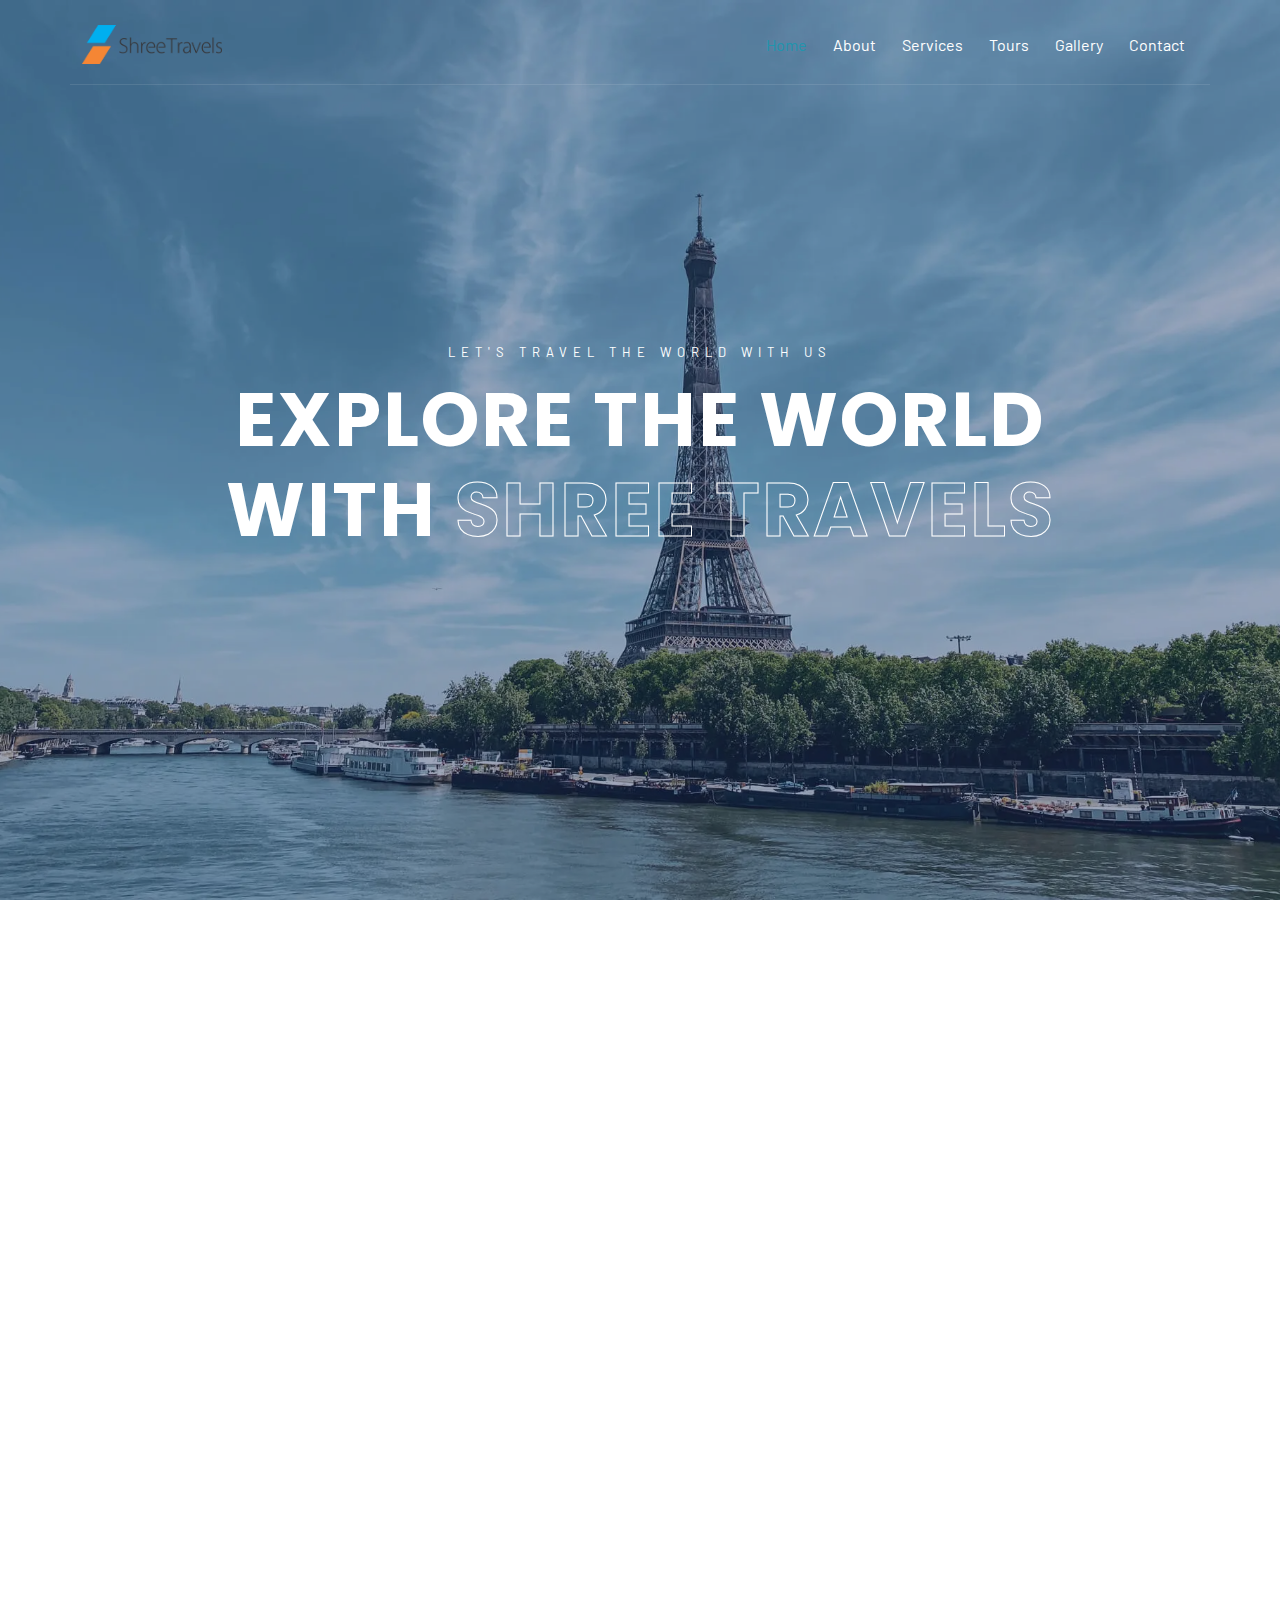
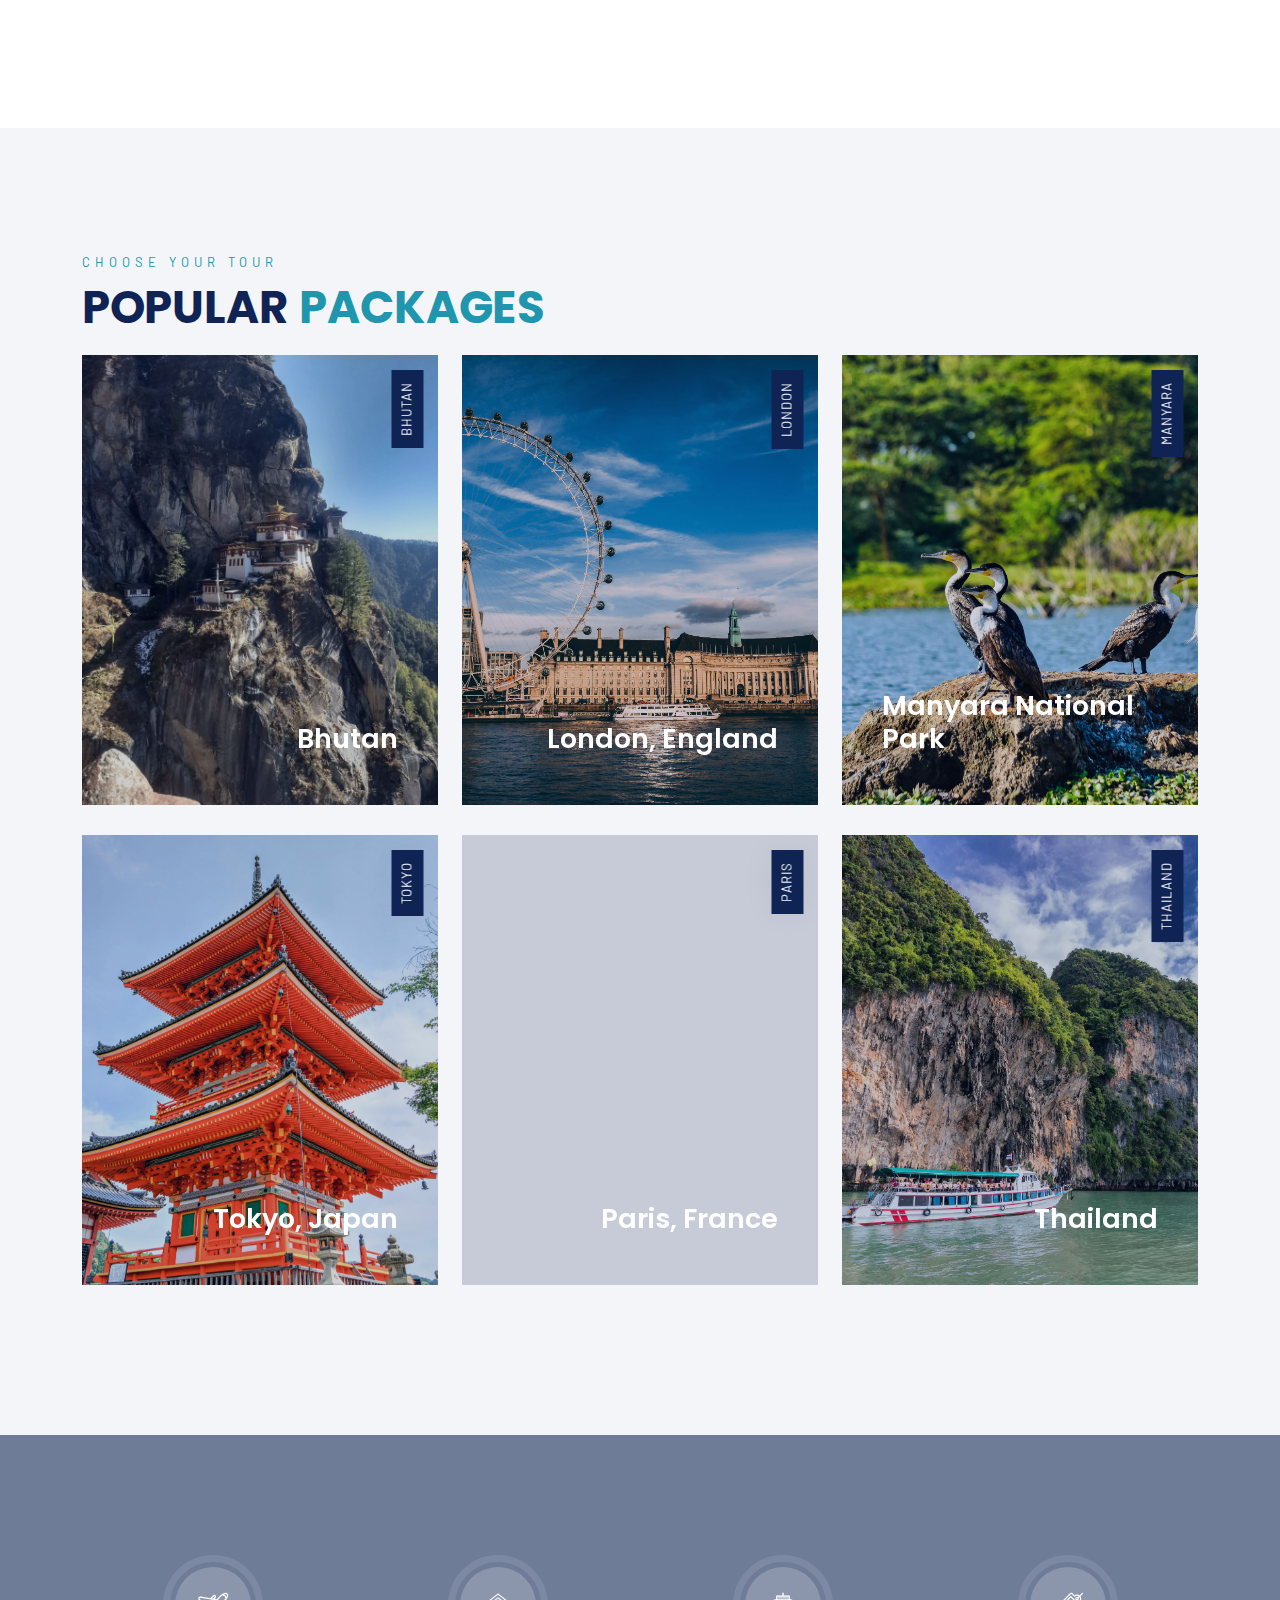
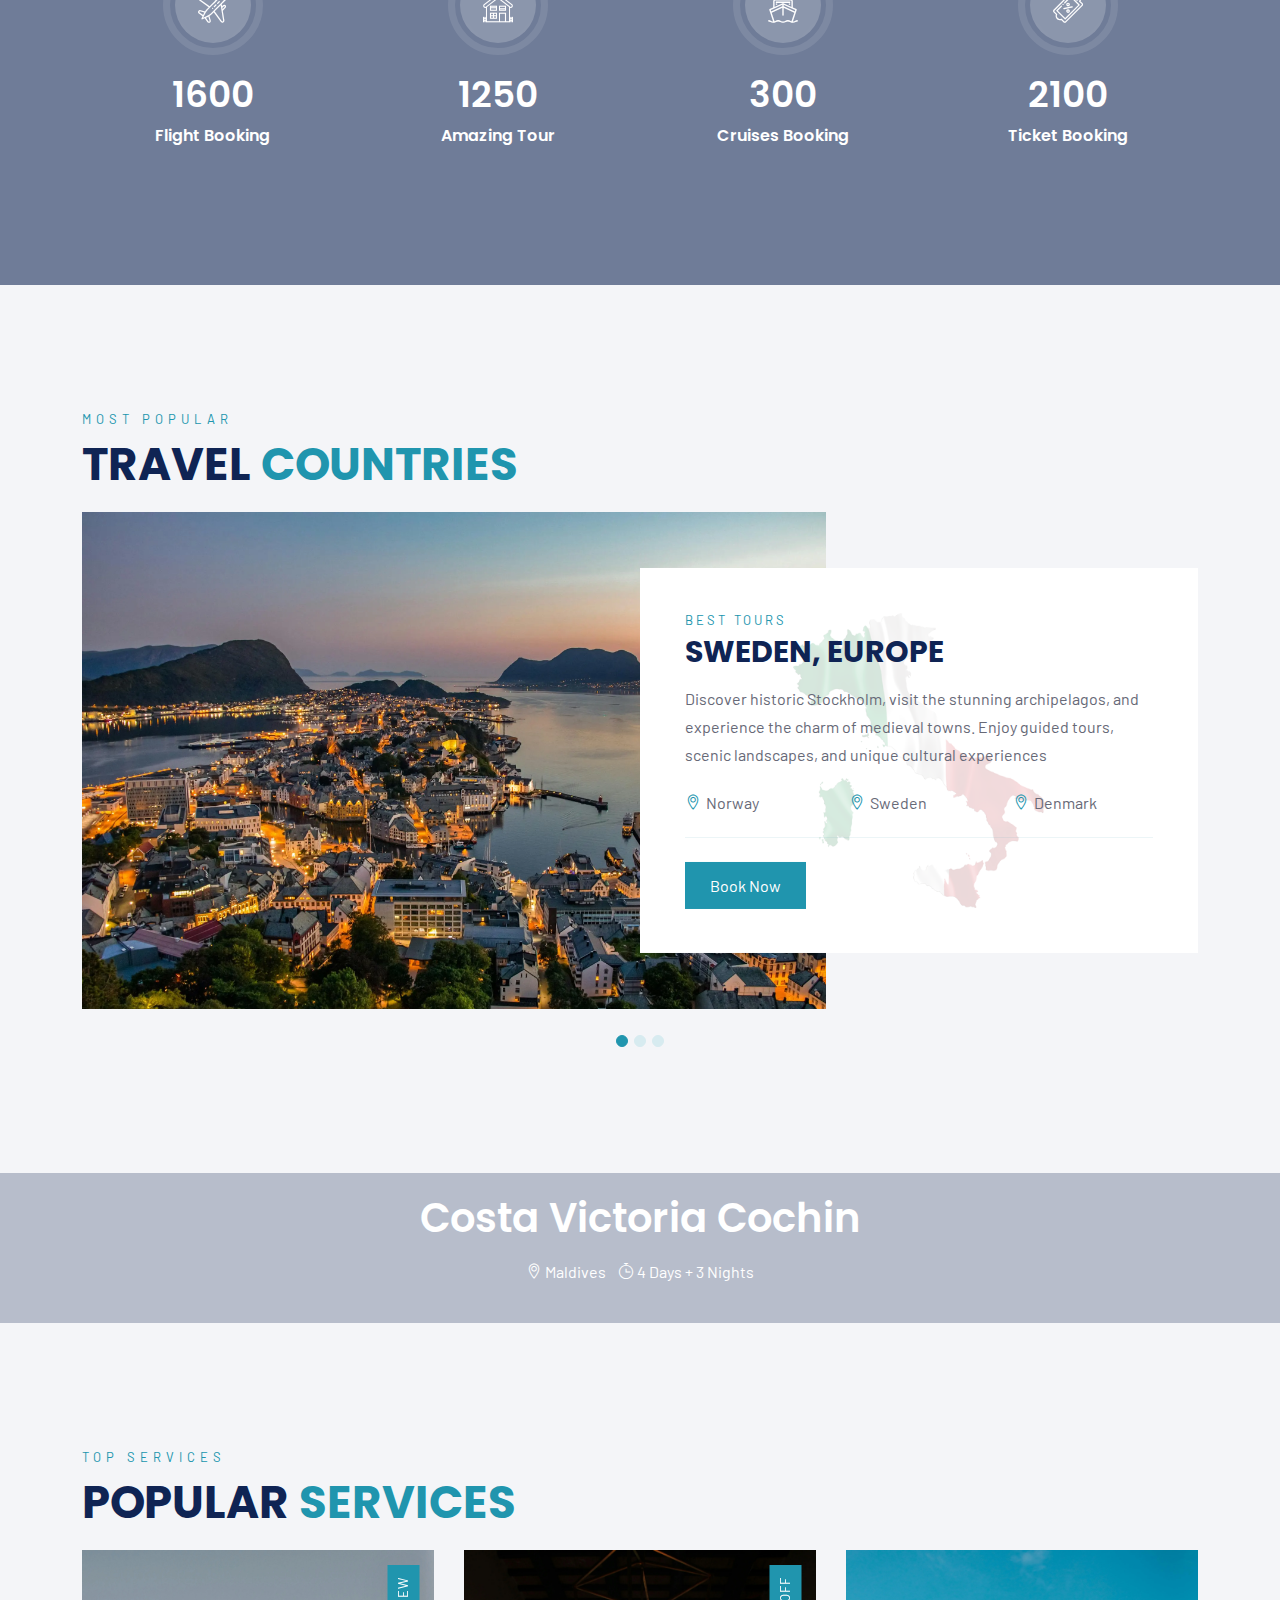
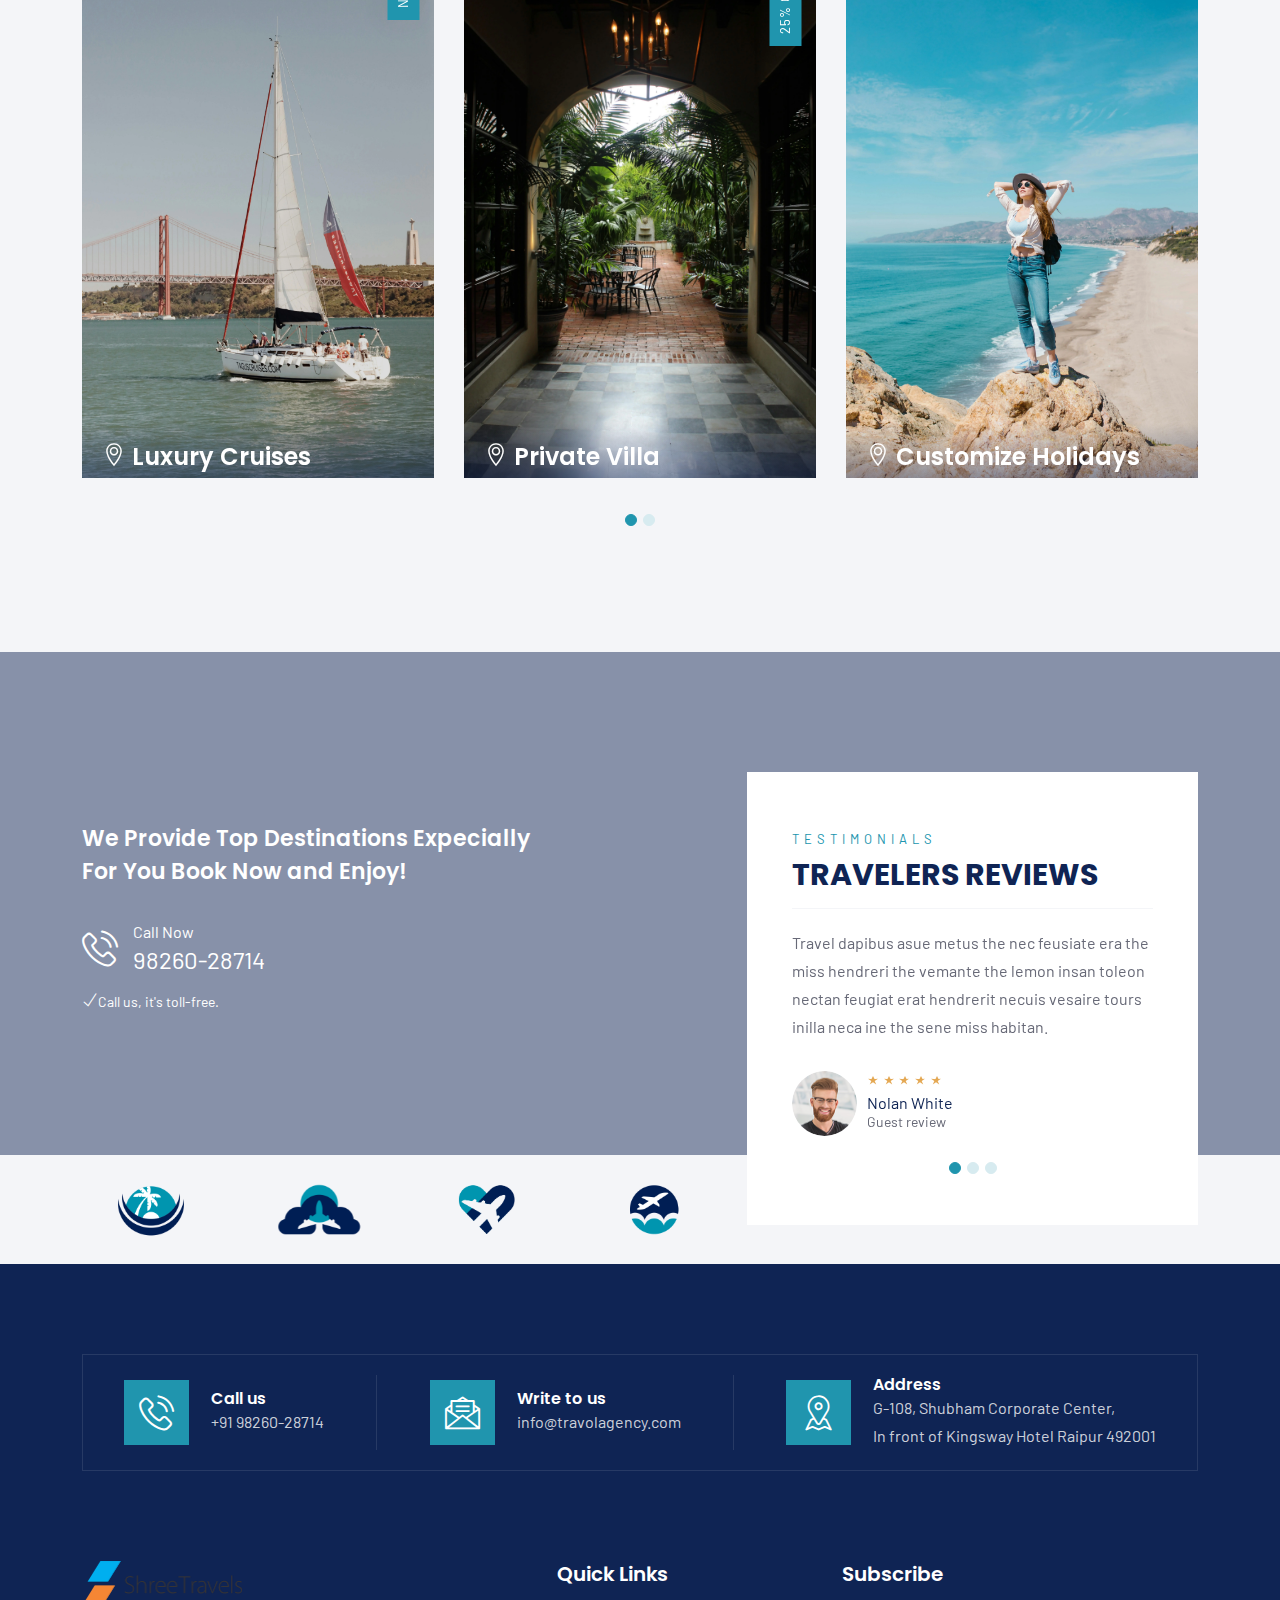
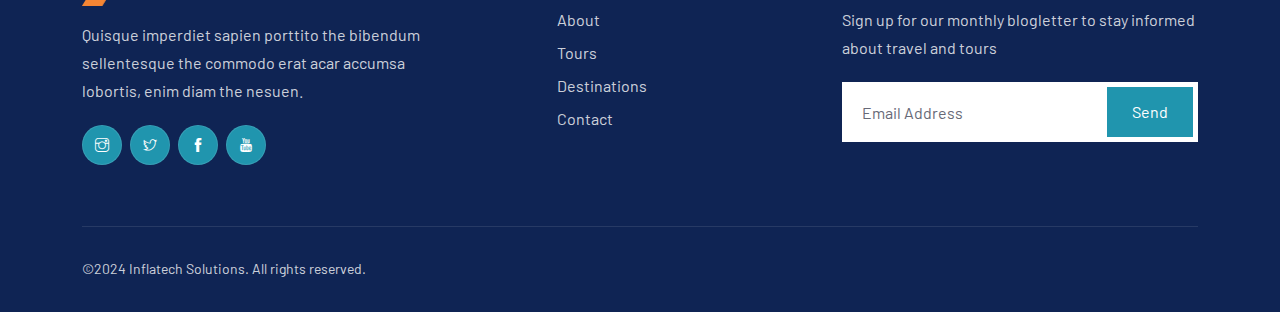
==== commit 60e2dc66: "added update" ====
--- a/index.html
+++ b/index.html
@@ -43,8 +43,8 @@
                 <ul class="navbar-nav ms-auto">
                     <li class="nav-item"> <a class="nav-link active" href="index.html" role="button">Home</a></li>
                     <li class="nav-item"><a class="nav-link" href="about.html">About</a></li>
-                    <li class="nav-item"> <a class="nav-link" href="tours.html" role="button">Tours </a></li>
-                    <li class="nav-item"><a class="nav-link" href="destination.html">Destinations</a></li>
+                    <li class="nav-item"><a class="nav-link" href="destination.html">Services</a></li>
+                    <li class="nav-item"> <a class="nav-link" href="tours.html" role="button">Tours</a></li>
                     <li class="nav-item"><a class="nav-link" href="gallery.html">Gallery</a></li>
                     <li class="nav-item"><a class="nav-link" href="contact.html">Contact</a></li>
                 </ul>
@@ -52,7 +52,7 @@
         </div>
     </nav>
     <!-- Header Image -->
-    <header class="header full-height valign bg-img bg-fixed" data-overlay-dark="4" data-background="img/slider/1.jpg">
+    <header class="header full-height valign bg-img bg-fixed" data-overlay-dark="4" data-background="img/slider/1.webp">
         <div class="image-fullscreen-wrap">
             <div class="v-middle caption overlay">
                 <div class="container">
@@ -134,40 +134,32 @@
         <div class="container">
             <div class="row">
                 <div class="col-md-12">
-                    <div class="section-subtitle"><span>Choose your place</span></div>
-                    <div class="section-title">Popular <span>Tours</span></div>
+                    <div class="section-subtitle"><span>Choose your Tour</span></div>
+                    <div class="section-title">Popular <span>Packages</span></div>
                 </div>
             </div>
             <div class="row">
                 <div class="col-md-4">
                     <div class="square-flip">
-                        <div class="square bg-img" data-background="img/destination/rome1.jpg"> <span
-                                class="category"><a href="#0">Italy</a></span>
+                        <div class="square bg-img" data-background="img/Bhutan.webp"> <span class="category"><a
+                                    href="#0">BHUTAN</a></span>
                             <div class="square-container d-flex align-items-end justify-content-end">
                                 <div class="box-title">
-                                    <h4>Rome</h4>
-                                    <h6>$1.500 / per person</h6>
+                                    <h4>Bhutan</h4>
                                 </div>
                             </div>
                             <div class="flip-overlay"></div>
                         </div>
                         <div class="square2 bg-white">
                             <div class="square-container2">
-                                <h4>Rome, Italy</h4>
-                                <h6>$1.500 / per person</h6>
-                                <p>Travel non lorem ac erat susce bibendum nulla facilisi. Sedeuter nunc voluat miss
-                                    conse viventa amet vestibulum.</p>
+                                <h4>Bhutan</h4>
+                                <p>Fly to Paro for stunning Himalayan views, including Everest. After a traditional
+                                    welcome, explore Thimphu’s key sites and enjoy Bhutanese cuisine. Drive to Punakha
+                                    via Dochula Pass, visit Punakha Dzong, and explore the Punakha Valley.</p>
                                 <div class="row tour-list mb-30">
                                     <div class="col col-md-6">
                                         <ul>
-                                            <li><i class="ti-time"></i> 3 Days</li>
-                                            <li><i class="ti-user"></i> 10+</li>
-                                        </ul>
-                                    </div>
-                                    <div class="col col-md-6">
-                                        <ul>
-                                            <li><i class="ti-location-pin"></i> Italy</li>
-                                            <li><i class="ti-face-smile"></i> 9.5 Superb</li>
+                                            <li><i class="ti-time"></i> 7 Days</li>
                                         </ul>
                                     </div>
                                 </div>
@@ -178,32 +170,56 @@
                 </div>
                 <div class="col-md-4">
                     <div class="square-flip">
-                        <div class="square bg-img" data-background="img/destination/maldives1.jpg">
+                        <div class="square bg-img" data-background="img/London.webp"> <span class="category"><a
+                                    href="#0">LONDON</a></span>
                             <div class="square-container d-flex align-items-end justify-content-end">
                                 <div class="box-title">
-                                    <h4>Maldives</h4>
-                                    <h6>$2.500 / per person</h6>
+                                    <h4>London, England</h4>
                                 </div>
                             </div>
                             <div class="flip-overlay"></div>
                         </div>
                         <div class="square2 bg-white">
                             <div class="square-container2">
-                                <h4>Maldives</h4>
-                                <h6>$2.500 / per person</h6>
-                                <p>Travel non lorem ac erat susce bibendum nulla facilisi. Sedeuter nunc voluat miss
-                                    conse viventa amet vestibulum.</p>
+                                <h4>London, England</h4>
+                                <p>Discover the best of London with our exclusive tour package! Explore Buckingham
+                                    Palace, Big Ben, and the Tower of London. Enjoy guided tours, Thames
+                                    River cruises, and visits to world-class museums. Experience the vibrant culture,
+                                    historic sites, and modern attractions of this legendary city. </p>
                                 <div class="row tour-list mb-30">
                                     <div class="col col-md-6">
                                         <ul>
                                             <li><i class="ti-time"></i> 5 Days</li>
-                                            <li><i class="ti-user"></i> 7+</li>
                                         </ul>
                                     </div>
+                                </div>
+                                <div class="btn-line"><a href="tour-details.html">Tour details</a></div>
+                            </div>
+                        </div>
+                    </div>
+                </div>
+                <div class="col-md-4">
+                    <div class="square-flip">
+                        <div class="square bg-img" data-background="img/manyara.webp"> <span class="category"><a
+                                    href="#0">MANYARA</a></span>
+                            <div class="square-container d-flex align-items-end justify-content-end">
+                                <div class="box-title">
+                                    <h4>Manyara National Park</h4>
+                                </div>
+                            </div>
+                            <div class="flip-overlay"></div>
+                        </div>
+                        <div class="square2 bg-white">
+                            <div class="square-container2">
+                                <h4>Manyara National Park</h4>
+                                <p>Experience the wonders of Lake Manyara National Park with our tour package!
+                                    Witness breathtaking landscapes, diverse wildlife, and the famous tree-climbing
+                                    lions. Enjoy guided safaris, bird watching, and stunning Manyara Lake.
+                                </p>
+                                <div class="row tour-list mb-30">
                                     <div class="col col-md-6">
                                         <ul>
-                                            <li><i class="ti-location-pin"></i> Maldives</li>
-                                            <li><i class="ti-face-smile"></i> 9.8 Superb</li>
+                                            <li><i class="ti-time"></i> 7 Days</li>
                                         </ul>
                                     </div>
                                 </div>
@@ -214,32 +230,26 @@
                 </div>
                 <div class="col-md-4">
                     <div class="square-flip">
-                        <div class="square bg-img" data-background="img/destination/greece1.jpg">
+                        <div class="square bg-img" data-background="img/Tokyo.webp"> <span class="category"><a
+                                    href="#0">TOKYO</a></span>
                             <div class="square-container d-flex align-items-end justify-content-end">
                                 <div class="box-title">
-                                    <h4>Zakynthos</h4>
-                                    <h6>$3.000 / per person</h6>
+                                    <h4>Tokyo, Japan</h4>
                                 </div>
                             </div>
                             <div class="flip-overlay"></div>
                         </div>
                         <div class="square2 bg-white">
                             <div class="square-container2">
-                                <h4>Zakynthos</h4>
-                                <h6>$3.000 / per person</h6>
-                                <p>Travel non lorem ac erat susce bibendum nulla facilisi. Sedeuter nunc voluat miss
-                                    conse viventa amet vestibulum.</p>
+                                <h4>Tokyo, Japan</h4>
+                                <p>Explore vibrant cities like Tokyo and Kyoto, visit historic temples, and experience
+                                    the beauty of cherry blossoms. Enjoy traditional Japanese cuisine, relax in hot
+                                    springs, and immerse yourself in the rich culture.
+                                </p>
                                 <div class="row tour-list mb-30">
                                     <div class="col col-md-6">
                                         <ul>
                                             <li><i class="ti-time"></i> 10 Days</li>
-                                            <li><i class="ti-user"></i> 8+</li>
-                                        </ul>
-                                    </div>
-                                    <div class="col col-md-6">
-                                        <ul>
-                                            <li><i class="ti-location-pin"></i> Greece</li>
-                                            <li><i class="ti-face-smile"></i> 9.5 Superb</li>
                                         </ul>
                                     </div>
                                 </div>
@@ -250,32 +260,27 @@
                 </div>
                 <div class="col-md-4">
                     <div class="square-flip">
-                        <div class="square bg-img" data-background="img/destination/france1.jpg">
+                        <div class="square bg-img" data-background="img/paris.webp"> <span class="category"><a
+                                    href="#0">PARIS</a></span>
                             <div class="square-container d-flex align-items-end justify-content-end">
                                 <div class="box-title">
-                                    <h4>France</h4>
-                                    <h6>$2.500 / per person</h6>
+                                    <h4>Paris, France</h4>
                                 </div>
                             </div>
                             <div class="flip-overlay"></div>
                         </div>
                         <div class="square2 bg-white">
                             <div class="square-container2">
-                                <h4>France</h4>
-                                <h6>$2.500 / per person</h6>
-                                <p>Travel non lorem ac erat susce bibendum nulla facilisi. Sedeuter nunc voluat miss
-                                    conse viventa amet vestibulum.</p>
+                                <h4>Paris, France</h4>
+                                <p>Visit iconic landmarks like the Eiffel Tower, Louvre Museum, and Notre-Dame
+                                    Cathedral. Enjoy Seine River cruises, strolls along the Champs-Élysées, and
+                                    delightful French cuisine. Immerse yourself in the rich history, art, and romance of
+                                    the City of Light.
+                                </p>
                                 <div class="row tour-list mb-30">
                                     <div class="col col-md-6">
                                         <ul>
-                                            <li><i class="ti-time"></i> 3 Days</li>
-                                            <li><i class="ti-user"></i> 10+</li>
-                                        </ul>
-                                    </div>
-                                    <div class="col col-md-6">
-                                        <ul>
-                                            <li><i class="ti-location-pin"></i> Italy</li>
-                                            <li><i class="ti-face-smile"></i> 9.5 Superb</li>
+                                            <li><i class="ti-time"></i> 9 Days</li>
                                         </ul>
                                     </div>
                                 </div>
@@ -286,68 +291,27 @@
                 </div>
                 <div class="col-md-4">
                     <div class="square-flip">
-                        <div class="square bg-img" data-background="img/destination/canada1.jpg">
+                        <div class="square bg-img" data-background="img/Thailand.webp"> <span class="category"><a
+                                    href="#0">THAILAND</a></span>
                             <div class="square-container d-flex align-items-end justify-content-end">
                                 <div class="box-title">
-                                    <h4>Canada</h4>
-                                    <h6>$1.500 / per person</h6>
+                                    <h4>Thailand</h4>
                                 </div>
                             </div>
                             <div class="flip-overlay"></div>
                         </div>
                         <div class="square2 bg-white">
                             <div class="square-container2">
-                                <h4>Canada</h4>
-                                <h6>$1.500 / per person</h6>
-                                <p>Travel non lorem ac erat susce bibendum nulla facilisi. Sedeuter nunc voluat miss
-                                    conse viventa amet vestibulum.</p>
+                                <h4>Thailand</h4>
+                                <p>Explore bustling Bangkok, serene temples, and vibrant markets. Relax on pristine
+                                    beaches, visit ancient ruins, and enjoy thrilling activities like elephant trekking
+                                    and snorkeling. Savor delicious Thai cuisine and immerse yourself in the rich
+                                    culture.
+                                </p>
                                 <div class="row tour-list mb-30">
                                     <div class="col col-md-6">
                                         <ul>
-                                            <li><i class="ti-time"></i> 5 Days</li>
-                                            <li><i class="ti-user"></i> 9+</li>
-                                        </ul>
-                                    </div>
-                                    <div class="col col-md-6">
-                                        <ul>
-                                            <li><i class="ti-location-pin"></i> Canada</li>
-                                            <li><i class="ti-face-smile"></i> 9.3 Superb</li>
-                                        </ul>
-                                    </div>
-                                </div>
-                                <div class="btn-line"><a href="tour-details.html">Tour details</a></div>
-                            </div>
-                        </div>
-                    </div>
-                </div>
-                <div class="col-md-4">
-                    <div class="square-flip">
-                        <div class="square bg-img" data-background="img/destination/italy1.jpg">
-                            <div class="square-container d-flex align-items-end justify-content-end">
-                                <div class="box-title">
-                                    <h4>Italy</h4>
-                                    <h6>$1.300 / per person</h6>
-                                </div>
-                            </div>
-                            <div class="flip-overlay"></div>
-                        </div>
-                        <div class="square2 bg-white">
-                            <div class="square-container2">
-                                <h4>Italy</h4>
-                                <h6>$1.300 / per person</h6>
-                                <p>Travel non lorem ac erat susce bibendum nulla facilisi. Sedeuter nunc voluat miss
-                                    conse viventa amet vestibulum.</p>
-                                <div class="row tour-list mb-30">
-                                    <div class="col col-md-6">
-                                        <ul>
-                                            <li><i class="ti-time"></i> 4 Days</li>
-                                            <li><i class="ti-user"></i> 6+</li>
-                                        </ul>
-                                    </div>
-                                    <div class="col col-md-6">
-                                        <ul>
-                                            <li><i class="ti-location-pin"></i> Italy</li>
-                                            <li><i class="ti-face-smile"></i> 8.5 Superb</li>
+                                            <li><i class="ti-time"></i> 8 Days</li>
                                         </ul>
                                     </div>
                                 </div>
@@ -370,7 +334,7 @@
                                 <i class="front flaticon-air-freight"></i>
                                 <i class="back flaticon-air-freight"></i>
                             </span>
-                            <h3 class="count">600</h3>
+                            <h3 class="count">1600</h3>
                             <h6>Flight Booking</h6>
                         </div>
                     </div>
@@ -379,7 +343,7 @@
                                 <i class="font flaticon-house"></i>
                                 <i class="back flaticon-house"></i>
                             </span>
-                            <h3 class="count">250</h3>
+                            <h3 class="count">1250</h3>
                             <h6>Amazing Tour</h6>
                         </div>
                     </div>
@@ -388,7 +352,7 @@
                                 <i class="front flaticon-ship"></i>
                                 <i class="back flaticon-ship"></i>
                             </span>
-                            <h3 class="count">100</h3>
+                            <h3 class="count">300</h3>
                             <h6>Cruises Booking</h6>
                         </div>
                     </div>
@@ -397,7 +361,7 @@
                                 <i class="front flaticon-tag"></i>
                                 <i class="back flaticon-tag"></i>
                             </span>
-                            <h3 class="count">100</h3>
+                            <h3 class="count">2100</h3>
                             <h6>Ticket Booking</h6>
                         </div>
                     </div>
@@ -418,87 +382,104 @@
                 <div class="col-md-12">
                     <div class="owl-carousel owl-theme">
                         <div class="tours2 left">
+                            <figure><img src="img/Sweden.webp" alt="" class="img-fluid"></figure>
+                            <div class="caption padding-left">
+                                <div class="country country1">
+                                    <h3>Best Tours</h3>
+                                    <h4><a href="tour-details.html">Sweden, Europe</a></h4>
+                                    <p>Discover historic Stockholm, visit the stunning archipelagos, and experience the
+                                        charm of medieval towns. Enjoy guided tours, scenic landscapes, and unique
+                                        cultural experiences</p>
+                                    <div class="row tour-list">
+                                        <div class="col-md-4">
+                                            <ul>
+                                                <li><i class="ti-location-pin"></i> <a href="#"
+                                                        class="link-btn">Norway</a></li>
+                                            </ul>
+                                        </div>
+                                        <div class="col-md-4">
+                                            <ul>
+                                                <li><i class="ti-location-pin"></i> <a href="#"
+                                                        class="link-btn">Sweden</a></li>
+                                            </ul>
+                                        </div>
+                                        <div class="col-md-4">
+                                            <ul>
+                                                <li><i class="ti-location-pin"></i> <a href="#" class="link-btn">
+                                                        Denmark</a></li>
+                                            </ul>
+                                        </div>
+                                    </div>
+                                    <hr class="border-2">
+                                    <div class="info-wrapper">
+                                        <div class="butn-dark"> <a href="#" data-scroll-nav="1"><span>Book
+                                                    Now</span></a> </div>
+                                    </div>
+                                </div>
+                            </div>
+                        </div>
+                        <div class="tours2">
+                            <figure><img src="img/Greece.webp" alt="" class="img-fluid"></figure>
+                            <div class="caption padding-left">
+                                <div class="country country2">
+                                    <h3>Best Tours</h3>
+                                    <h4><a href="tour-details.html">Greece & Turkey</a></h4>
+                                    <p>Explore ancient ruins in Athens, the stunning islands of Santorini and Mykonos,
+                                        and the vibrant city of Istanbul. Enjoy guided tours, breathtaking landscapes,
+                                        and rich cultural experiences.</p>
+                                    <div class="row tour-list">
+                                        <div class="col-md-4">
+                                            <ul>
+                                                <li><i class="ti-location-pin"></i> <a href="#"
+                                                        class="link-btn">Greece</a></li>
+                                            </ul>
+                                        </div>
+                                        <div class="col-md-4">
+                                            <ul>
+                                                <li><i class="ti-location-pin"></i> <a href="#"
+                                                        class="link-btn">Turkey</a></li>
+                                            </ul>
+                                        </div>
+                                    </div>
+                                    <hr class="border-2">
+                                    <div class="info-wrapper">
+                                        <div class="butn-dark"> <a href="#" data-scroll-nav="1"><span>Book
+                                                    Now</span></a> </div>
+                                    </div>
+                                </div>
+                            </div>
+                        </div>
+                        <div class="tours2 left">
                             <figure><img src="img/tours/rome1.jpg" alt="" class="img-fluid"></figure>
                             <div class="caption padding-left">
                                 <div class="country country1">
                                     <h3>Best Tours</h3>
                                     <h4><a href="tour-details.html">Italy, Europe</a></h4>
-                                    <p>Travel agency elementum sesue the aucan vestibulum aliquam justo in sapien rutrum
-                                        volutpat. Donec in quis the velit.</p>
+                                    <p>Explore historic Rome, romantic Venice, and artistic Florence. Enjoy guided tours
+                                        of iconic landmarks, savor delicious Italian cuisine, and experience the vibrant
+                                        culture.</p>
                                     <div class="row tour-list">
                                         <div class="col-md-4">
                                             <ul>
                                                 <li><i class="ti-location-pin"></i> <a href="#"
                                                         class="link-btn">Roma</a></li>
-                                                <li><i class="ti-location-pin"></i> <a href="#"
-                                                        class="link-btn">Milan</a></li>
                                             </ul>
                                         </div>
                                         <div class="col-md-4">
                                             <ul>
                                                 <li><i class="ti-location-pin"></i> <a href="#"
                                                         class="link-btn">Venice</a></li>
-                                                <li><i class="ti-location-pin"></i> <a href="#"
-                                                        class="link-btn">Florence</a></li>
                                             </ul>
                                         </div>
                                         <div class="col-md-4">
                                             <ul>
                                                 <li><i class="ti-location-pin"></i> <a href="#" class="link-btn">San
                                                         Marino</a></li>
-                                                <li><i class="ti-location-pin"></i> <a href="#"
-                                                        class="link-btn">Parma</a></li>
                                             </ul>
                                         </div>
                                     </div>
                                     <hr class="border-2">
                                     <div class="info-wrapper">
-                                        <div class="more"><a href="tour-details.html" class="link-btn" tabindex="0">View
-                                                all places <i class="ti-arrow-right"></i></a></div>
-                                        <div class="butn-dark"> <a href="#" data-scroll-nav="1"><span>Book
-                                                    Now</span></a> </div>
-                                    </div>
-                                </div>
-                            </div>
-                        </div>
-                        <div class="tours2">
-                            <figure><img src="img/tours/france2.jpg" alt="" class="img-fluid"></figure>
-                            <div class="caption padding-left">
-                                <div class="country country2">
-                                    <h3>Best Tours</h3>
-                                    <h4><a href="tour-details.html">France, Europe</a></h4>
-                                    <p>Spacious, bright guestrooms with tasteful furnishing, wooden floor and panoramic
-                                        windows from the ceiling to the floor.</p>
-                                    <div class="row tour-list">
-                                        <div class="col-md-4">
-                                            <ul>
-                                                <li><i class="ti-location-pin"></i> <a href="#"
-                                                        class="link-btn">Paris</a></li>
-                                                <li><i class="ti-location-pin"></i> <a href="#"
-                                                        class="link-btn">Orleans</a></li>
-                                            </ul>
-                                        </div>
-                                        <div class="col-md-4">
-                                            <ul>
-                                                <li><i class="ti-location-pin"></i> <a href="#"
-                                                        class="link-btn">Lyon</a></li>
-                                                <li><i class="ti-location-pin"></i> <a href="#"
-                                                        class="link-btn">Bordeaux</a></li>
-                                            </ul>
-                                        </div>
-                                        <div class="col-md-4">
-                                            <ul>
-                                                <li><i class="ti-location-pin"></i> <a href="#"
-                                                        class="link-btn">Marseille</a></li>
-                                                <li><i class="ti-location-pin"></i> <a href="#"
-                                                        class="link-btn">Cannes</a></li>
-                                            </ul>
-                                        </div>
-                                    </div>
-                                    <hr class="border-2">
-                                    <div class="info-wrapper">
-                                        <div class="more"><a href="tour-details.html" class="link-btn" tabindex="0">View
-                                                all places <i class="ti-arrow-right"></i></a></div>
                                         <div class="butn-dark"> <a href="#" data-scroll-nav="1"><span>Book
                                                     Now</span></a> </div>
                                     </div>
@@ -519,11 +500,9 @@
             <div class="container">
                 <div class="row">
                     <div class="col-md-8 offset-md-2">
-
                         <h1>Costa Victoria Cochin</h1>
                         <h4><i class="ti-location-pin"></i> Maldives &nbsp;&nbsp; <i class="ti-timer"></i> 4 Days + 3
                             Nights</h4>
-
                     </div>
                 </div>
             </div>
@@ -534,113 +513,51 @@
         <div class="container">
             <div class="row">
                 <div class="col-md-12">
-                    <div class="section-subtitle">Top Destination</div>
-                    <div class="section-title">Popular <span>Destination</span></div>
+                    <div class="section-subtitle">Top Services</div>
+                    <div class="section-title">Popular <span>Services</span></div>
                 </div>
             </div>
             <div class="row">
                 <div class="col-md-12">
                     <div class="owl-carousel owl-theme">
                         <div class="item">
-                            <div class="position-re o-hidden"><img src="img/destination/maldives1.jpg" alt=""></div>
+                            <div class="position-re o-hidden"><img src="img/Cruises.webp" alt=""></div>
                             <span class="category"><a href="#0">New</a></span>
                             <div class="con">
-                                <h5><a href="tour-details.html"><i class="ti-location-pin"></i> Maldives</a></h5>
+                                <h5><a href="tour-details.html"><i class="ti-location-pin"></i> Luxury Cruises</a></h5>
                                 <div class="line"></div>
-                                <div class="row facilities">
-                                    <div class="col col-md-8">
-                                        <p>4 Tour Packages</p>
-                                    </div>
-                                    <div class="col col-md-4 text-right">
-                                        <div class="permalink"><a href="tour-details.html">Explore <i
-                                                    class="ti-arrow-right"></i></a></div>
-                                    </div>
-                                </div>
                             </div>
                         </div>
                         <div class="item">
-                            <div class="position-re o-hidden"> <img src="img/destination/canada1.jpg" alt=""> </div>
+                            <div class="position-re o-hidden"> <img src="img/Villa.webp" alt=""> </div>
                             <span class="category"><a href="#0">25% OFF</a></span>
                             <div class="con">
-                                <h5><a href="tour-details.html"><i class="ti-location-pin"></i> Canada</a></h5>
+                                <h5><a href="tour-details.html"><i class="ti-location-pin"></i> Private Villa</a></h5>
                                 <div class="line"></div>
-                                <div class="row facilities">
-                                    <div class="col col-md-8">
-                                        <p>3 Tour Packages</p>
-                                    </div>
-                                    <div class="col col-md-4 text-right">
-                                        <div class="permalink"><a href="tour-details.html">Explore <i
-                                                    class="ti-arrow-right"></i></a></div>
-                                    </div>
-                                </div>
                             </div>
                         </div>
                         <div class="item">
-                            <div class="position-re o-hidden"><img src="img/destination/italy1.jpg" alt=""></div> <span
-                                class="category"><a href="#0">7 Tours</a></span>
+                            <div class="position-re o-hidden"><img src="img/Holiday.webp" alt=""></div>
                             <div class="con">
-                                <h5><a href="#0"><i class="ti-location-pin"></i> Italy</a></h5>
+                                <h5><a href="#0"><i class="ti-location-pin"></i> Customize Holidays</a></h5>
                                 <div class="line"></div>
-                                <div class="row facilities">
-                                    <div class="col col-md-8">
-                                        <p>7 Tour Packages</p>
-                                    </div>
-                                    <div class="col col-md-4 text-right">
-                                        <div class="permalink"><a href="tour-details.html">Explore <i
-                                                    class="ti-arrow-right"></i></a></div>
-                                    </div>
-                                </div>
+
                             </div>
                         </div>
                         <div class="item">
                             <div class="position-re o-hidden"><img src="img/destination/greece1.jpg" alt=""></div> <span
                                 class="category"><a href="#0">New</a></span>
                             <div class="con">
-                                <h5><a href="#0"><i class="ti-location-pin"></i> Greece</a></h5>
+                                <h5><a href="#0"><i class="ti-location-pin"></i> Air Tickets</a></h5>
                                 <div class="line"></div>
-                                <div class="row facilities">
-                                    <div class="col col-md-8">
-                                        <p>6 Tour Packages</p>
-                                    </div>
-                                    <div class="col col-md-4 text-right">
-                                        <div class="permalink"><a href="tour-details.html">Explore <i
-                                                    class="ti-arrow-right"></i></a></div>
-                                    </div>
-                                </div>
                             </div>
                         </div>
                         <div class="item">
                             <div class="position-re o-hidden"><img src="img/destination/france1.jpg" alt=""></div> <span
                                 class="category"><a href="#0">15% OFF</a></span>
                             <div class="con">
-                                <h5><a href="#0"><i class="ti-location-pin"></i> France</a></h5>
+                                <h5><a href="#0"><i class="ti-location-pin"></i> Forex and Visa Assistance</a></h5>
                                 <div class="line"></div>
-                                <div class="row facilities">
-                                    <div class="col col-md-8">
-                                        <p>10 Tour Packages</p>
-                                    </div>
-                                    <div class="col col-md-4 text-right">
-                                        <div class="permalink"><a href="tour-details.html">Explore <i
-                                                    class="ti-arrow-right"></i></a></div>
-                                    </div>
-                                </div>
-                            </div>
-                        </div>
-                        <div class="item">
-                            <div class="position-re o-hidden"><img src="img/destination/dubai1.jpg" alt=""></div> <span
-                                class="category"><a href="tours2.html">7 Tours</a></span>
-                            <div class="con">
-                                <h5><a href="tour-details.html"><i class="ti-location-pin"></i> Dubai</a></h5>
-                                <div class="line"></div>
-                                <div class="row facilities">
-                                    <div class="col col-md-8">
-                                        <p>7 Tour Packages</p>
-                                    </div>
-                                    <div class="col col-md-4 text-right">
-                                        <div class="permalink"><a href="tour-details.html">Explore <i
-                                                    class="ti-arrow-right"></i></a></div>
-                                    </div>
-                                </div>
                             </div>
                         </div>
                     </div>
@@ -664,8 +581,7 @@
                         <div class="phone-call mb-10">
                             <div class="icon color-1"><span class="flaticon-phone-call"></span></div>
                             <div class="text">
-                                <p class="color-1">Call Now</p> <a class="color-1" href="tel:855-333-4444">855 333
-                                    4444</a>
+                                <p class="color-1">Call Now</p> <a class="color-1" href="tel:855-333-4444">98260-28714</a>
                             </div>
                         </div>
                         <p><i class="ti-check"></i><small>Call us, it's toll-free.</small></p>
